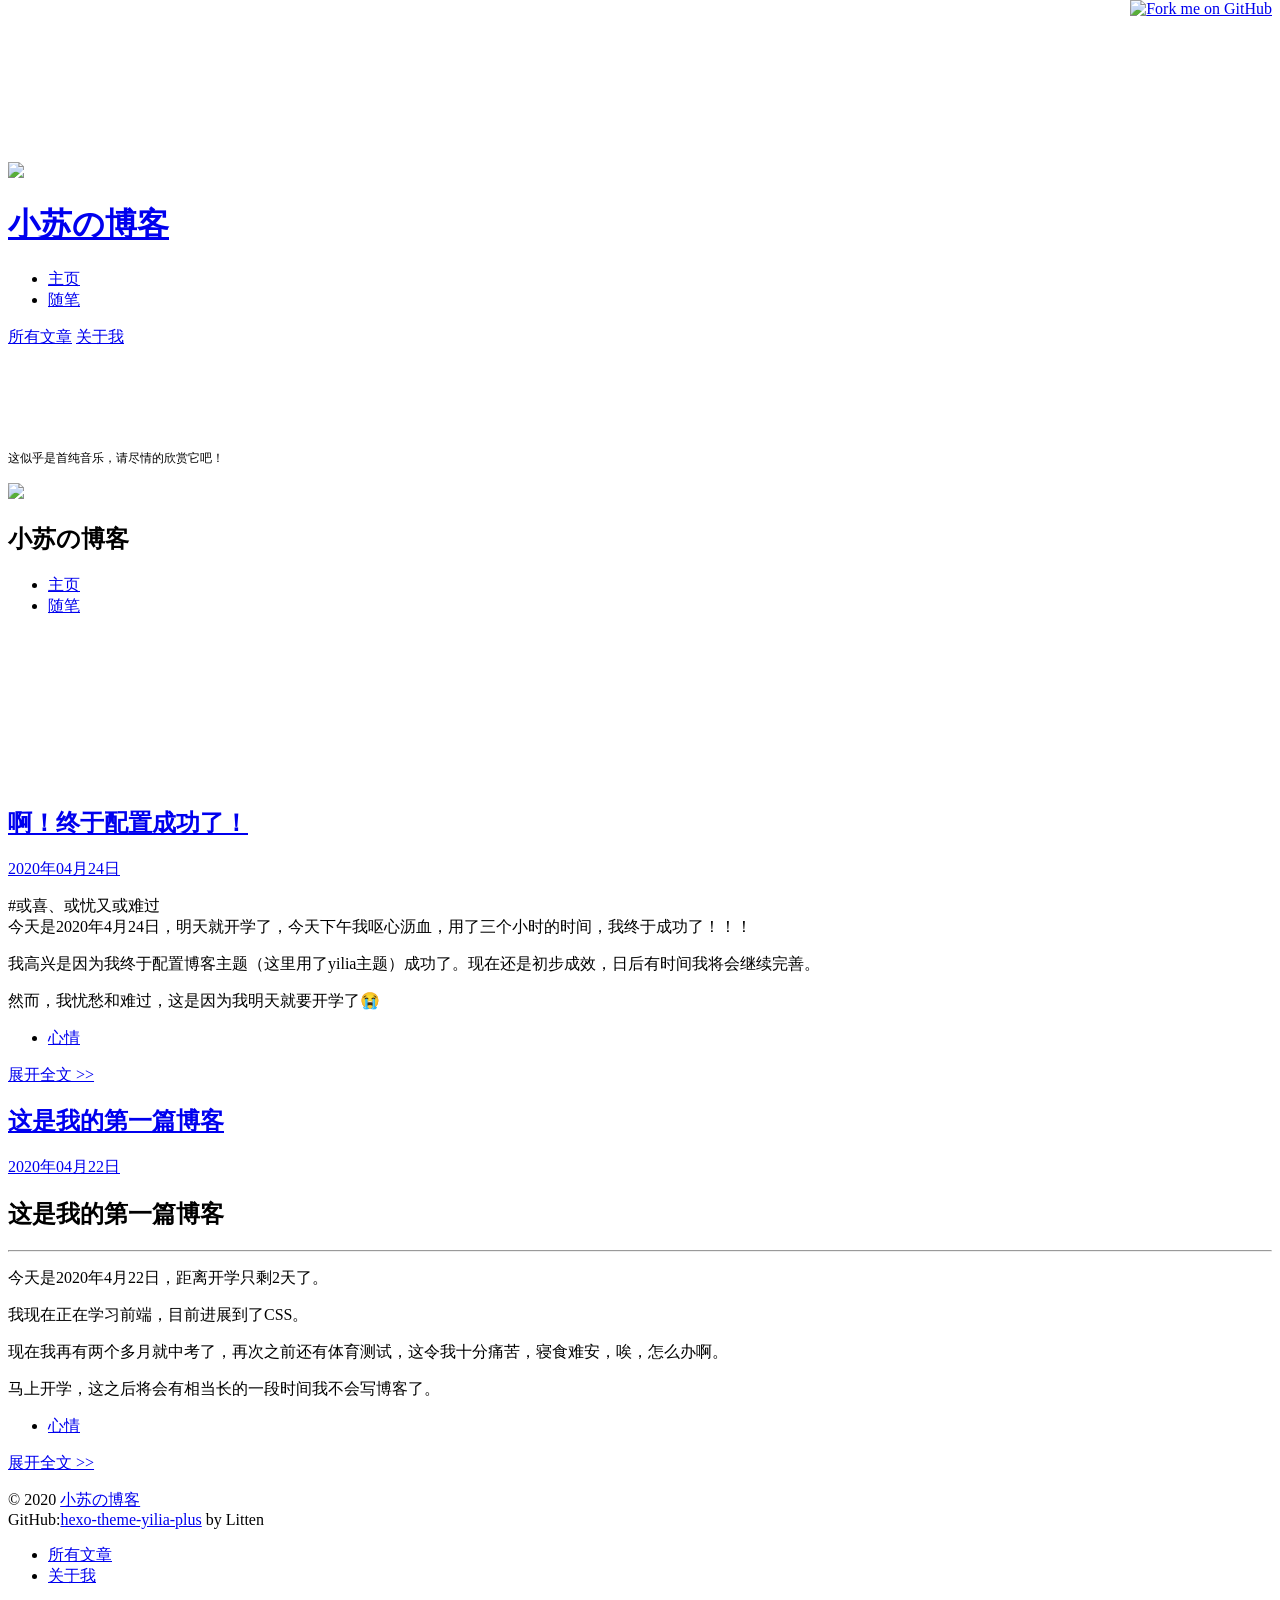
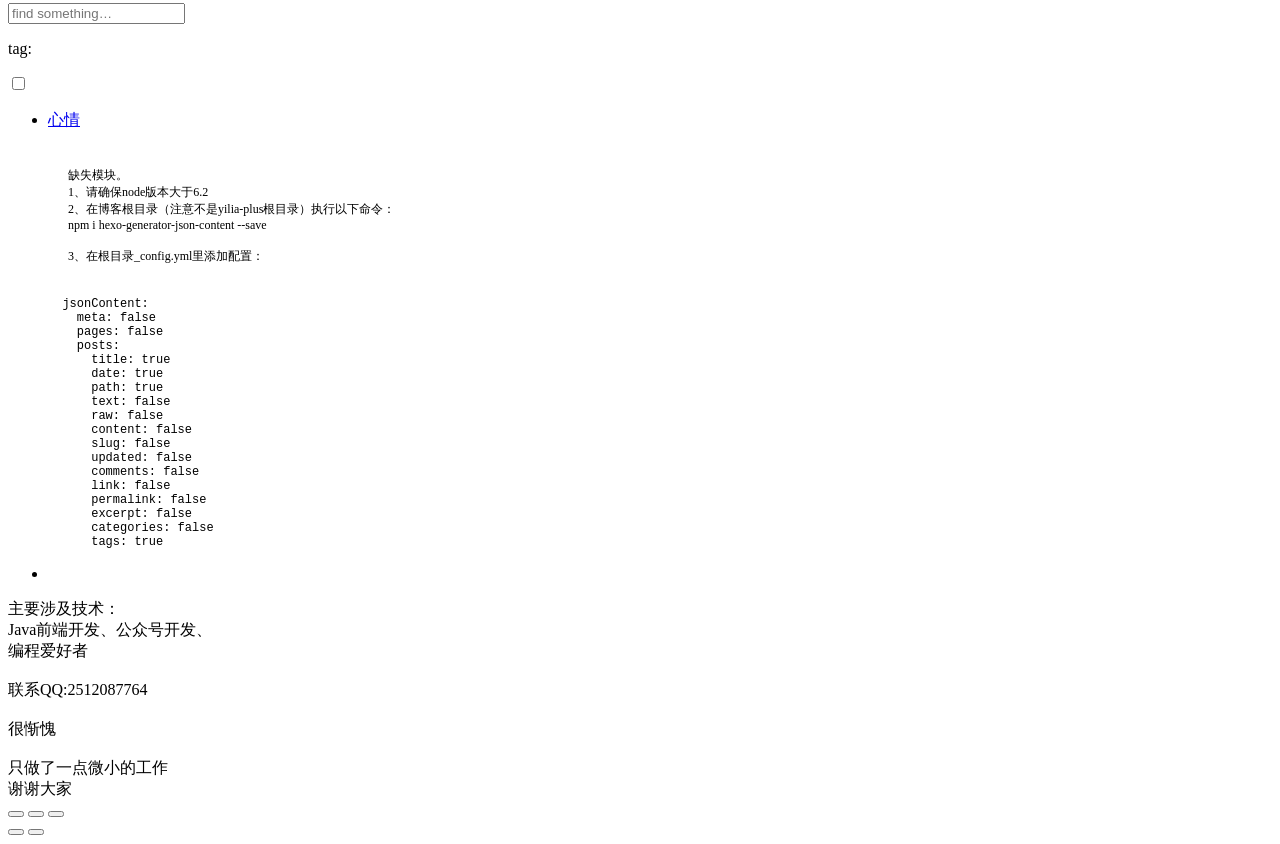
==== index.html @ 1321c1c9 "Site updated: 2020-04-24 18:47:33" ====
<!DOCTYPE html>
<html>
<head>
  <meta charset="utf-8">
  
  <meta name="renderer" content="webkit">
  <meta http-equiv="X-UA-Compatible" content="IE=edge" >
  <link rel="dns-prefetch" href="http://yoursite.com/blog">
  <title>Hexo</title>
  <meta name="generator" content="hexo-theme-yilia-plus">
  <meta name="viewport" content="width=device-width, initial-scale=1, maximum-scale=1">
  
    
    <!-- <meta name="keywords" content="">
    <meta name="description" content=""> -->
  
  <meta property="og:type" content="website">
<meta property="og:title" content="Hexo">
<meta property="og:url" content="http://yoursite.com/blog/index.html">
<meta property="og:site_name" content="Hexo">
<meta property="og:locale" content="en_US">
<meta property="article:author" content="小苏の博客">
<meta name="twitter:card" content="summary">
  
  
    <link rel="icon" href="/sxy.github.io/img/logo.jpg">
  
  
    <link rel="apple-touch-icon" href="/sxy.github.io/apple-touch-icon-180x180.png">
  
  <link rel="stylesheet" type="text/css" href="/sxy.github.io/./main.a5fda8.css">
  <style type="text/css">
    
    #container.show {
      background: linear-gradient(200deg,#a0cfe4,#e8c37e);
    }
  </style>
  

  

  
    
 	  <script src="/sxy.github.io/lib/clickLove.js"></script>
  
  


  

</head>

<body>
  <div id="container" q-class="show:isCtnShow">
    <canvas id="anm-canvas" class="anm-canvas"></canvas>
    <div class="left-col" q-class="show:isShow">
      


<div class="overlay" style="background: #4d4d4d;"></div>
<div class="intrude-less">
	<header id="header" class="inner">
		<a href="/sxy.github.io/" class="profilepic">
			<img src="/sxy.github.io/img/head.jpg" class="js-avatar">
		</a>
		<hgroup>
			<h1 class="header-author"><a href="/sxy.github.io/">小苏の博客</a></h1>
		</hgroup>
		

		<nav class="header-menu">
			<ul>
			
				<li><a href="/sxy.github.io/" target="_blank">主页</a></li>
			
				<li><a href="/sxy.github.io/tags/%E9%9A%8F%E7%AC%94/" target="_blank">随笔</a></li>
			
			</ul>
		</nav>
		<nav class="header-smart-menu">
			
				
					<a q-on="click: openSlider(e, 'innerArchive')" href="javascript:void(0)">所有文章</a>
				
			
				
					<a q-on="click: openSlider(e, 'aboutme')" href="javascript:void(0)">关于我</a>
				
			
		</nav>
		<nav class="header-nav">
			<div class="social">
				
					<a class="github" href="https://github.com/su-xiaoyu" title="GitHub" target="_blank"><i class="icon-github"></i></a>
				
					<a class="qq" href="/sxy.github.io/img/2512087764.jpg" title="QQ" target="_blank"><i class="icon-qq"></i></a>
				
					<a class="bilibili" href="/sxy.github.io/img/bilibili.jpg" title="bilibili" target="_blank"><i class="icon-bilibili"></i></a>
				
					<a class="mail" href="mailto:2512087764@qq.com" title="NULL" target="_blank"><i class="icon-mail"></i></a>
				
			</div>
		
			
			
			
			
			<div>
				<iframe frameborder="no" border="0" marginwidth="0" marginheight="0" width="240" height="86" src="//music.163.com/outchain/player?type=2&id=https://music.163.com/song?id=29947420&amp;userid=1830293906&auto=1&height=66"></iframe>
			</div>
			
				
				<p style="font-size: 12px;">这似乎是首纯音乐，请尽情的欣赏它吧！<p>
			
		
		</nav>
	</header>		
</div>

    </div>
    <div class="mid-col" q-class="show:isShow,hide:isShow|isFalse">
      
      
      <a class="forkMe" style="position:absolute;z-index:999;top:0;right:0.5em;" 
        href="https://github.com/JoeyBling/hexo-theme-yilia-plus" target="_blank">
        <img src="/sxy.github.io/img/forkme.png"
          class="attachment-full size-full" alt="Fork me on GitHub" data-recalc-dims="1"></a>
      
      
<nav id="mobile-nav">
  	<div class="overlay js-overlay" style="background: #4d4d4d"></div>
	<div class="btnctn js-mobile-btnctn">
  		<div class="slider-trigger list" q-on="click: openSlider(e)"><i class="icon icon-sort"></i></div>
	</div>
	<div class="intrude-less">
		<header id="header" class="inner">
			<div class="profilepic">
				<a href="/sxy.github.io/">
					<img src="/sxy.github.io/img/head.jpg" class="js-avatar">
				</a>
			</div>
			<hgroup>
			  <h1 class="header-author js-header-author">小苏の博客</h1>
			</hgroup>
			
			
			
				
			
				
			
			
			
			<nav class="header-nav">
				<div class="social">
					
						<a class="github" target="_blank" href="https://github.com/su-xiaoyu" title="GitHub"><i class="icon-github"></i></a>
			        
						<a class="qq" target="_blank" href="/sxy.github.io/img/2512087764.jpg" title="QQ"><i class="icon-qq"></i></a>
			        
						<a class="bilibili" target="_blank" href="/sxy.github.io/img/bilibili.jpg" title="bilibili"><i class="icon-bilibili"></i></a>
			        
						<a class="mail" target="_blank" href="mailto:2512087764@qq.com" title="NULL"><i class="icon-mail"></i></a>
			        
				</div>
			</nav>

			<nav class="header-menu js-header-menu">
				<ul style="width: 50%">
				
				
					<li style="width: 50%"><a href="/sxy.github.io/">主页</a></li>
		        
					<li style="width: 50%"><a href="/sxy.github.io/tags/%E9%9A%8F%E7%AC%94/">随笔</a></li>
		        
				</ul>
			</nav>
		</header>				
	</div>
	<div class="mobile-mask" style="display:none" q-show="isShow"></div>
</nav>

      <div id="wrapper" class="body-wrap">
        <div class="menu-l">
          <div class="canvas-wrap">
            <canvas data-colors="#eaeaea" data-sectionHeight="100" data-contentId="js-content" id="myCanvas1"
              class="anm-canvas"></canvas>
          </div>
          <div id="js-content" class="content-ll">
            

  
    <article id="post-啊！终于配置成功了！" class="article article-type-post  article-index" itemscope itemprop="blogPost">
  <div class="article-inner">
    
      <header class="article-header">
  
  
    <h1 itemprop="name">
	
	  <a class="article-title" href="/sxy.github.io/2020/04/24/%E5%95%8A%EF%BC%81%E7%BB%88%E4%BA%8E%E9%85%8D%E7%BD%AE%E6%88%90%E5%8A%9F%E4%BA%86%EF%BC%81/" target="_blank">啊！终于配置成功了！</a>
  
    </h1>
  


  
  
<a href="/sxy.github.io/2020/04/24/%E5%95%8A%EF%BC%81%E7%BB%88%E4%BA%8E%E9%85%8D%E7%BD%AE%E6%88%90%E5%8A%9F%E4%BA%86%EF%BC%81/" class="archive-article-date">
        <time datetime="2020-04-24T10:34:33.000Z" itemprop="datePublished"><i class="icon-calendar icon"></i>2020年04月24日</time>
</a>

  
  
    

  
  </header>
  
  <div class="article-entry" itemprop="articleBody">
    
    <p>#或喜、或忧又或难过<br>今天是2020年4月24日，明天就开学了，今天下午我呕心沥血，用了三个小时的时间，我终于成功了！！！</p>
<p>我高兴是因为我终于配置博客主题（这里用了yilia主题）成功了。现在还是初步成效，日后有时间我将会继续完善。</p>
<p>然而，我忧愁和难过，这是因为我明天就要开学了😭</p>

    

    

    

  </div>
  <div class="article-info article-info-index">
    
    
	<div class="article-tag tagcloud">
		<i class="icon-price-tags icon"></i>
		<ul class="article-tag-list">
			 
        		<li class="article-tag-list-item">
        			<a href="javascript:void(0)" class="js-tag article-tag-list-link color3">心情</a>
        		</li>
      		
		</ul>
	</div>

    

    
    <p class="article-more-link">
      <a class="article-more-a" href="/sxy.github.io/2020/04/24/%E5%95%8A%EF%BC%81%E7%BB%88%E4%BA%8E%E9%85%8D%E7%BD%AE%E6%88%90%E5%8A%9F%E4%BA%86%EF%BC%81/">展开全文 >></a>
    </p>
    

    
    <div class="clearfix"></div>
  </div>
  </div>
</article>

<aside class="wrap-side-operation">
    <div class="mod-side-operation">
        
        <div class="jump-container" id="js-jump-container" style="display:none;">
            <a href="javascript:void(0)" class="mod-side-operation__jump-to-top">
                <i class="icon-font icon-back"></i>
            </a>
            <div id="js-jump-plan-container" class="jump-plan-container" style="top: -11px;">
                <i class="icon-font icon-plane jump-plane"></i>
            </div>
        </div>
        
        
    </div>
</aside>




  
    <article id="post-我的第一篇博客" class="article article-type-post  article-index" itemscope itemprop="blogPost">
  <div class="article-inner">
    
      <header class="article-header">
  
  
    <h1 itemprop="name">
	
	  <a class="article-title" href="/sxy.github.io/2020/04/22/%E6%88%91%E7%9A%84%E7%AC%AC%E4%B8%80%E7%AF%87%E5%8D%9A%E5%AE%A2/" target="_blank">这是我的第一篇博客</a>
  
    </h1>
  


  
  
<a href="/sxy.github.io/2020/04/22/%E6%88%91%E7%9A%84%E7%AC%AC%E4%B8%80%E7%AF%87%E5%8D%9A%E5%AE%A2/" class="archive-article-date">
        <time datetime="2020-04-22T10:34:33.000Z" itemprop="datePublished"><i class="icon-calendar icon"></i>2020年04月22日</time>
</a>

  
  
    

  
  </header>
  
  <div class="article-entry" itemprop="articleBody">
    
    <h1 id="这是我的第一篇博客"><a href="#这是我的第一篇博客" class="headerlink" title="这是我的第一篇博客"></a>这是我的第一篇博客</h1><hr>
<p>今天是2020年4月22日，距离开学只剩2天了。</p>
<p>我现在正在学习前端，目前进展到了CSS。</p>
<p>现在我再有两个多月就中考了，再次之前还有体育测试，这令我十分痛苦，寝食难安，唉，怎么办啊。</p>
<p>马上开学，这之后将会有相当长的一段时间我不会写博客了。</p>

    

    

    

  </div>
  <div class="article-info article-info-index">
    
    
	<div class="article-tag tagcloud">
		<i class="icon-price-tags icon"></i>
		<ul class="article-tag-list">
			 
        		<li class="article-tag-list-item">
        			<a href="javascript:void(0)" class="js-tag article-tag-list-link color3">心情</a>
        		</li>
      		
		</ul>
	</div>

    

    
    <p class="article-more-link">
      <a class="article-more-a" href="/sxy.github.io/2020/04/22/%E6%88%91%E7%9A%84%E7%AC%AC%E4%B8%80%E7%AF%87%E5%8D%9A%E5%AE%A2/">展开全文 >></a>
    </p>
    

    
    <div class="clearfix"></div>
  </div>
  </div>
</article>

<aside class="wrap-side-operation">
    <div class="mod-side-operation">
        
        <div class="jump-container" id="js-jump-container" style="display:none;">
            <a href="javascript:void(0)" class="mod-side-operation__jump-to-top">
                <i class="icon-font icon-back"></i>
            </a>
            <div id="js-jump-plan-container" class="jump-plan-container" style="top: -11px;">
                <i class="icon-font icon-plane jump-plane"></i>
            </div>
        </div>
        
        
    </div>
</aside>




  
  


          </div>
        </div>
      </div>
      <footer id="footer">
  <div class="outer">
    <div id="footer-info">
    	<div class="footer-left">
    		&copy; 2020 <a href="http://yoursite.com/blog/sxy.github.io/" target="_blank">小苏の博客</a>
    	</div>
      	<div class="footer-right">
			
			
      		GitHub:<a href="https://github.com/JoeyBling/hexo-theme-yilia-plus" target="_blank">hexo-theme-yilia-plus</a> by Litten
      	</div>
    </div>
  </div>
  
  
  
</footer>

    </div>
    <script>
	var yiliaConfig = {
		mathjax: false,
		isHome: true,
		isPost: false,
		isArchive: false,
		isTag: false,
		isCategory: false,
		open_in_new: true,
		toc_hide_index: true,
		root: "/sxy.github.io/",
		innerArchive: true,
		showTags: true
	}
</script>

<script>!function(r){function e(t){if(i[t])return i[t].exports;var n=i[t]={exports:{},id:t,loaded:!1};return r[t].call(n.exports,n,n.exports,e),n.loaded=!0,n.exports}var i={};e.m=r,e.c=i,e.p="./",e(0)}([function(t,n,r){r(208),t.exports=r(205)},function(t,n,r){var d=r(3),y=r(46),g=r(26),b=r(27),x=r(47),m="prototype",S=function(t,n,r){var e,i,o,u,c=t&S.F,f=t&S.G,a=t&S.S,s=t&S.P,l=t&S.B,h=f?d:a?d[n]||(d[n]={}):(d[n]||{})[m],v=f?y:y[n]||(y[n]={}),p=v[m]||(v[m]={});for(e in f&&(r=n),r)o=((i=!c&&h&&void 0!==h[e])?h:r)[e],u=l&&i?x(o,d):s&&"function"==typeof o?x(Function.call,o):o,h&&b(h,e,o,t&S.U),v[e]!=o&&g(v,e,u),s&&p[e]!=o&&(p[e]=o)};d.core=y,S.F=1,S.G=2,S.S=4,S.P=8,S.B=16,S.W=32,S.U=64,S.R=128,t.exports=S},function(t,n,r){var e=r(5);t.exports=function(t){if(!e(t))throw TypeError(t+" is not an object!");return t}},function(t,n){var r=t.exports="undefined"!=typeof window&&window.Math==Math?window:"undefined"!=typeof self&&self.Math==Math?self:Function("return this")();"number"==typeof __g&&(__g=r)},function(t,n){t.exports=function(t){try{return!!t()}catch(t){return!0}}},function(t,n){t.exports=function(t){return"object"==typeof t?null!==t:"function"==typeof t}},function(t,n){var r=t.exports="undefined"!=typeof window&&window.Math==Math?window:"undefined"!=typeof self&&self.Math==Math?self:Function("return this")();"number"==typeof __g&&(__g=r)},function(t,n,r){var e=r(118)("wks"),i=r(79),o=r(3).Symbol,u="function"==typeof o;(t.exports=function(t){return e[t]||(e[t]=u&&o[t]||(u?o:i)("Symbol."+t))}).store=e},function(t,n,r){var e=r(49),i=Math.min;t.exports=function(t){return 0<t?i(e(t),9007199254740991):0}},function(t,n){var r={}.hasOwnProperty;t.exports=function(t,n){return r.call(t,n)}},function(t,n,r){t.exports=!r(4)(function(){return 7!=Object.defineProperty({},"a",{get:function(){return 7}}).a})},function(t,n,r){var e=r(2),i=r(174),o=r(53),u=Object.defineProperty;n.f=r(10)?Object.defineProperty:function(t,n,r){if(e(t),n=o(n,!0),e(r),i)try{return u(t,n,r)}catch(t){}if("get"in r||"set"in r)throw TypeError("Accessors not supported!");return"value"in r&&(t[n]=r.value),t}},function(t,n,r){t.exports=!r(20)(function(){return 7!=Object.defineProperty({},"a",{get:function(){return 7}}).a})},function(t,n,r){var e=r(14),i=r(24);t.exports=r(12)?function(t,n,r){return e.f(t,n,i(1,r))}:function(t,n,r){return t[n]=r,t}},function(t,n,r){var e=r(22),i=r(60),o=r(42),u=Object.defineProperty;n.f=r(12)?Object.defineProperty:function(t,n,r){if(e(t),n=o(n,!0),e(r),i)try{return u(t,n,r)}catch(t){}if("get"in r||"set"in r)throw TypeError("Accessors not supported!");return"value"in r&&(t[n]=r.value),t}},function(t,n,r){var e=r(96),i=r(34);t.exports=function(t){return e(i(t))}},function(t,n,r){var e=r(40)("wks"),i=r(25),o=r(6).Symbol,u="function"==typeof o;(t.exports=function(t){return e[t]||(e[t]=u&&o[t]||(u?o:i)("Symbol."+t))}).store=e},function(t,n,r){var e=r(51);t.exports=function(t){return Object(e(t))}},function(t,n){t.exports=function(t){return"object"==typeof t?null!==t:"function"==typeof t}},function(t,n){var r=t.exports={version:"2.6.9"};"number"==typeof __e&&(__e=r)},function(t,n){t.exports=function(t){try{return!!t()}catch(t){return!0}}},function(t,n){t.exports=function(t){if("function"!=typeof t)throw TypeError(t+" is not a function!");return t}},function(t,n,r){var e=r(18);t.exports=function(t){if(!e(t))throw TypeError(t+" is not an object!");return t}},function(t,n){t.exports=!0},function(t,n){t.exports=function(t,n){return{enumerable:!(1&t),configurable:!(2&t),writable:!(4&t),value:n}}},function(t,n){var r=0,e=Math.random();t.exports=function(t){return"Symbol(".concat(void 0===t?"":t,")_",(++r+e).toString(36))}},function(t,n,r){var e=r(11),i=r(75);t.exports=r(10)?function(t,n,r){return e.f(t,n,i(1,r))}:function(t,n,r){return t[n]=r,t}},function(t,n,r){var o=r(3),u=r(26),c=r(30),f=r(79)("src"),e=r(219),i="toString",a=(""+e).split(i);r(46).inspectSource=function(t){return e.call(t)},(t.exports=function(t,n,r,e){var i="function"==typeof r;i&&(c(r,"name")||u(r,"name",n)),t[n]!==r&&(i&&(c(r,f)||u(r,f,t[n]?""+t[n]:a.join(String(n)))),t===o?t[n]=r:e?t[n]?t[n]=r:u(t,n,r):(delete t[n],u(t,n,r)))})(Function.prototype,i,function(){return"function"==typeof this&&this[f]||e.call(this)})},function(t,n,r){var e=r(1),i=r(4),u=r(51),c=/"/g,o=function(t,n,r,e){var i=String(u(t)),o="<"+n;return""!==r&&(o+=" "+r+'="'+String(e).replace(c,"&quot;")+'"'),o+">"+i+"</"+n+">"};t.exports=function(n,t){var r={};r[n]=t(o),e(e.P+e.F*i(function(){var t=""[n]('"');return t!==t.toLowerCase()||3<t.split('"').length}),"String",r)}},function(t,n,r){var e=r(65),i=r(35);t.exports=Object.keys||function(t){return e(t,i)}},function(t,n){var r={}.hasOwnProperty;t.exports=function(t,n){return r.call(t,n)}},function(t,n,r){var e=r(117),i=r(75),o=r(33),u=r(53),c=r(30),f=r(174),a=Object.getOwnPropertyDescriptor;n.f=r(10)?a:function(t,n){if(t=o(t),n=u(n,!0),f)try{return a(t,n)}catch(t){}if(c(t,n))return i(!e.f.call(t,n),t[n])}},function(t,n,r){var e=r(30),i=r(17),o=r(154)("IE_PROTO"),u=Object.prototype;t.exports=Object.getPrototypeOf||function(t){return t=i(t),e(t,o)?t[o]:"function"==typeof t.constructor&&t instanceof t.constructor?t.constructor.prototype:t instanceof Object?u:null}},function(t,n,r){var e=r(116),i=r(51);t.exports=function(t){return e(i(t))}},function(t,n){t.exports=function(t){if(null==t)throw TypeError("Can't call method on  "+t);return t}},function(t,n){t.exports="constructor,hasOwnProperty,isPrototypeOf,propertyIsEnumerable,toLocaleString,toString,valueOf".split(",")},function(t,n){t.exports={}},function(t,n){n.f={}.propertyIsEnumerable},function(t,n,r){var e=r(14).f,i=r(9),o=r(16)("toStringTag");t.exports=function(t,n,r){t&&!i(t=r?t:t.prototype,o)&&e(t,o,{configurable:!0,value:n})}},function(t,n,r){var e=r(40)("keys"),i=r(25);t.exports=function(t){return e[t]||(e[t]=i(t))}},function(t,n,r){var e=r(19),i=r(6),o="__core-js_shared__",u=i[o]||(i[o]={});(t.exports=function(t,n){return u[t]||(u[t]=void 0!==n?n:{})})("versions",[]).push({version:e.version,mode:r(23)?"pure":"global",copyright:"© 2019 Denis Pushkarev (zloirock.ru)"})},function(t,n){var r=Math.ceil,e=Math.floor;t.exports=function(t){return isNaN(t=+t)?0:(0<t?e:r)(t)}},function(t,n,r){var i=r(18);t.exports=function(t,n){if(!i(t))return t;var r,e;if(n&&"function"==typeof(r=t.toString)&&!i(e=r.call(t)))return e;if("function"==typeof(r=t.valueOf)&&!i(e=r.call(t)))return e;if(!n&&"function"==typeof(r=t.toString)&&!i(e=r.call(t)))return e;throw TypeError("Can't convert object to primitive value")}},function(t,n,r){var e=r(6),i=r(19),o=r(23),u=r(44),c=r(14).f;t.exports=function(t){var n=i.Symbol||(i.Symbol=o?{}:e.Symbol||{});"_"==t.charAt(0)||t in n||c(n,t,{value:u.f(t)})}},function(t,n,r){n.f=r(16)},function(t,n){var r={}.toString;t.exports=function(t){return r.call(t).slice(8,-1)}},function(t,n){var r=t.exports={version:"2.6.9"};"number"==typeof __e&&(__e=r)},function(t,n,r){var o=r(21);t.exports=function(e,i,t){if(o(e),void 0===i)return e;switch(t){case 1:return function(t){return e.call(i,t)};case 2:return function(t,n){return e.call(i,t,n)};case 3:return function(t,n,r){return e.call(i,t,n,r)}}return function(){return e.apply(i,arguments)}}},function(t,n,r){"use strict";var e=r(4);t.exports=function(t,n){return!!t&&e(function(){n?t.call(null,function(){},1):t.call(null)})}},function(t,n){var r=Math.ceil,e=Math.floor;t.exports=function(t){return isNaN(t=+t)?0:(0<t?e:r)(t)}},function(t,n,r){var x=r(47),m=r(116),S=r(17),w=r(8),e=r(138);t.exports=function(l,t){var h=1==l,v=2==l,p=3==l,d=4==l,y=6==l,g=5==l||y,b=t||e;return function(t,n,r){for(var e,i,o=S(t),u=m(o),c=x(n,r,3),f=w(u.length),a=0,s=h?b(t,f):v?b(t,0):void 0;a<f;a++)if((g||a in u)&&(i=c(e=u[a],a,o),l))if(h)s[a]=i;else if(i)switch(l){case 3:return!0;case 5:return e;case 6:return a;case 2:s.push(e)}else if(d)return!1;return y?-1:p||d?d:s}}},function(t,n){t.exports=function(t){if(null==t)throw TypeError("Can't call method on  "+t);return t}},function(t,n,r){var i=r(1),o=r(46),u=r(4);t.exports=function(t,n){var r=(o.Object||{})[t]||Object[t],e={};e[t]=n(r),i(i.S+i.F*u(function(){r(1)}),"Object",e)}},function(t,n,r){var i=r(5);t.exports=function(t,n){if(!i(t))return t;var r,e;if(n&&"function"==typeof(r=t.toString)&&!i(e=r.call(t)))return e;if("function"==typeof(r=t.valueOf)&&!i(e=r.call(t)))return e;if(!n&&"function"==typeof(r=t.toString)&&!i(e=r.call(t)))return e;throw TypeError("Can't convert object to primitive value")}},function(t,n,r){var d=r(6),y=r(19),g=r(93),b=r(13),x=r(9),m="prototype",S=function(t,n,r){var e,i,o,u=t&S.F,c=t&S.G,f=t&S.S,a=t&S.P,s=t&S.B,l=t&S.W,h=c?y:y[n]||(y[n]={}),v=h[m],p=c?d:f?d[n]:(d[n]||{})[m];for(e in c&&(r=n),r)(i=!u&&p&&void 0!==p[e])&&x(h,e)||(o=i?p[e]:r[e],h[e]=c&&"function"!=typeof p[e]?r[e]:s&&i?g(o,d):l&&p[e]==o?function(e){var t=function(t,n,r){if(this instanceof e){switch(arguments.length){case 0:return new e;case 1:return new e(t);case 2:return new e(t,n)}return new e(t,n,r)}return e.apply(this,arguments)};return t[m]=e[m],t}(o):a&&"function"==typeof o?g(Function.call,o):o,a&&((h.virtual||(h.virtual={}))[e]=o,t&S.R&&v&&!v[e]&&b(v,e,o)))};S.F=1,S.G=2,S.S=4,S.P=8,S.B=16,S.W=32,S.U=64,S.R=128,t.exports=S},function(t,n,r){var e=r(34);t.exports=function(t){return Object(e(t))}},function(t,n,r){var o=r(196),e=r(1),i=r(118)("metadata"),u=i.store||(i.store=new(r(200))),c=function(t,n,r){var e=u.get(t);if(!e){if(!r)return;u.set(t,e=new o)}var i=e.get(n);if(!i){if(!r)return;e.set(n,i=new o)}return i};t.exports={store:u,map:c,has:function(t,n,r){var e=c(n,r,!1);return void 0!==e&&e.has(t)},get:function(t,n,r){var e=c(n,r,!1);return void 0===e?void 0:e.get(t)},set:function(t,n,r,e){c(r,e,!0).set(t,n)},keys:function(t,n){var r=c(t,n,!1),e=[];return r&&r.forEach(function(t,n){e.push(n)}),e},key:function(t){return void 0===t||"symbol"==typeof t?t:String(t)},exp:function(t){e(e.S,"Reflect",t)}}},function(t,n,r){"use strict";if(r(10)){var g=r(68),b=r(3),x=r(4),m=r(1),S=r(132),e=r(159),h=r(47),w=r(70),i=r(75),_=r(26),o=r(76),u=r(49),O=r(8),E=r(194),c=r(78),f=r(53),a=r(30),M=r(81),P=r(5),v=r(17),p=r(145),j=r(72),F=r(32),A=r(73).f,d=r(161),s=r(79),l=r(7),y=r(50),I=r(120),L=r(119),N=r(162),T=r(82),k=r(125),R=r(77),C=r(137),D=r(166),G=r(11),W=r(31),U=G.f,V=W.f,B=b.RangeError,q=b.TypeError,z=b.Uint8Array,K="ArrayBuffer",H="Shared"+K,J="BYTES_PER_ELEMENT",$="prototype",Y=Array[$],X=e.ArrayBuffer,Q=e.DataView,Z=y(0),tt=y(2),nt=y(3),rt=y(4),et=y(5),it=y(6),ot=I(!0),ut=I(!1),ct=N.values,ft=N.keys,at=N.entries,st=Y.lastIndexOf,lt=Y.reduce,ht=Y.reduceRight,vt=Y.join,pt=Y.sort,dt=Y.slice,yt=Y.toString,gt=Y.toLocaleString,bt=l("iterator"),xt=l("toStringTag"),mt=s("typed_constructor"),St=s("def_constructor"),wt=S.CONSTR,_t=S.TYPED,Ot=S.VIEW,Et="Wrong length!",Mt=y(1,function(t,n){return It(L(t,t[St]),n)}),Pt=x(function(){return 1===new z(new Uint16Array([1]).buffer)[0]}),jt=!!z&&!!z[$].set&&x(function(){new z(1).set({})}),Ft=function(t,n){var r=u(t);if(r<0||r%n)throw B("Wrong offset!");return r},At=function(t){if(P(t)&&_t in t)return t;throw q(t+" is not a typed array!")},It=function(t,n){if(!(P(t)&&mt in t))throw q("It is not a typed array constructor!");return new t(n)},Lt=function(t,n){return Nt(L(t,t[St]),n)},Nt=function(t,n){for(var r=0,e=n.length,i=It(t,e);r<e;)i[r]=n[r++];return i},Tt=function(t,n,r){U(t,n,{get:function(){return this._d[r]}})},kt=function(t){var n,r,e,i,o,u,c=v(t),f=arguments.length,a=1<f?arguments[1]:void 0,s=void 0!==a,l=d(c);if(null!=l&&!p(l)){for(u=l.call(c),e=[],n=0;!(o=u.next()).done;n++)e.push(o.value);c=e}for(s&&2<f&&(a=h(a,arguments[2],2)),n=0,r=O(c.length),i=It(this,r);n<r;n++)i[n]=s?a(c[n],n):c[n];return i},Rt=function(){for(var t=0,n=arguments.length,r=It(this,n);t<n;)r[t]=arguments[t++];return r},Ct=!!z&&x(function(){gt.call(new z(1))}),Dt=function(){return gt.apply(Ct?dt.call(At(this)):At(this),arguments)},Gt={copyWithin:function(t,n){return D.call(At(this),t,n,2<arguments.length?arguments[2]:void 0)},every:function(t){return rt(At(this),t,1<arguments.length?arguments[1]:void 0)},fill:function(t){return C.apply(At(this),arguments)},filter:function(t){return Lt(this,tt(At(this),t,1<arguments.length?arguments[1]:void 0))},find:function(t){return et(At(this),t,1<arguments.length?arguments[1]:void 0)},findIndex:function(t){return it(At(this),t,1<arguments.length?arguments[1]:void 0)},forEach:function(t){Z(At(this),t,1<arguments.length?arguments[1]:void 0)},indexOf:function(t){return ut(At(this),t,1<arguments.length?arguments[1]:void 0)},includes:function(t){return ot(At(this),t,1<arguments.length?arguments[1]:void 0)},join:function(t){return vt.apply(At(this),arguments)},lastIndexOf:function(t){return st.apply(At(this),arguments)},map:function(t){return Mt(At(this),t,1<arguments.length?arguments[1]:void 0)},reduce:function(t){return lt.apply(At(this),arguments)},reduceRight:function(t){return ht.apply(At(this),arguments)},reverse:function(){for(var t,n=this,r=At(n).length,e=Math.floor(r/2),i=0;i<e;)t=n[i],n[i++]=n[--r],n[r]=t;return n},some:function(t){return nt(At(this),t,1<arguments.length?arguments[1]:void 0)},sort:function(t){return pt.call(At(this),t)},subarray:function(t,n){var r=At(this),e=r.length,i=c(t,e);return new(L(r,r[St]))(r.buffer,r.byteOffset+i*r.BYTES_PER_ELEMENT,O((void 0===n?e:c(n,e))-i))}},Wt=function(t,n){return Lt(this,dt.call(At(this),t,n))},Ut=function(t){At(this);var n=Ft(arguments[1],1),r=this.length,e=v(t),i=O(e.length),o=0;if(r<i+n)throw B(Et);for(;o<i;)this[n+o]=e[o++]},Vt={entries:function(){return at.call(At(this))},keys:function(){return ft.call(At(this))},values:function(){return ct.call(At(this))}},Bt=function(t,n){return P(t)&&t[_t]&&"symbol"!=typeof n&&n in t&&String(+n)==String(n)},qt=function(t,n){return Bt(t,n=f(n,!0))?i(2,t[n]):V(t,n)},zt=function(t,n,r){return!(Bt(t,n=f(n,!0))&&P(r)&&a(r,"value"))||a(r,"get")||a(r,"set")||r.configurable||a(r,"writable")&&!r.writable||a(r,"enumerable")&&!r.enumerable?U(t,n,r):(t[n]=r.value,t)};wt||(W.f=qt,G.f=zt),m(m.S+m.F*!wt,"Object",{getOwnPropertyDescriptor:qt,defineProperty:zt}),x(function(){yt.call({})})&&(yt=gt=function(){return vt.call(this)});var Kt=o({},Gt);o(Kt,Vt),_(Kt,bt,Vt.values),o(Kt,{slice:Wt,set:Ut,constructor:function(){},toString:yt,toLocaleString:Dt}),Tt(Kt,"buffer","b"),Tt(Kt,"byteOffset","o"),Tt(Kt,"byteLength","l"),Tt(Kt,"length","e"),U(Kt,xt,{get:function(){return this[_t]}}),t.exports=function(t,l,n,o){var h=t+((o=!!o)?"Clamped":"")+"Array",r="get"+t,u="set"+t,v=b[h],c=v||{},e=v&&F(v),i=!v||!S.ABV,f={},a=v&&v[$],p=function(t,i){U(t,i,{get:function(){return t=i,(n=this._d).v[r](t*l+n.o,Pt);var t,n},set:function(t){return n=i,r=t,e=this._d,o&&(r=(r=Math.round(r))<0?0:255<r?255:255&r),void e.v[u](n*l+e.o,r,Pt);var n,r,e},enumerable:!0})};i?(v=n(function(t,n,r,e){w(t,v,h,"_d");var i,o,u,c,f=0,a=0;if(P(n)){if(!(n instanceof X||(c=M(n))==K||c==H))return _t in n?Nt(v,n):kt.call(v,n);i=n,a=Ft(r,l);var s=n.byteLength;if(void 0===e){if(s%l)throw B(Et);if((o=s-a)<0)throw B(Et)}else if(s<(o=O(e)*l)+a)throw B(Et);u=o/l}else u=E(n),i=new X(o=u*l);for(_(t,"_d",{b:i,o:a,l:o,e:u,v:new Q(i)});f<u;)p(t,f++)}),a=v[$]=j(Kt),_(a,"constructor",v)):x(function(){v(1)})&&x(function(){new v(-1)})&&k(function(t){new v,new v(null),new v(1.5),new v(t)},!0)||(v=n(function(t,n,r,e){var i;return w(t,v,h),P(n)?n instanceof X||(i=M(n))==K||i==H?void 0!==e?new c(n,Ft(r,l),e):void 0!==r?new c(n,Ft(r,l)):new c(n):_t in n?Nt(v,n):kt.call(v,n):new c(E(n))}),Z(e!==Function.prototype?A(c).concat(A(e)):A(c),function(t){t in v||_(v,t,c[t])}),v[$]=a,g||(a.constructor=v));var s=a[bt],d=!!s&&("values"==s.name||null==s.name),y=Vt.values;_(v,mt,!0),_(a,_t,h),_(a,Ot,!0),_(a,St,v),(o?new v(1)[xt]==h:xt in a)||U(a,xt,{get:function(){return h}}),f[h]=v,m(m.G+m.W+m.F*(v!=c),f),m(m.S,h,{BYTES_PER_ELEMENT:l}),m(m.S+m.F*x(function(){c.of.call(v,1)}),h,{from:kt,of:Rt}),J in a||_(a,J,l),m(m.P,h,Gt),R(h),m(m.P+m.F*jt,h,{set:Ut}),m(m.P+m.F*!d,h,Vt),g||a.toString==yt||(a.toString=yt),m(m.P+m.F*x(function(){new v(1).slice()}),h,{slice:Wt}),m(m.P+m.F*(x(function(){return[1,2].toLocaleString()!=new v([1,2]).toLocaleString()})||!x(function(){a.toLocaleString.call([1,2])})),h,{toLocaleString:Dt}),T[h]=d?s:y,g||d||_(a,bt,y)}}else t.exports=function(){}},function(t,n){var r={}.toString;t.exports=function(t){return r.call(t).slice(8,-1)}},function(t,n,r){var e=r(18),i=r(6).document,o=e(i)&&e(i.createElement);t.exports=function(t){return o?i.createElement(t):{}}},function(t,n,r){t.exports=!r(12)&&!r(20)(function(){return 7!=Object.defineProperty(r(59)("div"),"a",{get:function(){return 7}}).a})},function(t,n,r){"use strict";var x=r(23),m=r(54),S=r(66),w=r(13),_=r(36),O=r(98),E=r(38),M=r(104),P=r(16)("iterator"),j=!([].keys&&"next"in[].keys()),F="values",A=function(){return this};t.exports=function(t,n,r,e,i,o,u){O(r,n,e);var c,f,a,s=function(t){if(!j&&t in p)return p[t];switch(t){case"keys":case F:return function(){return new r(this,t)}}return function(){return new r(this,t)}},l=n+" Iterator",h=i==F,v=!1,p=t.prototype,d=p[P]||p["@@iterator"]||i&&p[i],y=d||s(i),g=i?h?s("entries"):y:void 0,b="Array"==n&&p.entries||d;if(b&&((a=M(b.call(new t)))!==Object.prototype&&a.next&&(E(a,l,!0),x||"function"==typeof a[P]||w(a,P,A))),h&&d&&d.name!==F&&(v=!0,y=function(){return d.call(this)}),x&&!u||!j&&!v&&p[P]||w(p,P,y),_[n]=y,_[l]=A,i)if(c={values:h?y:s(F),keys:o?y:s("keys"),entries:g},u)for(f in c)f in p||S(p,f,c[f]);else m(m.P+m.F*(j||v),n,c);return c}},function(t,n,e){var i=e(22),o=e(101),u=e(35),c=e(39)("IE_PROTO"),f=function(){},a="prototype",s=function(){var t,n=e(59)("iframe"),r=u.length;for(n.style.display="none",e(95).appendChild(n),n.src="javascript:",(t=n.contentWindow.document).open(),t.write("<script>document.F=Object<\/script>"),t.close(),s=t.F;r--;)delete s[a][u[r]];return s()};t.exports=Object.create||function(t,n){var r;return null!==t?(f[a]=i(t),r=new f,f[a]=null,r[c]=t):r=s(),void 0===n?r:o(r,n)}},function(t,n,r){var e=r(65),i=r(35).concat("length","prototype");n.f=Object.getOwnPropertyNames||function(t){return e(t,i)}},function(t,n){n.f=Object.getOwnPropertySymbols},function(t,n,r){var u=r(9),c=r(15),f=r(92)(!1),a=r(39)("IE_PROTO");t.exports=function(t,n){var r,e=c(t),i=0,o=[];for(r in e)r!=a&&u(e,r)&&o.push(r);for(;n.length>i;)u(e,r=n[i++])&&(~f(o,r)||o.push(r));return o}},function(t,n,r){t.exports=r(13)},function(t,n,r){var e=r(7)("unscopables"),i=Array.prototype;null==i[e]&&r(26)(i,e,{}),t.exports=function(t){i[e][t]=!0}},function(t,n){t.exports=!1},function(t,n,r){var e=r(79)("meta"),i=r(5),o=r(30),u=r(11).f,c=0,f=Object.isExtensible||function(){return!0},a=!r(4)(function(){return f(Object.preventExtensions({}))}),s=function(t){u(t,e,{value:{i:"O"+ ++c,w:{}}})},l=t.exports={KEY:e,NEED:!1,fastKey:function(t,n){if(!i(t))return"symbol"==typeof t?t:("string"==typeof t?"S":"P")+t;if(!o(t,e)){if(!f(t))return"F";if(!n)return"E";s(t)}return t[e].i},getWeak:function(t,n){if(!o(t,e)){if(!f(t))return!0;if(!n)return!1;s(t)}return t[e].w},onFreeze:function(t){return a&&l.NEED&&f(t)&&!o(t,e)&&s(t),t}}},function(t,n){t.exports=function(t,n,r,e){if(!(t instanceof n)||void 0!==e&&e in t)throw TypeError(r+": incorrect invocation!");return t}},function(t,n,r){var h=r(47),v=r(177),p=r(145),d=r(2),y=r(8),g=r(161),b={},x={};(n=t.exports=function(t,n,r,e,i){var o,u,c,f,a=i?function(){return t}:g(t),s=h(r,e,n?2:1),l=0;if("function"!=typeof a)throw TypeError(t+" is not iterable!");if(p(a)){for(o=y(t.length);l<o;l++)if((f=n?s(d(u=t[l])[0],u[1]):s(t[l]))===b||f===x)return f}else for(c=a.call(t);!(u=c.next()).done;)if((f=v(c,s,u.value,n))===b||f===x)return f}).BREAK=b,n.RETURN=x},function(t,n,e){var i=e(2),o=e(183),u=e(141),c=e(154)("IE_PROTO"),f=function(){},a="prototype",s=function(){var t,n=e(140)("iframe"),r=u.length;for(n.style.display="none",e(143).appendChild(n),n.src="javascript:",(t=n.contentWindow.document).open(),t.write("<script>document.F=Object<\/script>"),t.close(),s=t.F;r--;)delete s[a][u[r]];return s()};t.exports=Object.create||function(t,n){var r;return null!==t?(f[a]=i(t),r=new f,f[a]=null,r[c]=t):r=s(),void 0===n?r:o(r,n)}},function(t,n,r){var e=r(185),i=r(141).concat("length","prototype");n.f=Object.getOwnPropertyNames||function(t){return e(t,i)}},function(t,n,r){var e=r(185),i=r(141);t.exports=Object.keys||function(t){return e(t,i)}},function(t,n){t.exports=function(t,n){return{enumerable:!(1&t),configurable:!(2&t),writable:!(4&t),value:n}}},function(t,n,r){var i=r(27);t.exports=function(t,n,r){for(var e in n)i(t,e,n[e],r);return t}},function(t,n,r){"use strict";var e=r(3),i=r(11),o=r(10),u=r(7)("species");t.exports=function(t){var n=e[t];o&&n&&!n[u]&&i.f(n,u,{configurable:!0,get:function(){return this}})}},function(t,n,r){var e=r(49),i=Math.max,o=Math.min;t.exports=function(t,n){return(t=e(t))<0?i(t+n,0):o(t,n)}},function(t,n){var r=0,e=Math.random();t.exports=function(t){return"Symbol(".concat(void 0===t?"":t,")_",(++r+e).toString(36))}},function(t,n,r){var e=r(5);t.exports=function(t,n){if(!e(t)||t._t!==n)throw TypeError("Incompatible receiver, "+n+" required!");return t}},function(t,n,r){var i=r(45),o=r(7)("toStringTag"),u="Arguments"==i(function(){return arguments}());t.exports=function(t){var n,r,e;return void 0===t?"Undefined":null===t?"Null":"string"==typeof(r=function(t,n){try{return t[n]}catch(t){}}(n=Object(t),o))?r:u?i(n):"Object"==(e=i(n))&&"function"==typeof n.callee?"Arguments":e}},function(t,n){t.exports={}},function(t,n,r){var e=r(11).f,i=r(30),o=r(7)("toStringTag");t.exports=function(t,n,r){t&&!i(t=r?t:t.prototype,o)&&e(t,o,{configurable:!0,value:n})}},function(t,n,r){var u=r(1),e=r(51),c=r(4),f=r(157),i="["+f+"]",o=RegExp("^"+i+i+"*"),a=RegExp(i+i+"*$"),s=function(t,n,r){var e={},i=c(function(){return!!f[t]()||"​"!="​"[t]()}),o=e[t]=i?n(l):f[t];r&&(e[r]=o),u(u.P+u.F*i,"String",e)},l=s.trim=function(t,n){return t=String(e(t)),1&n&&(t=t.replace(o,"")),2&n&&(t=t.replace(a,"")),t};t.exports=s},function(t,n,r){t.exports={default:r(88),__esModule:!0}},function(t,n,r){t.exports={default:r(89),__esModule:!0}},function(t,n,r){"use strict";function e(t){return t&&t.__esModule?t:{default:t}}n.__esModule=!0;var i=e(r(86)),o=e(r(85)),u="function"==typeof o.default&&"symbol"==typeof i.default?function(t){return typeof t}:function(t){return t&&"function"==typeof o.default&&t.constructor===o.default&&t!==o.default.prototype?"symbol":typeof t};n.default="function"==typeof o.default&&"symbol"===u(i.default)?function(t){return void 0===t?"undefined":u(t)}:function(t){return t&&"function"==typeof o.default&&t.constructor===o.default&&t!==o.default.prototype?"symbol":void 0===t?"undefined":u(t)}},function(t,n,r){r(111),r(109),r(112),r(113),t.exports=r(19).Symbol},function(t,n,r){r(110),r(114),t.exports=r(44).f("iterator")},function(t,n){t.exports=function(t){if("function"!=typeof t)throw TypeError(t+" is not a function!");return t}},function(t,n){t.exports=function(){}},function(t,n,r){var f=r(15),a=r(107),s=r(106);t.exports=function(c){return function(t,n,r){var e,i=f(t),o=a(i.length),u=s(r,o);if(c&&n!=n){for(;u<o;)if((e=i[u++])!=e)return!0}else for(;u<o;u++)if((c||u in i)&&i[u]===n)return c||u||0;return!c&&-1}}},function(t,n,r){var o=r(90);t.exports=function(e,i,t){if(o(e),void 0===i)return e;switch(t){case 1:return function(t){return e.call(i,t)};case 2:return function(t,n){return e.call(i,t,n)};case 3:return function(t,n,r){return e.call(i,t,n,r)}}return function(){return e.apply(i,arguments)}}},function(t,n,r){var c=r(29),f=r(64),a=r(37);t.exports=function(t){var n=c(t),r=f.f;if(r)for(var e,i=r(t),o=a.f,u=0;i.length>u;)o.call(t,e=i[u++])&&n.push(e);return n}},function(t,n,r){var e=r(6).document;t.exports=e&&e.documentElement},function(t,n,r){var e=r(58);t.exports=Object("z").propertyIsEnumerable(0)?Object:function(t){return"String"==e(t)?t.split(""):Object(t)}},function(t,n,r){var e=r(58);t.exports=Array.isArray||function(t){return"Array"==e(t)}},function(t,n,r){"use strict";var e=r(62),i=r(24),o=r(38),u={};r(13)(u,r(16)("iterator"),function(){return this}),t.exports=function(t,n,r){t.prototype=e(u,{next:i(1,r)}),o(t,n+" Iterator")}},function(t,n){t.exports=function(t,n){return{value:n,done:!!t}}},function(t,n,r){var e=r(25)("meta"),i=r(18),o=r(9),u=r(14).f,c=0,f=Object.isExtensible||function(){return!0},a=!r(20)(function(){return f(Object.preventExtensions({}))}),s=function(t){u(t,e,{value:{i:"O"+ ++c,w:{}}})},l=t.exports={KEY:e,NEED:!1,fastKey:function(t,n){if(!i(t))return"symbol"==typeof t?t:("string"==typeof t?"S":"P")+t;if(!o(t,e)){if(!f(t))return"F";if(!n)return"E";s(t)}return t[e].i},getWeak:function(t,n){if(!o(t,e)){if(!f(t))return!0;if(!n)return!1;s(t)}return t[e].w},onFreeze:function(t){return a&&l.NEED&&f(t)&&!o(t,e)&&s(t),t}}},function(t,n,r){var u=r(14),c=r(22),f=r(29);t.exports=r(12)?Object.defineProperties:function(t,n){c(t);for(var r,e=f(n),i=e.length,o=0;o<i;)u.f(t,r=e[o++],n[r]);return t}},function(t,n,r){var e=r(37),i=r(24),o=r(15),u=r(42),c=r(9),f=r(60),a=Object.getOwnPropertyDescriptor;n.f=r(12)?a:function(t,n){if(t=o(t),n=u(n,!0),f)try{return a(t,n)}catch(t){}if(c(t,n))return i(!e.f.call(t,n),t[n])}},function(t,n,r){var e=r(15),i=r(63).f,o={}.toString,u="object"==typeof window&&window&&Object.getOwnPropertyNames?Object.getOwnPropertyNames(window):[];t.exports.f=function(t){return u&&"[object Window]"==o.call(t)?function(t){try{return i(t)}catch(t){return u.slice()}}(t):i(e(t))}},function(t,n,r){var e=r(9),i=r(55),o=r(39)("IE_PROTO"),u=Object.prototype;t.exports=Object.getPrototypeOf||function(t){return t=i(t),e(t,o)?t[o]:"function"==typeof t.constructor&&t instanceof t.constructor?t.constructor.prototype:t instanceof Object?u:null}},function(t,n,r){var f=r(41),a=r(34);t.exports=function(c){return function(t,n){var r,e,i=String(a(t)),o=f(n),u=i.length;return o<0||u<=o?c?"":void 0:(r=i.charCodeAt(o))<55296||56319<r||o+1===u||(e=i.charCodeAt(o+1))<56320||57343<e?c?i.charAt(o):r:c?i.slice(o,o+2):e-56320+(r-55296<<10)+65536}}},function(t,n,r){var e=r(41),i=Math.max,o=Math.min;t.exports=function(t,n){return(t=e(t))<0?i(t+n,0):o(t,n)}},function(t,n,r){var e=r(41),i=Math.min;t.exports=function(t){return 0<t?i(e(t),9007199254740991):0}},function(t,n,r){"use strict";var e=r(91),i=r(99),o=r(36),u=r(15);t.exports=r(61)(Array,"Array",function(t,n){this._t=u(t),this._i=0,this._k=n},function(){var t=this._t,n=this._k,r=this._i++;return!t||r>=t.length?(this._t=void 0,i(1)):i(0,"keys"==n?r:"values"==n?t[r]:[r,t[r]])},"values"),o.Arguments=o.Array,e("keys"),e("values"),e("entries")},function(t,n){},function(t,n,r){"use strict";var e=r(105)(!0);r(61)(String,"String",function(t){this._t=String(t),this._i=0},function(){var t,n=this._t,r=this._i;return r>=n.length?{value:void 0,done:!0}:(t=e(n,r),this._i+=t.length,{value:t,done:!1})})},function(t,n,r){"use strict";var e=r(6),u=r(9),i=r(12),o=r(54),c=r(66),f=r(100).KEY,a=r(20),s=r(40),l=r(38),h=r(25),v=r(16),p=r(44),d=r(43),y=r(94),g=r(97),b=r(22),x=r(18),m=r(55),S=r(15),w=r(42),_=r(24),O=r(62),E=r(103),M=r(102),P=r(64),j=r(14),F=r(29),A=M.f,I=j.f,L=E.f,N=e.Symbol,T=e.JSON,k=T&&T.stringify,R="prototype",C=v("_hidden"),D=v("toPrimitive"),G={}.propertyIsEnumerable,W=s("symbol-registry"),U=s("symbols"),V=s("op-symbols"),B=Object[R],q="function"==typeof N&&!!P.f,z=e.QObject,K=!z||!z[R]||!z[R].findChild,H=i&&a(function(){return 7!=O(I({},"a",{get:function(){return I(this,"a",{value:7}).a}})).a})?function(t,n,r){var e=A(B,n);e&&delete B[n],I(t,n,r),e&&t!==B&&I(B,n,e)}:I,J=function(t){var n=U[t]=O(N[R]);return n._k=t,n},$=q&&"symbol"==typeof N.iterator?function(t){return"symbol"==typeof t}:function(t){return t instanceof N},Y=function(t,n,r){return t===B&&Y(V,n,r),b(t),n=w(n,!0),b(r),u(U,n)?(r.enumerable?(u(t,C)&&t[C][n]&&(t[C][n]=!1),r=O(r,{enumerable:_(0,!1)})):(u(t,C)||I(t,C,_(1,{})),t[C][n]=!0),H(t,n,r)):I(t,n,r)},X=function(t,n){b(t);for(var r,e=y(n=S(n)),i=0,o=e.length;i<o;)Y(t,r=e[i++],n[r]);return t},Q=function(t){var n=G.call(this,t=w(t,!0));return!(this===B&&u(U,t)&&!u(V,t))&&(!(n||!u(this,t)||!u(U,t)||u(this,C)&&this[C][t])||n)},Z=function(t,n){if(t=S(t),n=w(n,!0),t!==B||!u(U,n)||u(V,n)){var r=A(t,n);return!r||!u(U,n)||u(t,C)&&t[C][n]||(r.enumerable=!0),r}},tt=function(t){for(var n,r=L(S(t)),e=[],i=0;r.length>i;)u(U,n=r[i++])||n==C||n==f||e.push(n);return e},nt=function(t){for(var n,r=t===B,e=L(r?V:S(t)),i=[],o=0;e.length>o;)!u(U,n=e[o++])||r&&!u(B,n)||i.push(U[n]);return i};q||(c((N=function(){if(this instanceof N)throw TypeError("Symbol is not a constructor!");var n=h(0<arguments.length?arguments[0]:void 0),r=function(t){this===B&&r.call(V,t),u(this,C)&&u(this[C],n)&&(this[C][n]=!1),H(this,n,_(1,t))};return i&&K&&H(B,n,{configurable:!0,set:r}),J(n)})[R],"toString",function(){return this._k}),M.f=Z,j.f=Y,r(63).f=E.f=tt,r(37).f=Q,P.f=nt,i&&!r(23)&&c(B,"propertyIsEnumerable",Q,!0),p.f=function(t){return J(v(t))}),o(o.G+o.W+o.F*!q,{Symbol:N});for(var rt="hasInstance,isConcatSpreadable,iterator,match,replace,search,species,split,toPrimitive,toStringTag,unscopables".split(","),et=0;rt.length>et;)v(rt[et++]);for(var it=F(v.store),ot=0;it.length>ot;)d(it[ot++]);o(o.S+o.F*!q,"Symbol",{for:function(t){return u(W,t+="")?W[t]:W[t]=N(t)},keyFor:function(t){if(!$(t))throw TypeError(t+" is not a symbol!");for(var n in W)if(W[n]===t)return n},useSetter:function(){K=!0},useSimple:function(){K=!1}}),o(o.S+o.F*!q,"Object",{create:function(t,n){return void 0===n?O(t):X(O(t),n)},defineProperty:Y,defineProperties:X,getOwnPropertyDescriptor:Z,getOwnPropertyNames:tt,getOwnPropertySymbols:nt});var ut=a(function(){P.f(1)});o(o.S+o.F*ut,"Object",{getOwnPropertySymbols:function(t){return P.f(m(t))}}),T&&o(o.S+o.F*(!q||a(function(){var t=N();return"[null]"!=k([t])||"{}"!=k({a:t})||"{}"!=k(Object(t))})),"JSON",{stringify:function(t){for(var n,r,e=[t],i=1;arguments.length>i;)e.push(arguments[i++]);if(r=n=e[1],(x(n)||void 0!==t)&&!$(t))return g(n)||(n=function(t,n){if("function"==typeof r&&(n=r.call(this,t,n)),!$(n))return n}),e[1]=n,k.apply(T,e)}}),N[R][D]||r(13)(N[R],D,N[R].valueOf),l(N,"Symbol"),l(Math,"Math",!0),l(e.JSON,"JSON",!0)},function(t,n,r){r(43)("asyncIterator")},function(t,n,r){r(43)("observable")},function(t,n,r){r(108);for(var e=r(6),i=r(13),o=r(36),u=r(16)("toStringTag"),c="CSSRuleList,CSSStyleDeclaration,CSSValueList,ClientRectList,DOMRectList,DOMStringList,DOMTokenList,DataTransferItemList,FileList,HTMLAllCollection,HTMLCollection,HTMLFormElement,HTMLSelectElement,MediaList,MimeTypeArray,NamedNodeMap,NodeList,PaintRequestList,Plugin,PluginArray,SVGLengthList,SVGNumberList,SVGPathSegList,SVGPointList,SVGStringList,SVGTransformList,SourceBufferList,StyleSheetList,TextTrackCueList,TextTrackList,TouchList".split(","),f=0;f<c.length;f++){var a=c[f],s=e[a],l=s&&s.prototype;l&&!l[u]&&i(l,u,a),o[a]=o.Array}},function(t,n,r){"use strict";var e=r(2);t.exports=function(){var t=e(this),n="";return t.global&&(n+="g"),t.ignoreCase&&(n+="i"),t.multiline&&(n+="m"),t.unicode&&(n+="u"),t.sticky&&(n+="y"),n}},function(t,n,r){var e=r(45);t.exports=Object("z").propertyIsEnumerable(0)?Object:function(t){return"String"==e(t)?t.split(""):Object(t)}},function(t,n){n.f={}.propertyIsEnumerable},function(t,n,r){var e=r(46),i=r(3),o="__core-js_shared__",u=i[o]||(i[o]={});(t.exports=function(t,n){return u[t]||(u[t]=void 0!==n?n:{})})("versions",[]).push({version:e.version,mode:r(68)?"pure":"global",copyright:"© 2019 Denis Pushkarev (zloirock.ru)"})},function(t,n,r){var i=r(2),o=r(21),u=r(7)("species");t.exports=function(t,n){var r,e=i(t).constructor;return void 0===e||null==(r=i(e)[u])?n:o(r)}},function(t,n,r){var f=r(33),a=r(8),s=r(78);t.exports=function(c){return function(t,n,r){var e,i=f(t),o=a(i.length),u=s(r,o);if(c&&n!=n){for(;u<o;)if((e=i[u++])!=e)return!0}else for(;u<o;u++)if((c||u in i)&&i[u]===n)return c||u||0;return!c&&-1}}},function(t,n,r){"use strict";var g=r(3),b=r(1),x=r(27),m=r(76),S=r(69),w=r(71),_=r(70),O=r(5),E=r(4),M=r(125),P=r(83),j=r(144);t.exports=function(e,t,n,r,i,o){var u=g[e],c=u,f=i?"set":"add",a=c&&c.prototype,s={},l=function(t){var r=a[t];x(a,t,"delete"==t?function(t){return!(o&&!O(t))&&r.call(this,0===t?0:t)}:"has"==t?function(t){return!(o&&!O(t))&&r.call(this,0===t?0:t)}:"get"==t?function(t){return o&&!O(t)?void 0:r.call(this,0===t?0:t)}:"add"==t?function(t){return r.call(this,0===t?0:t),this}:function(t,n){return r.call(this,0===t?0:t,n),this})};if("function"==typeof c&&(o||a.forEach&&!E(function(){(new c).entries().next()}))){var h=new c,v=h[f](o?{}:-0,1)!=h,p=E(function(){h.has(1)}),d=M(function(t){new c(t)}),y=!o&&E(function(){for(var t=new c,n=5;n--;)t[f](n,n);return!t.has(-0)});d||(((c=t(function(t,n){_(t,c,e);var r=j(new u,t,c);return null!=n&&w(n,i,r[f],r),r})).prototype=a).constructor=c),(p||y)&&(l("delete"),l("has"),i&&l("get")),(y||v)&&l(f),o&&a.clear&&delete a.clear}else c=r.getConstructor(t,e,i,f),m(c.prototype,n),S.NEED=!0;return P(c,e),s[e]=c,b(b.G+b.W+b.F*(c!=u),s),o||r.setStrong(c,e,i),c}},function(t,n,r){"use strict";r(197);var s=r(27),l=r(26),h=r(4),v=r(51),p=r(7),d=r(152),y=p("species"),g=!h(function(){var t=/./;return t.exec=function(){var t=[];return t.groups={a:"7"},t},"7"!=="".replace(t,"$<a>")}),b=function(){var t=/(?:)/,n=t.exec;t.exec=function(){return n.apply(this,arguments)};var r="ab".split(t);return 2===r.length&&"a"===r[0]&&"b"===r[1]}();t.exports=function(r,t,n){var e=p(r),o=!h(function(){var t={};return t[e]=function(){return 7},7!=""[r](t)}),i=o?!h(function(){var t=!1,n=/a/;return n.exec=function(){return t=!0,null},"split"===r&&(n.constructor={},n.constructor[y]=function(){return n}),n[e](""),!t}):void 0;if(!o||!i||"replace"===r&&!g||"split"===r&&!b){var u=/./[e],c=n(v,e,""[r],function(t,n,r,e,i){return n.exec===d?o&&!i?{done:!0,value:u.call(n,r,e)}:{done:!0,value:t.call(r,n,e)}:{done:!1}}),f=c[0],a=c[1];s(String.prototype,r,f),l(RegExp.prototype,e,2==t?function(t,n){return a.call(t,this,n)}:function(t){return a.call(t,this)})}}},function(t,n,r){var e=r(45);t.exports=Array.isArray||function(t){return"Array"==e(t)}},function(t,n,r){var e=r(5),i=r(45),o=r(7)("match");t.exports=function(t){var n;return e(t)&&(void 0!==(n=t[o])?!!n:"RegExp"==i(t))}},function(t,n,r){var o=r(7)("iterator"),u=!1;try{var e=[7][o]();e.return=function(){u=!0},Array.from(e,function(){throw 2})}catch(t){}t.exports=function(t,n){if(!n&&!u)return!1;var r=!1;try{var e=[7],i=e[o]();i.next=function(){return{done:r=!0}},e[o]=function(){return i},t(e)}catch(t){}return r}},function(t,n,r){"use strict";t.exports=r(68)||!r(4)(function(){var t=Math.random();__defineSetter__.call(null,t,function(){}),delete r(3)[t]})},function(t,n){n.f=Object.getOwnPropertySymbols},function(t,n,r){"use strict";var i=r(81),o=RegExp.prototype.exec;t.exports=function(t,n){var r=t.exec;if("function"==typeof r){var e=r.call(t,n);if("object"!=typeof e)throw new TypeError("RegExp exec method returned something other than an Object or null");return e}if("RegExp"!==i(t))throw new TypeError("RegExp#exec called on incompatible receiver");return o.call(t,n)}},function(t,n,r){"use strict";var e=r(1),u=r(21),c=r(47),f=r(71);t.exports=function(t){e(e.S,t,{from:function(t){var n,r,e,i,o=arguments[1];return u(this),(n=void 0!==o)&&u(o),null==t?new this:(r=[],n?(e=0,i=c(o,arguments[2],2),f(t,!1,function(t){r.push(i(t,e++))})):f(t,!1,r.push,r),new this(r))}})}},function(t,n,r){"use strict";var e=r(1);t.exports=function(t){e(e.S,t,{of:function(){for(var t=arguments.length,n=new Array(t);t--;)n[t]=arguments[t];return new this(n)}})}},function(t,n,r){var f=r(49),a=r(51);t.exports=function(c){return function(t,n){var r,e,i=String(a(t)),o=f(n),u=i.length;return o<0||u<=o?c?"":void 0:(r=i.charCodeAt(o))<55296||56319<r||o+1===u||(e=i.charCodeAt(o+1))<56320||57343<e?c?i.charAt(o):r:c?i.slice(o,o+2):e-56320+(r-55296<<10)+65536}}},function(t,n,r){for(var e,i=r(3),o=r(26),u=r(79),c=u("typed_array"),f=u("view"),a=!(!i.ArrayBuffer||!i.DataView),s=a,l=0,h="Int8Array,Uint8Array,Uint8ClampedArray,Int16Array,Uint16Array,Int32Array,Uint32Array,Float32Array,Float64Array".split(",");l<9;)(e=i[h[l++]])?(o(e.prototype,c,!0),o(e.prototype,f,!0)):s=!1;t.exports={ABV:a,CONSTR:s,TYPED:c,VIEW:f}},function(t,n,r){var e=r(3).navigator;t.exports=e&&e.userAgent||""},function(t,n){"use strict";var r,e={versions:(r=window.navigator.userAgent,{trident:-1<r.indexOf("Trident"),presto:-1<r.indexOf("Presto"),webKit:-1<r.indexOf("AppleWebKit"),gecko:-1<r.indexOf("Gecko")&&-1==r.indexOf("KHTML"),mobile:!!r.match(/AppleWebKit.*Mobile.*/),ios:!!r.match(/\(i[^;]+;( U;)? CPU.+Mac OS X/),android:-1<r.indexOf("Android")||-1<r.indexOf("Linux"),iPhone:-1<r.indexOf("iPhone")||-1<r.indexOf("Mac"),iPad:-1<r.indexOf("iPad"),webApp:-1==r.indexOf("Safari"),weixin:-1==r.indexOf("MicroMessenger")})};t.exports=e},function(t,n,r){"use strict";var e,i=r(87),l=(e=i)&&e.__esModule?e:{default:e},h=function(){function n(t,n,r){return n||r?String.fromCharCode(n||r):o[t]||t}function r(t){return s[t]}var e=/&quot;|&lt;|&gt;|&amp;|&nbsp;|&apos;|&#(\d+);|&#(\d+)/g,i=/['<> "&]/g,o={"&quot;":'"',"&lt;":"<","&gt;":">","&amp;":"&","&nbsp;":" "},u=/\u00a0/g,c=/<br\s*\/?>/gi,f=/\r?\n/g,a=/\s/g,s={};for(var t in o)s[o[t]]=t;return o["&apos;"]="'",s["'"]="&#39;",{encode:function(t){return t?(""+t).replace(i,r).replace(f,"<br/>").replace(a,"&nbsp;"):""},decode:function(t){return t?(""+t).replace(c,"\n").replace(e,n).replace(u," "):""},encodeBase16:function(t){if(!t)return t;for(var n=[],r=0,e=(t+="").length;r<e;r++)n.push(t.charCodeAt(r).toString(16).toUpperCase());return n.join("")},encodeBase16forJSON:function(t){if(!t)return t;for(var n=[],r=0,e=(t=t.replace(/[\u4E00-\u9FBF]/gi,function(t){return escape(t).replace("%u","\\u")})).length;r<e;r++)n.push(t.charCodeAt(r).toString(16).toUpperCase());return n.join("")},decodeBase16:function(t){if(!t)return t;for(var n=[],r=0,e=(t+="").length;r<e;r+=2)n.push(String.fromCharCode("0x"+t.slice(r,r+2)));return n.join("")},encodeObject:function(t){if(t instanceof Array)for(var n=0,r=t.length;n<r;n++)t[n]=h.encodeObject(t[n]);else if("object"==(void 0===t?"undefined":(0,l.default)(t)))for(var e in t)t[e]=h.encodeObject(t[e]);else if("string"==typeof t)return h.encode(t);return t},loadScript:function(t){var n=document.createElement("script");document.getElementsByTagName("body")[0].appendChild(n),n.setAttribute("src",t)},addLoadEvent:function(t){var n=window.onload;"function"!=typeof window.onload?window.onload=t:window.onload=function(){n(),t()}}}}();t.exports=h},function(t,n,r){"use strict";var e=r(131)(!0);t.exports=function(t,n,r){return n+(r?e(t,n).length:1)}},function(t,n,r){"use strict";var c=r(17),f=r(78),a=r(8);t.exports=function(t){for(var n=c(this),r=a(n.length),e=arguments.length,i=f(1<e?arguments[1]:void 0,r),o=2<e?arguments[2]:void 0,u=void 0===o?r:f(o,r);i<u;)n[i++]=t;return n}},function(t,n,r){var e=r(215);t.exports=function(t,n){return new(e(t))(n)}},function(t,n,r){"use strict";var e=r(11),i=r(75);t.exports=function(t,n,r){n in t?e.f(t,n,i(0,r)):t[n]=r}},function(t,n,r){var e=r(5),i=r(3).document,o=e(i)&&e(i.createElement);t.exports=function(t){return o?i.createElement(t):{}}},function(t,n){t.exports="constructor,hasOwnProperty,isPrototypeOf,propertyIsEnumerable,toLocaleString,toString,valueOf".split(",")},function(t,n,r){var e=r(7)("match");t.exports=function(n){var r=/./;try{"/./"[n](r)}catch(t){try{return r[e]=!1,!"/./"[n](r)}catch(n){}}return!0}},function(t,n,r){var e=r(3).document;t.exports=e&&e.documentElement},function(t,n,r){var o=r(5),u=r(153).set;t.exports=function(t,n,r){var e,i=n.constructor;return i!==r&&"function"==typeof i&&(e=i.prototype)!==r.prototype&&o(e)&&u&&u(t,e),t}},function(t,n,r){var e=r(82),i=r(7)("iterator"),o=Array.prototype;t.exports=function(t){return void 0!==t&&(e.Array===t||o[i]===t)}},function(t,n,r){"use strict";var e=r(72),i=r(75),o=r(83),u={};r(26)(u,r(7)("iterator"),function(){return this}),t.exports=function(t,n,r){t.prototype=e(u,{next:i(1,r)}),o(t,n+" Iterator")}},function(t,n,r){"use strict";var x=r(68),m=r(1),S=r(27),w=r(26),_=r(82),O=r(146),E=r(83),M=r(32),P=r(7)("iterator"),j=!([].keys&&"next"in[].keys()),F="values",A=function(){return this};t.exports=function(t,n,r,e,i,o,u){O(r,n,e);var c,f,a,s=function(t){if(!j&&t in p)return p[t];switch(t){case"keys":case F:return function(){return new r(this,t)}}return function(){return new r(this,t)}},l=n+" Iterator",h=i==F,v=!1,p=t.prototype,d=p[P]||p["@@iterator"]||i&&p[i],y=d||s(i),g=i?h?s("entries"):y:void 0,b="Array"==n&&p.entries||d;if(b&&((a=M(b.call(new t)))!==Object.prototype&&a.next&&(E(a,l,!0),x||"function"==typeof a[P]||w(a,P,A))),h&&d&&d.name!==F&&(v=!0,y=function(){return d.call(this)}),x&&!u||!j&&!v&&p[P]||w(p,P,y),_[n]=y,_[l]=A,i)if(c={values:h?y:s(F),keys:o?y:s("keys"),entries:g},u)for(f in c)f in p||S(p,f,c[f]);else m(m.P+m.F*(j||v),n,c);return c}},function(t,n){var r=Math.expm1;t.exports=!r||22025.465794806718<r(10)||r(10)<22025.465794806718||-2e-17!=r(-2e-17)?function(t){return 0==(t=+t)?t:-1e-6<t&&t<1e-6?t+t*t/2:Math.exp(t)-1}:r},function(t,n){t.exports=Math.sign||function(t){return 0==(t=+t)||t!=t?t:t<0?-1:1}},function(t,n,r){var c=r(3),f=r(158).set,a=c.MutationObserver||c.WebKitMutationObserver,s=c.process,l=c.Promise,h="process"==r(45)(s);t.exports=function(){var r,e,i,t=function(){var t,n;for(h&&(t=s.domain)&&t.exit();r;){n=r.fn,r=r.next;try{n()}catch(t){throw r?i():e=void 0,t}}e=void 0,t&&t.enter()};if(h)i=function(){s.nextTick(t)};else if(!a||c.navigator&&c.navigator.standalone)if(l&&l.resolve){var n=l.resolve(void 0);i=function(){n.then(t)}}else i=function(){f.call(c,t)};else{var o=!0,u=document.createTextNode("");new a(t).observe(u,{characterData:!0}),i=function(){u.data=o=!o}}return function(t){var n={fn:t,next:void 0};e&&(e.next=n),r||(r=n,i()),e=n}}},function(t,n,r){"use strict";function e(t){var r,e;this.promise=new t(function(t,n){if(void 0!==r||void 0!==e)throw TypeError("Bad Promise constructor");r=t,e=n}),this.resolve=i(r),this.reject=i(e)}var i=r(21);t.exports.f=function(t){return new e(t)}},function(t,n,r){"use strict";var e,i,u=r(115),c=RegExp.prototype.exec,f=String.prototype.replace,o=c,a="lastIndex",s=(e=/a/,i=/b*/g,c.call(e,"a"),c.call(i,"a"),0!==e[a]||0!==i[a]),l=void 0!==/()??/.exec("")[1];(s||l)&&(o=function(t){var n,r,e,i,o=this;return l&&(r=new RegExp("^"+o.source+"$(?!\\s)",u.call(o))),s&&(n=o[a]),e=c.call(o,t),s&&e&&(o[a]=o.global?e.index+e[0].length:n),l&&e&&1<e.length&&f.call(e[0],r,function(){for(i=1;i<arguments.length-2;i++)void 0===arguments[i]&&(e[i]=void 0)}),e}),t.exports=o},function(t,n,i){var r=i(5),e=i(2),o=function(t,n){if(e(t),!r(n)&&null!==n)throw TypeError(n+": can't set as prototype!")};t.exports={set:Object.setPrototypeOf||("__proto__"in{}?function(t,r,e){try{(e=i(47)(Function.call,i(31).f(Object.prototype,"__proto__").set,2))(t,[]),r=!(t instanceof Array)}catch(t){r=!0}return function(t,n){return o(t,n),r?t.__proto__=n:e(t,n),t}}({},!1):void 0),check:o}},function(t,n,r){var e=r(118)("keys"),i=r(79);t.exports=function(t){return e[t]||(e[t]=i(t))}},function(t,n,r){var e=r(124),i=r(51);t.exports=function(t,n,r){if(e(n))throw TypeError("String#"+r+" doesn't accept regex!");return String(i(t))}},function(t,n,r){"use strict";var i=r(49),o=r(51);t.exports=function(t){var n=String(o(this)),r="",e=i(t);if(e<0||e==1/0)throw RangeError("Count can't be negative");for(;0<e;(e>>>=1)&&(n+=n))1&e&&(r+=n);return r}},function(t,n){t.exports="\t\n\v\f\r   ᠎             　\u2028\u2029\ufeff"},function(t,n,r){var e,i,o,u=r(47),c=r(175),f=r(143),a=r(140),s=r(3),l=s.process,h=s.setImmediate,v=s.clearImmediate,p=s.MessageChannel,d=s.Dispatch,y=0,g={},b="onreadystatechange",x=function(){var t=+this;if(g.hasOwnProperty(t)){var n=g[t];delete g[t],n()}},m=function(t){x.call(t.data)};h&&v||(h=function(t){for(var n=[],r=1;arguments.length>r;)n.push(arguments[r++]);return g[++y]=function(){c("function"==typeof t?t:Function(t),n)},e(y),y},v=function(t){delete g[t]},"process"==r(45)(l)?e=function(t){l.nextTick(u(x,t,1))}:d&&d.now?e=function(t){d.now(u(x,t,1))}:p?(o=(i=new p).port2,i.port1.onmessage=m,e=u(o.postMessage,o,1)):s.addEventListener&&"function"==typeof postMessage&&!s.importScripts?(e=function(t){s.postMessage(t+"","*")},s.addEventListener("message",m,!1)):e=b in a("script")?function(t){f.appendChild(a("script"))[b]=function(){f.removeChild(this),x.call(t)}}:function(t){setTimeout(u(x,t,1),0)}),t.exports={set:h,clear:v}},function(t,n,r){"use strict";function e(t,n,r){var e,i,o,u=new Array(r),c=8*r-n-1,f=(1<<c)-1,a=f>>1,s=23===n?W(2,-24)-W(2,-77):0,l=0,h=t<0||0===t&&1/t<0?1:0;for((t=G(t))!=t||t===C?(i=t!=t?1:0,e=f):(e=U(V(t)/B),t*(o=W(2,-e))<1&&(e--,o*=2),2<=(t+=1<=e+a?s/o:s*W(2,1-a))*o&&(e++,o/=2),f<=e+a?(i=0,e=f):1<=e+a?(i=(t*o-1)*W(2,n),e+=a):(i=t*W(2,a-1)*W(2,n),e=0));8<=n;u[l++]=255&i,i/=256,n-=8);for(e=e<<n|i,c+=n;0<c;u[l++]=255&e,e/=256,c-=8);return u[--l]|=128*h,u}function i(t,n,r){var e,i=8*r-n-1,o=(1<<i)-1,u=o>>1,c=i-7,f=r-1,a=t[f--],s=127&a;for(a>>=7;0<c;s=256*s+t[f],f--,c-=8);for(e=s&(1<<-c)-1,s>>=-c,c+=n;0<c;e=256*e+t[f],f--,c-=8);if(0===s)s=1-u;else{if(s===o)return e?NaN:a?-C:C;e+=W(2,n),s-=u}return(a?-1:1)*e*W(2,s-n)}function o(t){return t[3]<<24|t[2]<<16|t[1]<<8|t[0]}function u(t){return[255&t]}function c(t){return[255&t,t>>8&255]}function f(t){return[255&t,t>>8&255,t>>16&255,t>>24&255]}function a(t){return e(t,52,8)}function s(t){return e(t,23,4)}function l(t,n,r){M(t[I],n,{get:function(){return this[r]}})}function h(t,n,r,e){var i=O(+r);if(i+n>t[H])throw R(L);var o=t[K]._b,u=i+t[J],c=o.slice(u,u+n);return e?c:c.reverse()}function v(t,n,r,e,i,o){var u=O(+r);if(u+n>t[H])throw R(L);for(var c=t[K]._b,f=u+t[J],a=e(+i),s=0;s<n;s++)c[f+s]=a[o?s:n-s-1]}var p=r(3),d=r(10),y=r(68),g=r(132),b=r(26),x=r(76),m=r(4),S=r(70),w=r(49),_=r(8),O=r(194),E=r(73).f,M=r(11).f,P=r(137),j=r(83),F="ArrayBuffer",A="DataView",I="prototype",L="Wrong index!",N=p[F],T=p[A],k=p.Math,R=p.RangeError,C=p.Infinity,D=N,G=k.abs,W=k.pow,U=k.floor,V=k.log,B=k.LN2,q="byteLength",z="byteOffset",K=d?"_b":"buffer",H=d?"_l":q,J=d?"_o":z;if(g.ABV){if(!m(function(){N(1)})||!m(function(){new N(-1)})||m(function(){return new N,new N(1.5),new N(NaN),N.name!=F})){for(var $,Y=(N=function(t){return S(this,N),new D(O(t))})[I]=D[I],X=E(D),Q=0;X.length>Q;)($=X[Q++])in N||b(N,$,D[$]);y||(Y.constructor=N)}var Z=new T(new N(2)),tt=T[I].setInt8;Z.setInt8(0,2147483648),Z.setInt8(1,2147483649),!Z.getInt8(0)&&Z.getInt8(1)||x(T[I],{setInt8:function(t,n){tt.call(this,t,n<<24>>24)},setUint8:function(t,n){tt.call(this,t,n<<24>>24)}},!0)}else N=function(t){S(this,N,F);var n=O(t);this._b=P.call(new Array(n),0),this[H]=n},T=function(t,n,r){S(this,T,A),S(t,N,A);var e=t[H],i=w(n);if(i<0||e<i)throw R("Wrong offset!");if(e<i+(r=void 0===r?e-i:_(r)))throw R("Wrong length!");this[K]=t,this[J]=i,this[H]=r},d&&(l(N,q,"_l"),l(T,"buffer","_b"),l(T,q,"_l"),l(T,z,"_o")),x(T[I],{getInt8:function(t){return h(this,1,t)[0]<<24>>24},getUint8:function(t){return h(this,1,t)[0]},getInt16:function(t){var n=h(this,2,t,arguments[1]);return(n[1]<<8|n[0])<<16>>16},getUint16:function(t){var n=h(this,2,t,arguments[1]);return n[1]<<8|n[0]},getInt32:function(t){return o(h(this,4,t,arguments[1]))},getUint32:function(t){return o(h(this,4,t,arguments[1]))>>>0},getFloat32:function(t){return i(h(this,4,t,arguments[1]),23,4)},getFloat64:function(t){return i(h(this,8,t,arguments[1]),52,8)},setInt8:function(t,n){v(this,1,t,u,n)},setUint8:function(t,n){v(this,1,t,u,n)},setInt16:function(t,n){v(this,2,t,c,n,arguments[2])},setUint16:function(t,n){v(this,2,t,c,n,arguments[2])},setInt32:function(t,n){v(this,4,t,f,n,arguments[2])},setUint32:function(t,n){v(this,4,t,f,n,arguments[2])},setFloat32:function(t,n){v(this,4,t,s,n,arguments[2])},setFloat64:function(t,n){v(this,8,t,a,n,arguments[2])}});j(N,F),j(T,A),b(T[I],g.VIEW,!0),n[F]=N,n[A]=T},function(t,n,r){var e=r(3),i=r(46),o=r(68),u=r(195),c=r(11).f;t.exports=function(t){var n=i.Symbol||(i.Symbol=o?{}:e.Symbol||{});"_"==t.charAt(0)||t in n||c(n,t,{value:u.f(t)})}},function(t,n,r){var e=r(81),i=r(7)("iterator"),o=r(82);t.exports=r(46).getIteratorMethod=function(t){if(null!=t)return t[i]||t["@@iterator"]||o[e(t)]}},function(t,n,r){"use strict";var e=r(67),i=r(178),o=r(82),u=r(33);t.exports=r(147)(Array,"Array",function(t,n){this._t=u(t),this._i=0,this._k=n},function(){var t=this._t,n=this._k,r=this._i++;return!t||r>=t.length?(this._t=void 0,i(1)):i(0,"keys"==n?r:"values"==n?t[r]:[r,t[r]])},"values"),o.Arguments=o.Array,e("keys"),e("values"),e("entries")},function(t,n){t.exports=function(t,n){t.classList?t.classList.add(n):t.className+=" "+n}},function(t,n){t.exports=function(t,n){if(t.classList)t.classList.remove(n);else{var r=new RegExp("(^|\\b)"+n.split(" ").join("|")+"(\\b|$)","gi");t.className=t.className.replace(r," ")}}},function(t,n,r){var e=r(45);t.exports=function(t,n){if("number"!=typeof t&&"Number"!=e(t))throw TypeError(n);return+t}},function(t,n,r){"use strict";var a=r(17),s=r(78),l=r(8);t.exports=[].copyWithin||function(t,n){var r=a(this),e=l(r.length),i=s(t,e),o=s(n,e),u=2<arguments.length?arguments[2]:void 0,c=Math.min((void 0===u?e:s(u,e))-o,e-i),f=1;for(o<i&&i<o+c&&(f=-1,o+=c-1,i+=c-1);0<c--;)o in r?r[i]=r[o]:delete r[i],i+=f,o+=f;return r}},function(t,n,r){var e=r(71);t.exports=function(t,n){var r=[];return e(t,!1,r.push,r,n),r}},function(t,n,r){var s=r(21),l=r(17),h=r(116),v=r(8);t.exports=function(t,n,r,e,i){s(n);var o=l(t),u=h(o),c=v(o.length),f=i?c-1:0,a=i?-1:1;if(r<2)for(;;){if(f in u){e=u[f],f+=a;break}if(f+=a,i?f<0:c<=f)throw TypeError("Reduce of empty array with no initial value")}for(;i?0<=f:f<c;f+=a)f in u&&(e=n(e,u[f],f,o));return e}},function(t,n,r){"use strict";var o=r(21),u=r(5),c=r(175),f=[].slice,a={};t.exports=Function.bind||function(n){var r=o(this),e=f.call(arguments,1),i=function(){var t=e.concat(f.call(arguments));return this instanceof i?function(t,n,r){if(!(n in a)){for(var e=[],i=0;i<n;i++)e[i]="a["+i+"]";a[n]=Function("F,a","return new F("+e.join(",")+")")}return a[n](t,r)}(r,t.length,t):c(r,t,n)};return u(r.prototype)&&(i.prototype=r.prototype),i}},function(t,n,r){"use strict";var u=r(11).f,c=r(72),f=r(76),a=r(47),s=r(70),l=r(71),e=r(147),i=r(178),o=r(77),h=r(10),v=r(69).fastKey,p=r(80),d=h?"_s":"size",y=function(t,n){var r,e=v(n);if("F"!==e)return t._i[e];for(r=t._f;r;r=r.n)if(r.k==n)return r};t.exports={getConstructor:function(t,o,r,e){var i=t(function(t,n){s(t,i,o,"_i"),t._t=o,t._i=c(null),t._f=void 0,t._l=void 0,t[d]=0,null!=n&&l(n,r,t[e],t)});return f(i.prototype,{clear:function(){for(var t=p(this,o),n=t._i,r=t._f;r;r=r.n)r.r=!0,r.p&&(r.p=r.p.n=void 0),delete n[r.i];t._f=t._l=void 0,t[d]=0},delete:function(t){var n=p(this,o),r=y(n,t);if(r){var e=r.n,i=r.p;delete n._i[r.i],r.r=!0,i&&(i.n=e),e&&(e.p=i),n._f==r&&(n._f=e),n._l==r&&(n._l=i),n[d]--}return!!r},forEach:function(t){p(this,o);for(var n,r=a(t,1<arguments.length?arguments[1]:void 0,3);n=n?n.n:this._f;)for(r(n.v,n.k,this);n&&n.r;)n=n.p},has:function(t){return!!y(p(this,o),t)}}),h&&u(i.prototype,"size",{get:function(){return p(this,o)[d]}}),i},def:function(t,n,r){var e,i,o=y(t,n);return o?o.v=r:(t._l=o={i:i=v(n,!0),k:n,v:r,p:e=t._l,n:void 0,r:!1},t._f||(t._f=o),e&&(e.n=o),t[d]++,"F"!==i&&(t._i[i]=o)),t},getEntry:y,setStrong:function(t,r,n){e(t,r,function(t,n){this._t=p(t,r),this._k=n,this._l=void 0},function(){for(var t=this,n=t._k,r=t._l;r&&r.r;)r=r.p;return t._t&&(t._l=r=r?r.n:t._t._f)?i(0,"keys"==n?r.k:"values"==n?r.v:[r.k,r.v]):(t._t=void 0,i(1))},n?"entries":"values",!n,!0),o(r)}}},function(t,n,r){var e=r(81),i=r(167);t.exports=function(t){return function(){if(e(this)!=t)throw TypeError(t+"#toJSON isn't generic");return i(this)}}},function(t,n,r){"use strict";var u=r(76),c=r(69).getWeak,i=r(2),f=r(5),a=r(70),s=r(71),e=r(50),l=r(30),h=r(80),o=e(5),v=e(6),p=0,d=function(t){return t._l||(t._l=new y)},y=function(){this.a=[]},g=function(t,n){return o(t.a,function(t){return t[0]===n})};y.prototype={get:function(t){var n=g(this,t);if(n)return n[1]},has:function(t){return!!g(this,t)},set:function(t,n){var r=g(this,t);r?r[1]=n:this.a.push([t,n])},delete:function(n){var t=v(this.a,function(t){return t[0]===n});return~t&&this.a.splice(t,1),!!~t}},t.exports={getConstructor:function(t,r,e,i){var o=t(function(t,n){a(t,o,r,"_i"),t._t=r,t._i=p++,t._l=void 0,null!=n&&s(n,e,t[i],t)});return u(o.prototype,{delete:function(t){if(!f(t))return!1;var n=c(t);return!0===n?d(h(this,r)).delete(t):n&&l(n,this._i)&&delete n[this._i]},has:function(t){if(!f(t))return!1;var n=c(t);return!0===n?d(h(this,r)).has(t):n&&l(n,this._i)}}),o},def:function(t,n,r){var e=c(i(n),!0);return!0===e?d(t).set(n,r):e[t._i]=r,t},ufstore:d}},function(t,n,r){"use strict";var p=r(123),d=r(5),y=r(8),g=r(47),b=r(7)("isConcatSpreadable");t.exports=function t(n,r,e,i,o,u,c,f){for(var a,s,l=o,h=0,v=!!c&&g(c,f,3);h<i;){if(h in e){if(a=v?v(e[h],h,r):e[h],s=!1,d(a)&&(s=void 0!==(s=a[b])?!!s:p(a)),s&&0<u)l=t(n,r,a,y(a.length),l,u-1)-1;else{if(9007199254740991<=l)throw TypeError();n[l]=a}l++}h++}return l}},function(t,n,r){t.exports=!r(10)&&!r(4)(function(){return 7!=Object.defineProperty(r(140)("div"),"a",{get:function(){return 7}}).a})},function(t,n){t.exports=function(t,n,r){var e=void 0===r;switch(n.length){case 0:return e?t():t.call(r);case 1:return e?t(n[0]):t.call(r,n[0]);case 2:return e?t(n[0],n[1]):t.call(r,n[0],n[1]);case 3:return e?t(n[0],n[1],n[2]):t.call(r,n[0],n[1],n[2]);case 4:return e?t(n[0],n[1],n[2],n[3]):t.call(r,n[0],n[1],n[2],n[3])}return t.apply(r,n)}},function(t,n,r){var e=r(5),i=Math.floor;t.exports=function(t){return!e(t)&&isFinite(t)&&i(t)===t}},function(t,n,r){var o=r(2);t.exports=function(t,n,r,e){try{return e?n(o(r)[0],r[1]):n(r)}catch(n){var i=t.return;throw void 0!==i&&o(i.call(t)),n}}},function(t,n){t.exports=function(t,n){return{value:n,done:!!t}}},function(t,n,r){var o=r(149),e=Math.pow,u=e(2,-52),c=e(2,-23),f=e(2,127)*(2-c),a=e(2,-126);t.exports=Math.fround||function(t){var n,r,e=Math.abs(t),i=o(t);return e<a?i*(e/a/c+1/u-1/u)*a*c:f<(r=(n=(1+c/u)*e)-(n-e))||r!=r?i*(1/0):i*r}},function(t,n){t.exports=Math.log1p||function(t){return-1e-8<(t=+t)&&t<1e-8?t-t*t/2:Math.log(1+t)}},function(t,n){t.exports=Math.scale||function(t,n,r,e,i){return 0===arguments.length||t!=t||n!=n||r!=r||e!=e||i!=i?NaN:t===1/0||t===-1/0?t:(t-n)*(i-e)/(r-n)+e}},function(t,n,r){"use strict";var h=r(10),v=r(74),p=r(127),d=r(117),y=r(17),g=r(116),i=Object.assign;t.exports=!i||r(4)(function(){var t={},n={},r=Symbol(),e="abcdefghijklmnopqrst";return t[r]=7,e.split("").forEach(function(t){n[t]=t}),7!=i({},t)[r]||Object.keys(i({},n)).join("")!=e})?function(t,n){for(var r=y(t),e=arguments.length,i=1,o=p.f,u=d.f;i<e;)for(var c,f=g(arguments[i++]),a=o?v(f).concat(o(f)):v(f),s=a.length,l=0;l<s;)c=a[l++],h&&!u.call(f,c)||(r[c]=f[c]);return r}:i},function(t,n,r){var u=r(11),c=r(2),f=r(74);t.exports=r(10)?Object.defineProperties:function(t,n){c(t);for(var r,e=f(n),i=e.length,o=0;o<i;)u.f(t,r=e[o++],n[r]);return t}},function(t,n,r){var e=r(33),i=r(73).f,o={}.toString,u="object"==typeof window&&window&&Object.getOwnPropertyNames?Object.getOwnPropertyNames(window):[];t.exports.f=function(t){return u&&"[object Window]"==o.call(t)?function(t){try{return i(t)}catch(t){return u.slice()}}(t):i(e(t))}},function(t,n,r){var u=r(30),c=r(33),f=r(120)(!1),a=r(154)("IE_PROTO");t.exports=function(t,n){var r,e=c(t),i=0,o=[];for(r in e)r!=a&&u(e,r)&&o.push(r);for(;n.length>i;)u(e,r=n[i++])&&(~f(o,r)||o.push(r));return o}},function(t,n,r){var f=r(10),a=r(74),s=r(33),l=r(117).f;t.exports=function(c){return function(t){for(var n,r=s(t),e=a(r),i=e.length,o=0,u=[];o<i;)n=e[o++],f&&!l.call(r,n)||u.push(c?[n,r[n]]:r[n]);return u}}},function(t,n,r){var e=r(73),i=r(127),o=r(2),u=r(3).Reflect;t.exports=u&&u.ownKeys||function(t){var n=e.f(o(t)),r=i.f;return r?n.concat(r(t)):n}},function(t,n,r){var e=r(3).parseFloat,i=r(84).trim;t.exports=1/e(r(157)+"-0")!=-1/0?function(t){var n=i(String(t),3),r=e(n);return 0===r&&"-"==n.charAt(0)?-0:r}:e},function(t,n,r){var e=r(3).parseInt,i=r(84).trim,o=r(157),u=/^[-+]?0[xX]/;t.exports=8!==e(o+"08")||22!==e(o+"0x16")?function(t,n){var r=i(String(t),3);return e(r,n>>>0||(u.test(r)?16:10))}:e},function(t,n){t.exports=function(t){try{return{e:!1,v:t()}}catch(t){return{e:!0,v:t}}}},function(t,n,r){var e=r(2),i=r(5),o=r(151);t.exports=function(t,n){if(e(t),i(n)&&n.constructor===t)return n;var r=o.f(t);return(0,r.resolve)(n),r.promise}},function(t,n){t.exports=Object.is||function(t,n){return t===n?0!==t||1/t==1/n:t!=t&&n!=n}},function(t,n,r){var s=r(8),l=r(156),h=r(51);t.exports=function(t,n,r,e){var i=String(h(t)),o=i.length,u=void 0===r?" ":String(r),c=s(n);if(c<=o||""==u)return i;var f=c-o,a=l.call(u,Math.ceil(f/u.length));return a.length>f&&(a=a.slice(0,f)),e?a+i:i+a}},function(t,n,r){var e=r(49),i=r(8);t.exports=function(t){if(void 0===t)return 0;var n=e(t),r=i(n);if(n!==r)throw RangeError("Wrong length!");return r}},function(t,n,r){n.f=r(7)},function(t,n,r){"use strict";var e=r(170),i=r(80);t.exports=r(121)("Map",function(t){return function(){return t(this,0<arguments.length?arguments[0]:void 0)}},{get:function(t){var n=e.getEntry(i(this,"Map"),t);return n&&n.v},set:function(t,n){return e.def(i(this,"Map"),0===t?0:t,n)}},e,!0)},function(t,n,r){"use strict";var e=r(152);r(1)({target:"RegExp",proto:!0,forced:e!==/./.exec},{exec:e})},function(t,n,r){r(10)&&"g"!=/./g.flags&&r(11).f(RegExp.prototype,"flags",{configurable:!0,get:r(115)})},function(t,n,r){"use strict";var e=r(170),i=r(80);t.exports=r(121)("Set",function(t){return function(){return t(this,0<arguments.length?arguments[0]:void 0)}},{add:function(t){return e.def(i(this,"Set"),t=0===t?0:t,t)}},e)},function(t,n,r){"use strict";var o,e=r(3),i=r(50)(0),u=r(27),c=r(69),f=r(182),a=r(172),s=r(5),l=r(80),h=r(80),v=!e.ActiveXObject&&"ActiveXObject"in e,p="WeakMap",d=c.getWeak,y=Object.isExtensible,g=a.ufstore,b=function(t){return function(){return t(this,0<arguments.length?arguments[0]:void 0)}},x={get:function(t){if(s(t)){var n=d(t);return!0===n?g(l(this,p)).get(t):n?n[this._i]:void 0}},set:function(t,n){return a.def(l(this,p),t,n)}},m=t.exports=r(121)(p,b,x,a,!0,!0);h&&v&&(f((o=a.getConstructor(b,p)).prototype,x),c.NEED=!0,i(["delete","has","get","set"],function(e){var t=m.prototype,i=t[e];u(t,e,function(t,n){if(!s(t)||y(t))return i.call(this,t,n);this._f||(this._f=new o);var r=this._f[e](t,n);return"set"==e?this:r})}))},,,,function(t,n){"use strict";t.exports={init:function(){var t=document.querySelector("#page-nav");t&&!document.querySelector("#page-nav .extend.prev")&&(t.innerHTML='<a class="extend prev disabled" rel="prev">&laquo; Prev</a>'+t.innerHTML),t&&!document.querySelector("#page-nav .extend.next")&&(t.innerHTML=t.innerHTML+'<a class="extend next disabled" rel="next">Next &raquo;</a>'),yiliaConfig&&yiliaConfig.open_in_new&&document.querySelectorAll(".article-entry a:not(.article-more-a)").forEach(function(t){var n=t.getAttribute("target");n&&""!==n||t.setAttribute("target","_blank")}),yiliaConfig&&yiliaConfig.toc_hide_index&&document.querySelectorAll(".toc-number").forEach(function(t){t.style.display="none"})}}},function(t,n,r){"use strict";function e(t){return t&&t.__esModule?t:{default:t}}function i(t,n,r,e,i){var o=function(t){for(var n=t.offsetLeft,r=t.offsetParent;null!==r;)n+=r.offsetLeft,r=r.offsetParent;return n}(t),u=function(t){for(var n=t.offsetTop,r=t.offsetParent;null!==r;)n+=r.offsetTop,r=r.offsetParent;return n}(t)-n;if(u-r<=i){var c=t.$newDom;c||(c=t.cloneNode(!0),(0,a.default)(t,c),(t.$newDom=c).style.position="fixed",c.style.top=(r||u)+"px",c.style.left=o+"px",c.style.zIndex=e||2,c.style.width="100%",c.style.color="#fff"),c.style.visibility="visible",t.style.visibility="hidden"}else{t.style.visibility="visible";var f=t.$newDom;f&&(f.style.visibility="hidden")}}function o(){var t=document.querySelector(".js-overlay"),n=document.querySelector(".js-header-menu");i(t,document.body.scrollTop,-63,2,0),i(n,document.body.scrollTop,1,3,0)}var f=e(r(163)),a=e((e(r(164)),r(414))),u=e(r(134)),c=e(r(204)),s=r(135);u.default.versions.mobile&&window.screen.width<800&&(function(){for(var t=document.querySelectorAll(".js-header-menu li a"),n=window.location.pathname,r=0,e=t.length;r<e;r++){var i=t[r];o=n,u=i.getAttribute("href"),c=/\/|index.html/g,o.replace(c,"")===u.replace(c,"")&&(0,f.default)(i,"active")}var o,u,c}(),document.querySelector("#container").addEventListener("scroll",function(t){o()}),window.addEventListener("scroll",function(t){o()}),o()),(0,s.addLoadEvent)(function(){c.default.init()}),t.exports={}},,,function(t,n,r){(function(t){"use strict";function n(t,n,r){t[n]||Object.defineProperty(t,n,{writable:!0,configurable:!0,value:r})}if(r(413),r(209),r(211),t._babelPolyfill)throw new Error("only one instance of babel-polyfill is allowed");t._babelPolyfill=!0;n(String.prototype,"padLeft","".padStart),n(String.prototype,"padRight","".padEnd),"pop,reverse,shift,keys,values,entries,indexOf,every,some,forEach,map,filter,find,findIndex,includes,join,slice,concat,push,splice,unshift,sort,lastIndexOf,reduce,reduceRight,copyWithin,fill".split(",").forEach(function(t){[][t]&&n(Array,t,Function.call.bind([][t]))})}).call(n,function(){return this}())},function(L,t){(function(t){!function(t){"use strict";function o(t,n,r,e){var o,u,c,f,i=n&&n.prototype instanceof h?n:h,a=Object.create(i.prototype),s=new p(e||[]);return a._invoke=(o=t,u=r,c=s,f=_,function(t,n){if(f===E)throw new Error("Generator is already running");if(f===M){if("throw"===t)throw n;return d()}for(c.method=t,c.arg=n;;){var r=c.delegate;if(r){var e=v(r,c);if(e){if(e===P)continue;return e}}if("next"===c.method)c.sent=c._sent=c.arg;else if("throw"===c.method){if(f===_)throw f=M,c.arg;c.dispatchException(c.arg)}else"return"===c.method&&c.abrupt("return",c.arg);f=E;var i=l(o,u,c);if("normal"===i.type){if(f=c.done?M:O,i.arg===P)continue;return{value:i.arg,done:c.done}}"throw"===i.type&&(f=M,c.method="throw",c.arg=i.arg)}}),a}function l(t,n,r){try{return{type:"normal",arg:t.call(n,r)}}catch(t){return{type:"throw",arg:t}}}function h(){}function r(){}function n(){}function e(t){["next","throw","return"].forEach(function(n){t[n]=function(t){return this._invoke(n,t)}})}function u(c){function f(t,n,r,e){var i=l(c[t],c,n);if("throw"!==i.type){var o=i.arg,u=o.value;return u&&"object"==typeof u&&y.call(u,"__await")?Promise.resolve(u.__await).then(function(t){f("next",t,r,e)},function(t){f("throw",t,r,e)}):Promise.resolve(u).then(function(t){o.value=t,r(o)},e)}e(i.arg)}var n;"object"==typeof t.process&&t.process.domain&&(f=t.process.domain.bind(f)),this._invoke=function(r,e){function t(){return new Promise(function(t,n){f(r,e,t,n)})}return n=n?n.then(t,t):t()}}function v(t,n){var r=t.iterator[n.method];if(r===a){if(n.delegate=null,"throw"===n.method){if(t.iterator.return&&(n.method="return",n.arg=a,v(t,n),"throw"===n.method))return P;n.method="throw",n.arg=new TypeError("The iterator does not provide a 'throw' method")}return P}var e=l(r,t.iterator,n.arg);if("throw"===e.type)return n.method="throw",n.arg=e.arg,n.delegate=null,P;var i=e.arg;return i?i.done?(n[t.resultName]=i.value,n.next=t.nextLoc,"return"!==n.method&&(n.method="next",n.arg=a),n.delegate=null,P):i:(n.method="throw",n.arg=new TypeError("iterator result is not an object"),n.delegate=null,P)}function i(t){var n={tryLoc:t[0]};1 in t&&(n.catchLoc=t[1]),2 in t&&(n.finallyLoc=t[2],n.afterLoc=t[3]),this.tryEntries.push(n)}function c(t){var n=t.completion||{};n.type="normal",delete n.arg,t.completion=n}function p(t){this.tryEntries=[{tryLoc:"root"}],t.forEach(i,this),this.reset(!0)}function f(n){if(n){var t=n[b];if(t)return t.call(n);if("function"==typeof n.next)return n;if(!isNaN(n.length)){var r=-1,e=function t(){for(;++r<n.length;)if(y.call(n,r))return t.value=n[r],t.done=!1,t;return t.value=a,t.done=!0,t};return e.next=e}}return{next:d}}function d(){return{value:a,done:!0}}var a,s=Object.prototype,y=s.hasOwnProperty,g="function"==typeof Symbol?Symbol:{},b=g.iterator||"@@iterator",x=g.asyncIterator||"@@asyncIterator",m=g.toStringTag||"@@toStringTag",S="object"==typeof L,w=t.regeneratorRuntime;if(w)S&&(L.exports=w);else{(w=t.regeneratorRuntime=S?L.exports:{}).wrap=o;var _="suspendedStart",O="suspendedYield",E="executing",M="completed",P={},j={};j[b]=function(){return this};var F=Object.getPrototypeOf,A=F&&F(F(f([])));A&&A!==s&&y.call(A,b)&&(j=A);var I=n.prototype=h.prototype=Object.create(j);r.prototype=I.constructor=n,n.constructor=r,n[m]=r.displayName="GeneratorFunction",w.isGeneratorFunction=function(t){var n="function"==typeof t&&t.constructor;return!!n&&(n===r||"GeneratorFunction"===(n.displayName||n.name))},w.mark=function(t){return Object.setPrototypeOf?Object.setPrototypeOf(t,n):(t.__proto__=n,m in t||(t[m]="GeneratorFunction")),t.prototype=Object.create(I),t},w.awrap=function(t){return{__await:t}},e(u.prototype),u.prototype[x]=function(){return this},w.AsyncIterator=u,w.async=function(t,n,r,e){var i=new u(o(t,n,r,e));return w.isGeneratorFunction(n)?i:i.next().then(function(t){return t.done?t.value:i.next()})},e(I),I[m]="Generator",I[b]=function(){return this},I.toString=function(){return"[object Generator]"},w.keys=function(r){var e=[];for(var t in r)e.push(t);return e.reverse(),function t(){for(;e.length;){var n=e.pop();if(n in r)return t.value=n,t.done=!1,t}return t.done=!0,t}},w.values=f,p.prototype={constructor:p,reset:function(t){if(this.prev=0,this.next=0,this.sent=this._sent=a,this.done=!1,this.delegate=null,this.method="next",this.arg=a,this.tryEntries.forEach(c),!t)for(var n in this)"t"===n.charAt(0)&&y.call(this,n)&&!isNaN(+n.slice(1))&&(this[n]=a)},stop:function(){this.done=!0;var t=this.tryEntries[0].completion;if("throw"===t.type)throw t.arg;return this.rval},dispatchException:function(r){function t(t,n){return o.type="throw",o.arg=r,e.next=t,n&&(e.method="next",e.arg=a),!!n}if(this.done)throw r;for(var e=this,n=this.tryEntries.length-1;0<=n;--n){var i=this.tryEntries[n],o=i.completion;if("root"===i.tryLoc)return t("end");if(i.tryLoc<=this.prev){var u=y.call(i,"catchLoc"),c=y.call(i,"finallyLoc");if(u&&c){if(this.prev<i.catchLoc)return t(i.catchLoc,!0);if(this.prev<i.finallyLoc)return t(i.finallyLoc)}else if(u){if(this.prev<i.catchLoc)return t(i.catchLoc,!0)}else{if(!c)throw new Error("try statement without catch or finally");if(this.prev<i.finallyLoc)return t(i.finallyLoc)}}}},abrupt:function(t,n){for(var r=this.tryEntries.length-1;0<=r;--r){var e=this.tryEntries[r];if(e.tryLoc<=this.prev&&y.call(e,"finallyLoc")&&this.prev<e.finallyLoc){var i=e;break}}i&&("break"===t||"continue"===t)&&i.tryLoc<=n&&n<=i.finallyLoc&&(i=null);var o=i?i.completion:{};return o.type=t,o.arg=n,i?(this.method="next",this.next=i.finallyLoc,P):this.complete(o)},complete:function(t,n){if("throw"===t.type)throw t.arg;return"break"===t.type||"continue"===t.type?this.next=t.arg:"return"===t.type?(this.rval=this.arg=t.arg,this.method="return",this.next="end"):"normal"===t.type&&n&&(this.next=n),P},finish:function(t){for(var n=this.tryEntries.length-1;0<=n;--n){var r=this.tryEntries[n];if(r.finallyLoc===t)return this.complete(r.completion,r.afterLoc),c(r),P}},catch:function(t){for(var n=this.tryEntries.length-1;0<=n;--n){var r=this.tryEntries[n];if(r.tryLoc===t){var e=r.completion;if("throw"===e.type){var i=e.arg;c(r)}return i}}throw new Error("illegal catch attempt")},delegateYield:function(t,n,r){return this.delegate={iterator:f(t),resultName:n,nextLoc:r},"next"===this.method&&(this.arg=a),P}}}}("object"==typeof t?t:"object"==typeof window?window:"object"==typeof self?self:this)}).call(t,function(){return this}())},,function(t,n,r){r(221),t.exports=r(46).RegExp.escape},,,,function(t,n,r){var e=r(5),i=r(123),o=r(7)("species");t.exports=function(t){var n;return i(t)&&("function"!=typeof(n=t.constructor)||n!==Array&&!i(n.prototype)||(n=void 0),e(n)&&(null===(n=n[o])&&(n=void 0))),void 0===n?Array:n}},function(t,n,r){"use strict";var e=r(4),i=Date.prototype.getTime,o=Date.prototype.toISOString,u=function(t){return 9<t?t:"0"+t};t.exports=e(function(){return"0385-07-25T07:06:39.999Z"!=o.call(new Date(-5e13-1))})||!e(function(){o.call(new Date(NaN))})?function(){if(!isFinite(i.call(this)))throw RangeError("Invalid time value");var t=this,n=t.getUTCFullYear(),r=t.getUTCMilliseconds(),e=n<0?"-":9999<n?"+":"";return e+("00000"+Math.abs(n)).slice(e?-6:-4)+"-"+u(t.getUTCMonth()+1)+"-"+u(t.getUTCDate())+"T"+u(t.getUTCHours())+":"+u(t.getUTCMinutes())+":"+u(t.getUTCSeconds())+"."+(99<r?r:"0"+u(r))+"Z"}:o},function(t,n,r){"use strict";var e=r(2),i=r(53);t.exports=function(t){if("string"!==t&&"number"!==t&&"default"!==t)throw TypeError("Incorrect hint");return i(e(this),"number"!=t)}},function(t,n,r){var c=r(74),f=r(127),a=r(117);t.exports=function(t){var n=c(t),r=f.f;if(r)for(var e,i=r(t),o=a.f,u=0;i.length>u;)o.call(t,e=i[u++])&&n.push(e);return n}},function(t,n,r){t.exports=r(118)("native-function-to-string",Function.toString)},function(t,n){t.exports=function(n,r){var e=r===Object(r)?function(t){return r[t]}:r;return function(t){return String(t).replace(n,e)}}},function(t,n,r){var e=r(1),i=r(220)(/[\\^$*+?.()|[\]{}]/g,"\\$&");e(e.S,"RegExp",{escape:function(t){return i(t)}})},function(t,n,r){var e=r(1);e(e.P,"Array",{copyWithin:r(166)}),r(67)("copyWithin")},function(t,n,r){"use strict";var e=r(1),i=r(50)(4);e(e.P+e.F*!r(48)([].every,!0),"Array",{every:function(t){return i(this,t,arguments[1])}})},function(t,n,r){var e=r(1);e(e.P,"Array",{fill:r(137)}),r(67)("fill")},function(t,n,r){"use strict";var e=r(1),i=r(50)(2);e(e.P+e.F*!r(48)([].filter,!0),"Array",{filter:function(t){return i(this,t,arguments[1])}})},function(t,n,r){"use strict";var e=r(1),i=r(50)(6),o="findIndex",u=!0;o in[]&&Array(1)[o](function(){u=!1}),e(e.P+e.F*u,"Array",{findIndex:function(t){return i(this,t,1<arguments.length?arguments[1]:void 0)}}),r(67)(o)},function(t,n,r){"use strict";var e=r(1),i=r(50)(5),o="find",u=!0;o in[]&&Array(1)[o](function(){u=!1}),e(e.P+e.F*u,"Array",{find:function(t){return i(this,t,1<arguments.length?arguments[1]:void 0)}}),r(67)(o)},function(t,n,r){"use strict";var e=r(1),i=r(50)(0),o=r(48)([].forEach,!0);e(e.P+e.F*!o,"Array",{forEach:function(t){return i(this,t,arguments[1])}})},function(t,n,r){"use strict";var h=r(47),e=r(1),v=r(17),p=r(177),d=r(145),y=r(8),g=r(139),b=r(161);e(e.S+e.F*!r(125)(function(t){Array.from(t)}),"Array",{from:function(t){var n,r,e,i,o=v(t),u="function"==typeof this?this:Array,c=arguments.length,f=1<c?arguments[1]:void 0,a=void 0!==f,s=0,l=b(o);if(a&&(f=h(f,2<c?arguments[2]:void 0,2)),null==l||u==Array&&d(l))for(r=new u(n=y(o.length));s<n;s++)g(r,s,a?f(o[s],s):o[s]);else for(i=l.call(o),r=new u;!(e=i.next()).done;s++)g(r,s,a?p(i,f,[e.value,s],!0):e.value);return r.length=s,r}})},function(t,n,r){"use strict";var e=r(1),i=r(120)(!1),o=[].indexOf,u=!!o&&1/[1].indexOf(1,-0)<0;e(e.P+e.F*(u||!r(48)(o)),"Array",{indexOf:function(t){return u?o.apply(this,arguments)||0:i(this,t,arguments[1])}})},function(t,n,r){var e=r(1);e(e.S,"Array",{isArray:r(123)})},function(t,n,r){"use strict";var e=r(1),i=r(33),o=[].join;e(e.P+e.F*(r(116)!=Object||!r(48)(o)),"Array",{join:function(t){return o.call(i(this),void 0===t?",":t)}})},function(t,n,r){"use strict";var e=r(1),i=r(33),o=r(49),u=r(8),c=[].lastIndexOf,f=!!c&&1/[1].lastIndexOf(1,-0)<0;e(e.P+e.F*(f||!r(48)(c)),"Array",{lastIndexOf:function(t){if(f)return c.apply(this,arguments)||0;var n=i(this),r=u(n.length),e=r-1;for(1<arguments.length&&(e=Math.min(e,o(arguments[1]))),e<0&&(e=r+e);0<=e;e--)if(e in n&&n[e]===t)return e||0;return-1}})},function(t,n,r){"use strict";var e=r(1),i=r(50)(1);e(e.P+e.F*!r(48)([].map,!0),"Array",{map:function(t){return i(this,t,arguments[1])}})},function(t,n,r){"use strict";var e=r(1),i=r(139);e(e.S+e.F*r(4)(function(){function t(){}return!(Array.of.call(t)instanceof t)}),"Array",{of:function(){for(var t=0,n=arguments.length,r=new("function"==typeof this?this:Array)(n);t<n;)i(r,t,arguments[t++]);return r.length=n,r}})},function(t,n,r){"use strict";var e=r(1),i=r(168);e(e.P+e.F*!r(48)([].reduceRight,!0),"Array",{reduceRight:function(t){return i(this,t,arguments.length,arguments[1],!0)}})},function(t,n,r){"use strict";var e=r(1),i=r(168);e(e.P+e.F*!r(48)([].reduce,!0),"Array",{reduce:function(t){return i(this,t,arguments.length,arguments[1],!1)}})},function(t,n,r){"use strict";var e=r(1),i=r(143),a=r(45),s=r(78),l=r(8),h=[].slice;e(e.P+e.F*r(4)(function(){i&&h.call(i)}),"Array",{slice:function(t,n){var r=l(this.length),e=a(this);if(n=void 0===n?r:n,"Array"==e)return h.call(this,t,n);for(var i=s(t,r),o=s(n,r),u=l(o-i),c=new Array(u),f=0;f<u;f++)c[f]="String"==e?this.charAt(i+f):this[i+f];return c}})},function(t,n,r){"use strict";var e=r(1),i=r(50)(3);e(e.P+e.F*!r(48)([].some,!0),"Array",{some:function(t){return i(this,t,arguments[1])}})},function(t,n,r){"use strict";var e=r(1),i=r(21),o=r(17),u=r(4),c=[].sort,f=[1,2,3];e(e.P+e.F*(u(function(){f.sort(void 0)})||!u(function(){f.sort(null)})||!r(48)(c)),"Array",{sort:function(t){return void 0===t?c.call(o(this)):c.call(o(this),i(t))}})},function(t,n,r){r(77)("Array")},function(t,n,r){var e=r(1);e(e.S,"Date",{now:function(){return(new Date).getTime()}})},function(t,n,r){var e=r(1),i=r(216);e(e.P+e.F*(Date.prototype.toISOString!==i),"Date",{toISOString:i})},function(t,n,r){"use strict";var e=r(1),i=r(17),o=r(53);e(e.P+e.F*r(4)(function(){return null!==new Date(NaN).toJSON()||1!==Date.prototype.toJSON.call({toISOString:function(){return 1}})}),"Date",{toJSON:function(t){var n=i(this),r=o(n);return"number"!=typeof r||isFinite(r)?n.toISOString():null}})},function(t,n,r){var e=r(7)("toPrimitive"),i=Date.prototype;e in i||r(26)(i,e,r(217))},function(t,n,r){var e=Date.prototype,i="Invalid Date",o="toString",u=e[o],c=e.getTime;new Date(NaN)+""!=i&&r(27)(e,o,function(){var t=c.call(this);return t==t?u.call(this):i})},function(t,n,r){var e=r(1);e(e.P,"Function",{bind:r(169)})},function(t,n,r){"use strict";var e=r(5),i=r(32),o=r(7)("hasInstance"),u=Function.prototype;o in u||r(11).f(u,o,{value:function(t){if("function"!=typeof this||!e(t))return!1;if(!e(this.prototype))return t instanceof this;for(;t=i(t);)if(this.prototype===t)return!0;return!1}})},function(t,n,r){var e=r(11).f,i=Function.prototype,o=/^\s*function ([^ (]*)/;"name"in i||r(10)&&e(i,"name",{configurable:!0,get:function(){try{return(""+this).match(o)[1]}catch(t){return""}}})},function(t,n,r){var e=r(1),i=r(180),o=Math.sqrt,u=Math.acosh;e(e.S+e.F*!(u&&710==Math.floor(u(Number.MAX_VALUE))&&u(1/0)==1/0),"Math",{acosh:function(t){return(t=+t)<1?NaN:94906265.62425156<t?Math.log(t)+Math.LN2:i(t-1+o(t-1)*o(t+1))}})},function(t,n,r){var e=r(1),i=Math.asinh;e(e.S+e.F*!(i&&0<1/i(0)),"Math",{asinh:function t(n){return isFinite(n=+n)&&0!=n?n<0?-t(-n):Math.log(n+Math.sqrt(n*n+1)):n}})},function(t,n,r){var e=r(1),i=Math.atanh;e(e.S+e.F*!(i&&1/i(-0)<0),"Math",{atanh:function(t){return 0==(t=+t)?t:Math.log((1+t)/(1-t))/2}})},function(t,n,r){var e=r(1),i=r(149);e(e.S,"Math",{cbrt:function(t){return i(t=+t)*Math.pow(Math.abs(t),1/3)}})},function(t,n,r){var e=r(1);e(e.S,"Math",{clz32:function(t){return(t>>>=0)?31-Math.floor(Math.log(t+.5)*Math.LOG2E):32}})},function(t,n,r){var e=r(1),i=Math.exp;e(e.S,"Math",{cosh:function(t){return(i(t=+t)+i(-t))/2}})},function(t,n,r){var e=r(1),i=r(148);e(e.S+e.F*(i!=Math.expm1),"Math",{expm1:i})},function(t,n,r){var e=r(1);e(e.S,"Math",{fround:r(179)})},function(t,n,r){var e=r(1),f=Math.abs;e(e.S,"Math",{hypot:function(t,n){for(var r,e,i=0,o=0,u=arguments.length,c=0;o<u;)c<(r=f(arguments[o++]))?(i=i*(e=c/r)*e+1,c=r):0<r?i+=(e=r/c)*e:i+=r;return c===1/0?1/0:c*Math.sqrt(i)}})},function(t,n,r){var e=r(1),i=Math.imul;e(e.S+e.F*r(4)(function(){return-5!=i(4294967295,5)||2!=i.length}),"Math",{imul:function(t,n){var r=65535,e=+t,i=+n,o=r&e,u=r&i;return 0|o*u+((r&e>>>16)*u+o*(r&i>>>16)<<16>>>0)}})},function(t,n,r){var e=r(1);e(e.S,"Math",{log10:function(t){return Math.log(t)*Math.LOG10E}})},function(t,n,r){var e=r(1);e(e.S,"Math",{log1p:r(180)})},function(t,n,r){var e=r(1);e(e.S,"Math",{log2:function(t){return Math.log(t)/Math.LN2}})},function(t,n,r){var e=r(1);e(e.S,"Math",{sign:r(149)})},function(t,n,r){var e=r(1),i=r(148),o=Math.exp;e(e.S+e.F*r(4)(function(){return-2e-17!=!Math.sinh(-2e-17)}),"Math",{sinh:function(t){return Math.abs(t=+t)<1?(i(t)-i(-t))/2:(o(t-1)-o(-t-1))*(Math.E/2)}})},function(t,n,r){var e=r(1),i=r(148),o=Math.exp;e(e.S,"Math",{tanh:function(t){var n=i(t=+t),r=i(-t);return n==1/0?1:r==1/0?-1:(n-r)/(o(t)+o(-t))}})},function(t,n,r){var e=r(1);e(e.S,"Math",{trunc:function(t){return(0<t?Math.floor:Math.ceil)(t)}})},function(t,n,r){"use strict";var e=r(3),i=r(30),o=r(45),u=r(144),s=r(53),c=r(4),f=r(73).f,a=r(31).f,l=r(11).f,h=r(84).trim,v="Number",p=e[v],d=p,y=p.prototype,g=o(r(72)(y))==v,b="trim"in String.prototype,x=function(t){var n=s(t,!1);if("string"==typeof n&&2<n.length){var r,e,i,o=(n=b?n.trim():h(n,3)).charCodeAt(0);if(43===o||45===o){if(88===(r=n.charCodeAt(2))||120===r)return NaN}else if(48===o){switch(n.charCodeAt(1)){case 66:case 98:e=2,i=49;break;case 79:case 111:e=8,i=55;break;default:return+n}for(var u,c=n.slice(2),f=0,a=c.length;f<a;f++)if((u=c.charCodeAt(f))<48||i<u)return NaN;return parseInt(c,e)}}return+n};if(!p(" 0o1")||!p("0b1")||p("+0x1")){p=function(t){var n=arguments.length<1?0:t,r=this;return r instanceof p&&(g?c(function(){y.valueOf.call(r)}):o(r)!=v)?u(new d(x(n)),r,p):x(n)};for(var m,S=r(10)?f(d):"MAX_VALUE,MIN_VALUE,NaN,NEGATIVE_INFINITY,POSITIVE_INFINITY,EPSILON,isFinite,isInteger,isNaN,isSafeInteger,MAX_SAFE_INTEGER,MIN_SAFE_INTEGER,parseFloat,parseInt,isInteger".split(","),w=0;S.length>w;w++)i(d,m=S[w])&&!i(p,m)&&l(p,m,a(d,m));(p.prototype=y).constructor=p,r(27)(e,v,p)}},function(t,n,r){var e=r(1);e(e.S,"Number",{EPSILON:Math.pow(2,-52)})},function(t,n,r){var e=r(1),i=r(3).isFinite;e(e.S,"Number",{isFinite:function(t){return"number"==typeof t&&i(t)}})},function(t,n,r){var e=r(1);e(e.S,"Number",{isInteger:r(176)})},function(t,n,r){var e=r(1);e(e.S,"Number",{isNaN:function(t){return t!=t}})},function(t,n,r){var e=r(1),i=r(176),o=Math.abs;e(e.S,"Number",{isSafeInteger:function(t){return i(t)&&o(t)<=9007199254740991}})},function(t,n,r){var e=r(1);e(e.S,"Number",{MAX_SAFE_INTEGER:9007199254740991})},function(t,n,r){var e=r(1);e(e.S,"Number",{MIN_SAFE_INTEGER:-9007199254740991})},function(t,n,r){var e=r(1),i=r(188);e(e.S+e.F*(Number.parseFloat!=i),"Number",{parseFloat:i})},function(t,n,r){var e=r(1),i=r(189);e(e.S+e.F*(Number.parseInt!=i),"Number",{parseInt:i})},function(t,n,r){"use strict";var e=r(1),a=r(49),s=r(165),l=r(156),i=1..toFixed,o=Math.floor,u=[0,0,0,0,0,0],h="Number.toFixed: incorrect invocation!",v=function(t,n){for(var r=-1,e=n;++r<6;)e+=t*u[r],u[r]=e%1e7,e=o(e/1e7)},p=function(t){for(var n=6,r=0;0<=--n;)r+=u[n],u[n]=o(r/t),r=r%t*1e7},d=function(){for(var t=6,n="";0<=--t;)if(""!==n||0===t||0!==u[t]){var r=String(u[t]);n=""===n?r:n+l.call("0",7-r.length)+r}return n},y=function(t,n,r){return 0===n?r:n%2==1?y(t,n-1,r*t):y(t*t,n/2,r)};e(e.P+e.F*(!!i&&("0.000"!==8e-5.toFixed(3)||"1"!==.9.toFixed(0)||"1.25"!==1.255.toFixed(2)||"1000000000000000128"!==(0xde0b6b3a7640080).toFixed(0))||!r(4)(function(){i.call({})})),"Number",{toFixed:function(t){var n,r,e,i,o=s(this,h),u=a(t),c="",f="0";if(u<0||20<u)throw RangeError(h);if(o!=o)return"NaN";if(o<=-1e21||1e21<=o)return String(o);if(o<0&&(c="-",o=-o),1e-21<o)if(r=(n=function(t){for(var n=0,r=t;4096<=r;)n+=12,r/=4096;for(;2<=r;)n+=1,r/=2;return n}(o*y(2,69,1))-69)<0?o*y(2,-n,1):o/y(2,n,1),r*=4503599627370496,0<(n=52-n)){for(v(0,r),e=u;7<=e;)v(1e7,0),e-=7;for(v(y(10,e,1),0),e=n-1;23<=e;)p(1<<23),e-=23;p(1<<e),v(1,1),p(2),f=d()}else v(0,r),v(1<<-n,0),f=d()+l.call("0",u);return f=0<u?c+((i=f.length)<=u?"0."+l.call("0",u-i)+f:f.slice(0,i-u)+"."+f.slice(i-u)):c+f}})},function(t,n,r){"use strict";var e=r(1),i=r(4),o=r(165),u=1..toPrecision;e(e.P+e.F*(i(function(){return"1"!==u.call(1,void 0)})||!i(function(){u.call({})})),"Number",{toPrecision:function(t){var n=o(this,"Number#toPrecision: incorrect invocation!");return void 0===t?u.call(n):u.call(n,t)}})},function(t,n,r){var e=r(1);e(e.S+e.F,"Object",{assign:r(182)})},function(t,n,r){var e=r(1);e(e.S,"Object",{create:r(72)})},function(t,n,r){var e=r(1);e(e.S+e.F*!r(10),"Object",{defineProperties:r(183)})},function(t,n,r){var e=r(1);e(e.S+e.F*!r(10),"Object",{defineProperty:r(11).f})},function(t,n,r){var e=r(5),i=r(69).onFreeze;r(52)("freeze",function(n){return function(t){return n&&e(t)?n(i(t)):t}})},function(t,n,r){var e=r(33),i=r(31).f;r(52)("getOwnPropertyDescriptor",function(){return function(t,n){return i(e(t),n)}})},function(t,n,r){r(52)("getOwnPropertyNames",function(){return r(184).f})},function(t,n,r){var e=r(17),i=r(32);r(52)("getPrototypeOf",function(){return function(t){return i(e(t))}})},function(t,n,r){var e=r(5);r(52)("isExtensible",function(n){return function(t){return!!e(t)&&(!n||n(t))}})},function(t,n,r){var e=r(5);r(52)("isFrozen",function(n){return function(t){return!e(t)||!!n&&n(t)}})},function(t,n,r){var e=r(5);r(52)("isSealed",function(n){return function(t){return!e(t)||!!n&&n(t)}})},function(t,n,r){var e=r(1);e(e.S,"Object",{is:r(192)})},function(t,n,r){var e=r(17),i=r(74);r(52)("keys",function(){return function(t){return i(e(t))}})},function(t,n,r){var e=r(5),i=r(69).onFreeze;r(52)("preventExtensions",function(n){return function(t){return n&&e(t)?n(i(t)):t}})},function(t,n,r){var e=r(5),i=r(69).onFreeze;r(52)("seal",function(n){return function(t){return n&&e(t)?n(i(t)):t}})},function(t,n,r){var e=r(1);e(e.S,"Object",{setPrototypeOf:r(153).set})},function(t,n,r){"use strict";var e=r(81),i={};i[r(7)("toStringTag")]="z",i+""!="[object z]"&&r(27)(Object.prototype,"toString",function(){return"[object "+e(this)+"]"},!0)},function(t,n,r){var e=r(1),i=r(188);e(e.G+e.F*(parseFloat!=i),{parseFloat:i})},function(t,n,r){var e=r(1),i=r(189);e(e.G+e.F*(parseInt!=i),{parseInt:i})},function(t,n,r){"use strict";var e,i,o,u,c=r(68),f=r(3),a=r(47),s=r(81),l=r(1),h=r(5),v=r(21),p=r(70),d=r(71),y=r(119),g=r(158).set,b=r(150)(),x=r(151),m=r(190),S=r(133),w=r(191),_="Promise",O=f.TypeError,E=f.process,M=E&&E.versions,P=M&&M.v8||"",j=f[_],F="process"==s(E),A=function(){},I=i=x.f,L=!!function(){try{var t=j.resolve(1),n=(t.constructor={})[r(7)("species")]=function(t){t(A,A)};return(F||"function"==typeof PromiseRejectionEvent)&&t.then(A)instanceof n&&0!==P.indexOf("6.6")&&-1===S.indexOf("Chrome/66")}catch(t){}}(),N=function(t){var n;return!(!h(t)||"function"!=typeof(n=t.then))&&n},T=function(s,r){if(!s._n){s._n=!0;var e=s._c;b(function(){for(var f=s._v,a=1==s._s,t=0,n=function(t){var n,r,e,i=a?t.ok:t.fail,o=t.resolve,u=t.reject,c=t.domain;try{i?(a||(2==s._h&&C(s),s._h=1),!0===i?n=f:(c&&c.enter(),n=i(f),c&&(c.exit(),e=!0)),n===t.promise?u(O("Promise-chain cycle")):(r=N(n))?r.call(n,o,u):o(n)):u(f)}catch(t){c&&!e&&c.exit(),u(t)}};e.length>t;)n(e[t++]);s._c=[],s._n=!1,r&&!s._h&&k(s)})}},k=function(o){g.call(f,function(){var t,n,r,e=o._v,i=R(o);if(i&&(t=m(function(){F?E.emit("unhandledRejection",e,o):(n=f.onunhandledrejection)?n({promise:o,reason:e}):(r=f.console)&&r.error&&r.error("Unhandled promise rejection",e)}),o._h=F||R(o)?2:1),o._a=void 0,i&&t.e)throw t.v})},R=function(t){return 1!==t._h&&0===(t._a||t._c).length},C=function(n){g.call(f,function(){var t;F?E.emit("rejectionHandled",n):(t=f.onrejectionhandled)&&t({promise:n,reason:n._v})})},D=function(t){var n=this;n._d||(n._d=!0,(n=n._w||n)._v=t,n._s=2,n._a||(n._a=n._c.slice()),T(n,!0))},G=function(t){var r,e=this;if(!e._d){e._d=!0,e=e._w||e;try{if(e===t)throw O("Promise can't be resolved itself");(r=N(t))?b(function(){var n={_w:e,_d:!1};try{r.call(t,a(G,n,1),a(D,n,1))}catch(t){D.call(n,t)}}):(e._v=t,e._s=1,T(e,!1))}catch(t){D.call({_w:e,_d:!1},t)}}};L||(j=function(t){p(this,j,_,"_h"),v(t),e.call(this);try{t(a(G,this,1),a(D,this,1))}catch(t){D.call(this,t)}},(e=function(t){this._c=[],this._a=void 0,this._s=0,this._d=!1,this._v=void 0,this._h=0,this._n=!1}).prototype=r(76)(j.prototype,{then:function(t,n){var r=I(y(this,j));return r.ok="function"!=typeof t||t,r.fail="function"==typeof n&&n,r.domain=F?E.domain:void 0,this._c.push(r),this._a&&this._a.push(r),this._s&&T(this,!1),r.promise},catch:function(t){return this.then(void 0,t)}}),o=function(){var t=new e;this.promise=t,this.resolve=a(G,t,1),this.reject=a(D,t,1)},x.f=I=function(t){return t===j||t===u?new o(t):i(t)}),l(l.G+l.W+l.F*!L,{Promise:j}),r(83)(j,_),r(77)(_),u=r(46)[_],l(l.S+l.F*!L,_,{reject:function(t){var n=I(this);return(0,n.reject)(t),n.promise}}),l(l.S+l.F*(c||!L),_,{resolve:function(t){return w(c&&this===u?j:this,t)}}),l(l.S+l.F*!(L&&r(125)(function(t){j.all(t).catch(A)})),_,{all:function(t){var u=this,n=I(u),c=n.resolve,f=n.reject,r=m(function(){var e=[],i=0,o=1;d(t,!1,function(t){var n=i++,r=!1;e.push(void 0),o++,u.resolve(t).then(function(t){r||(r=!0,e[n]=t,--o||c(e))},f)}),--o||c(e)});return r.e&&f(r.v),n.promise},race:function(t){var n=this,r=I(n),e=r.reject,i=m(function(){d(t,!1,function(t){n.resolve(t).then(r.resolve,e)})});return i.e&&e(i.v),r.promise}})},function(t,n,r){var e=r(1),o=r(21),u=r(2),c=(r(3).Reflect||{}).apply,f=Function.apply;e(e.S+e.F*!r(4)(function(){c(function(){})}),"Reflect",{apply:function(t,n,r){var e=o(t),i=u(r);return c?c(e,n,i):f.call(e,n,i)}})},function(t,n,r){var e=r(1),c=r(72),f=r(21),a=r(2),s=r(5),i=r(4),l=r(169),h=(r(3).Reflect||{}).construct,v=i(function(){function t(){}return!(h(function(){},[],t)instanceof t)}),p=!i(function(){h(function(){})});e(e.S+e.F*(v||p),"Reflect",{construct:function(t,n){f(t),a(n);var r=arguments.length<3?t:f(arguments[2]);if(p&&!v)return h(t,n,r);if(t==r){switch(n.length){case 0:return new t;case 1:return new t(n[0]);case 2:return new t(n[0],n[1]);case 3:return new t(n[0],n[1],n[2]);case 4:return new t(n[0],n[1],n[2],n[3])}var e=[null];return e.push.apply(e,n),new(l.apply(t,e))}var i=r.prototype,o=c(s(i)?i:Object.prototype),u=Function.apply.call(t,o,n);return s(u)?u:o}})},function(t,n,r){var e=r(11),i=r(1),o=r(2),u=r(53);i(i.S+i.F*r(4)(function(){Reflect.defineProperty(e.f({},1,{value:1}),1,{value:2})}),"Reflect",{defineProperty:function(t,n,r){o(t),n=u(n,!0),o(r);try{return e.f(t,n,r),!0}catch(t){return!1}}})},function(t,n,r){var e=r(1),i=r(31).f,o=r(2);e(e.S,"Reflect",{deleteProperty:function(t,n){var r=i(o(t),n);return!(r&&!r.configurable)&&delete t[n]}})},function(t,n,r){"use strict";var e=r(1),i=r(2),o=function(t){this._t=i(t),this._i=0;var n,r=this._k=[];for(n in t)r.push(n)};r(146)(o,"Object",function(){var t,n=this._k;do{if(this._i>=n.length)return{value:void 0,done:!0}}while(!((t=n[this._i++])in this._t));return{value:t,done:!1}}),e(e.S,"Reflect",{enumerate:function(t){return new o(t)}})},function(t,n,r){var e=r(31),i=r(1),o=r(2);i(i.S,"Reflect",{getOwnPropertyDescriptor:function(t,n){return e.f(o(t),n)}})},function(t,n,r){var e=r(1),i=r(32),o=r(2);e(e.S,"Reflect",{getPrototypeOf:function(t){return i(o(t))}})},function(t,n,r){var u=r(31),c=r(32),f=r(30),e=r(1),a=r(5),s=r(2);e(e.S,"Reflect",{get:function t(n,r){var e,i,o=arguments.length<3?n:arguments[2];return s(n)===o?n[r]:(e=u.f(n,r))?f(e,"value")?e.value:void 0!==e.get?e.get.call(o):void 0:a(i=c(n))?t(i,r,o):void 0}})},function(t,n,r){var e=r(1);e(e.S,"Reflect",{has:function(t,n){return n in t}})},function(t,n,r){var e=r(1),i=r(2),o=Object.isExtensible;e(e.S,"Reflect",{isExtensible:function(t){return i(t),!o||o(t)}})},function(t,n,r){var e=r(1);e(e.S,"Reflect",{ownKeys:r(187)})},function(t,n,r){var e=r(1),i=r(2),o=Object.preventExtensions;e(e.S,"Reflect",{preventExtensions:function(t){i(t);try{return o&&o(t),!0}catch(t){return!1}}})},function(t,n,r){var e=r(1),i=r(153);i&&e(e.S,"Reflect",{setPrototypeOf:function(t,n){i.check(t,n);try{return i.set(t,n),!0}catch(t){return!1}}})},function(t,n,r){var f=r(11),a=r(31),s=r(32),l=r(30),e=r(1),h=r(75),v=r(2),p=r(5);e(e.S,"Reflect",{set:function t(n,r,e){var i,o,u=arguments.length<4?n:arguments[3],c=a.f(v(n),r);if(!c){if(p(o=s(n)))return t(o,r,e,u);c=h(0)}if(l(c,"value")){if(!1===c.writable||!p(u))return!1;if(i=a.f(u,r)){if(i.get||i.set||!1===i.writable)return!1;i.value=e,f.f(u,r,i)}else f.f(u,r,h(0,e));return!0}return void 0!==c.set&&(c.set.call(u,e),!0)}})},function(t,n,r){var e=r(3),o=r(144),i=r(11).f,u=r(73).f,c=r(124),f=r(115),a=e.RegExp,s=a,l=a.prototype,h=/a/g,v=/a/g,p=new a(h)!==h;if(r(10)&&(!p||r(4)(function(){return v[r(7)("match")]=!1,a(h)!=h||a(v)==v||"/a/i"!=a(h,"i")}))){a=function(t,n){var r=this instanceof a,e=c(t),i=void 0===n;return!r&&e&&t.constructor===a&&i?t:o(p?new s(e&&!i?t.source:t,n):s((e=t instanceof a)?t.source:t,e&&i?f.call(t):n),r?this:l,a)};for(var d=function(n){n in a||i(a,n,{configurable:!0,get:function(){return s[n]},set:function(t){s[n]=t}})},y=u(s),g=0;y.length>g;)d(y[g++]);(l.constructor=a).prototype=l,r(27)(e,"RegExp",a)}r(77)("RegExp")},function(t,n,r){"use strict";var l=r(2),h=r(8),v=r(136),p=r(128);r(122)("match",1,function(e,i,a,s){return[function(t){var n=e(this),r=null==t?void 0:t[i];return void 0!==r?r.call(t,n):new RegExp(t)[i](String(n))},function(t){var n=s(a,t,this);if(n.done)return n.value;var r=l(t),e=String(this);if(!r.global)return p(r,e);for(var i,o=r.unicode,u=[],c=r.lastIndex=0;null!==(i=p(r,e));){var f=String(i[0]);""===(u[c]=f)&&(r.lastIndex=v(e,h(r.lastIndex),o)),c++}return 0===c?null:u}]})},function(t,n,r){"use strict";var O=r(2),e=r(17),E=r(8),M=r(49),P=r(136),j=r(128),F=Math.max,A=Math.min,h=Math.floor,v=/\$([$&`']|\d\d?|<[^>]*>)/g,p=/\$([$&`']|\d\d?)/g;r(122)("replace",2,function(i,o,S,w){function _(o,u,c,f,a,t){var s=c+o.length,l=f.length,n=p;return void 0!==a&&(a=e(a),n=v),S.call(t,n,function(t,n){var r;switch(n.charAt(0)){case"$":return"$";case"&":return o;case"`":return u.slice(0,c);case"'":return u.slice(s);case"<":r=a[n.slice(1,-1)];break;default:var e=+n;if(0===e)return t;if(l<e){var i=h(e/10);return 0===i?t:i<=l?void 0===f[i-1]?n.charAt(1):f[i-1]+n.charAt(1):t}r=f[e-1]}return void 0===r?"":r})}return[function(t,n){var r=i(this),e=null==t?void 0:t[o];return void 0!==e?e.call(t,r,n):S.call(String(r),t,n)},function(t,n){var r=w(S,t,this,n);if(r.done)return r.value;var e=O(t),i=String(this),o="function"==typeof n;o||(n=String(n));var u,c=e.global;if(c){var f=e.unicode;e.lastIndex=0}for(var a=[];;){var s=j(e,i);if(null===s)break;if(a.push(s),!c)break;""===String(s[0])&&(e.lastIndex=P(i,E(e.lastIndex),f))}for(var l="",h=0,v=0;v<a.length;v++){s=a[v];for(var p=String(s[0]),d=F(A(M(s.index),i.length),0),y=[],g=1;g<s.length;g++)y.push(void 0===(u=s[g])?u:String(u));var b=s.groups;if(o){var x=[p].concat(y,d,i);void 0!==b&&x.push(b);var m=String(n.apply(void 0,x))}else m=_(p,i,d,y,b,n);h<=d&&(l+=i.slice(h,d)+m,h=d+p.length)}return l+i.slice(h)}]})},function(t,n,r){"use strict";var f=r(2),a=r(192),s=r(128);r(122)("search",1,function(e,i,u,c){return[function(t){var n=e(this),r=null==t?void 0:t[i];return void 0!==r?r.call(t,n):new RegExp(t)[i](String(n))},function(t){var n=c(u,t,this);if(n.done)return n.value;var r=f(t),e=String(this),i=r.lastIndex;a(i,0)||(r.lastIndex=0);var o=s(r,e);return a(r.lastIndex,i)||(r.lastIndex=i),null===o?-1:o.index}]})},function(t,n,r){"use strict";var l=r(124),x=r(2),m=r(119),S=r(136),w=r(8),_=r(128),h=r(152),e=r(4),O=Math.min,v=[].push,u="split",p="length",d="lastIndex",E=4294967295,M=!e(function(){RegExp(E,"y")});r(122)("split",2,function(i,o,y,g){var b;return b="c"=="abbc"[u](/(b)*/)[1]||4!="test"[u](/(?:)/,-1)[p]||2!="ab"[u](/(?:ab)*/)[p]||4!="."[u](/(.?)(.?)/)[p]||1<"."[u](/()()/)[p]||""[u](/.?/)[p]?function(t,n){var r=String(this);if(void 0===t&&0===n)return[];if(!l(t))return y.call(r,t,n);for(var e,i,o,u=[],c=(t.ignoreCase?"i":"")+(t.multiline?"m":"")+(t.unicode?"u":"")+(t.sticky?"y":""),f=0,a=void 0===n?E:n>>>0,s=new RegExp(t.source,c+"g");(e=h.call(s,r))&&!(f<(i=s[d])&&(u.push(r.slice(f,e.index)),1<e[p]&&e.index<r[p]&&v.apply(u,e.slice(1)),o=e[0][p],f=i,u[p]>=a));)s[d]===e.index&&s[d]++;return f===r[p]?!o&&s.test("")||u.push(""):u.push(r.slice(f)),u[p]>a?u.slice(0,a):u}:"0"[u](void 0,0)[p]?function(t,n){return void 0===t&&0===n?[]:y.call(this,t,n)}:y,[function(t,n){var r=i(this),e=null==t?void 0:t[o];return void 0!==e?e.call(t,r,n):b.call(String(r),t,n)},function(t,n){var r=g(b,t,this,n,b!==y);if(r.done)return r.value;var e=x(t),i=String(this),o=m(e,RegExp),u=e.unicode,c=(e.ignoreCase?"i":"")+(e.multiline?"m":"")+(e.unicode?"u":"")+(M?"y":"g"),f=new o(M?e:"^(?:"+e.source+")",c),a=void 0===n?E:n>>>0;if(0===a)return[];if(0===i.length)return null===_(f,i)?[i]:[];for(var s=0,l=0,h=[];l<i.length;){f.lastIndex=M?l:0;var v,p=_(f,M?i:i.slice(l));if(null===p||(v=O(w(f.lastIndex+(M?0:l)),i.length))===s)l=S(i,l,u);else{if(h.push(i.slice(s,l)),h.length===a)return h;for(var d=1;d<=p.length-1;d++)if(h.push(p[d]),h.length===a)return h;l=s=v}}return h.push(i.slice(s)),h}]})},function(t,n,r){"use strict";r(198);var e=r(2),i=r(115),o=r(10),u="toString",c=/./[u],f=function(t){r(27)(RegExp.prototype,u,t,!0)};r(4)(function(){return"/a/b"!=c.call({source:"a",flags:"b"})})?f(function(){var t=e(this);return"/".concat(t.source,"/","flags"in t?t.flags:!o&&t instanceof RegExp?i.call(t):void 0)}):c.name!=u&&f(function(){return c.call(this)})},function(t,n,r){"use strict";r(28)("anchor",function(n){return function(t){return n(this,"a","name",t)}})},function(t,n,r){"use strict";r(28)("big",function(t){return function(){return t(this,"big","","")}})},function(t,n,r){"use strict";r(28)("blink",function(t){return function(){return t(this,"blink","","")}})},function(t,n,r){"use strict";r(28)("bold",function(t){return function(){return t(this,"b","","")}})},function(t,n,r){"use strict";var e=r(1),i=r(131)(!1);e(e.P,"String",{codePointAt:function(t){return i(this,t)}})},function(t,n,r){"use strict";var e=r(1),u=r(8),c=r(155),f="endsWith",a=""[f];e(e.P+e.F*r(142)(f),"String",{endsWith:function(t){var n=c(this,t,f),r=1<arguments.length?arguments[1]:void 0,e=u(n.length),i=void 0===r?e:Math.min(u(r),e),o=String(t);return a?a.call(n,o,i):n.slice(i-o.length,i)===o}})},function(t,n,r){"use strict";r(28)("fixed",function(t){return function(){return t(this,"tt","","")}})},function(t,n,r){"use strict";r(28)("fontcolor",function(n){return function(t){return n(this,"font","color",t)}})},function(t,n,r){"use strict";r(28)("fontsize",function(n){return function(t){return n(this,"font","size",t)}})},function(t,n,r){var e=r(1),o=r(78),u=String.fromCharCode,i=String.fromCodePoint;e(e.S+e.F*(!!i&&1!=i.length),"String",{fromCodePoint:function(t){for(var n,r=[],e=arguments.length,i=0;i<e;){if(n=+arguments[i++],o(n,1114111)!==n)throw RangeError(n+" is not a valid code point");r.push(n<65536?u(n):u(55296+((n-=65536)>>10),n%1024+56320))}return r.join("")}})},function(t,n,r){"use strict";var e=r(1),i=r(155);e(e.P+e.F*r(142)("includes"),"String",{includes:function(t){return!!~i(this,t,"includes").indexOf(t,1<arguments.length?arguments[1]:void 0)}})},function(t,n,r){"use strict";r(28)("italics",function(t){return function(){return t(this,"i","","")}})},function(t,n,r){"use strict";var e=r(131)(!0);r(147)(String,"String",function(t){this._t=String(t),this._i=0},function(){var t,n=this._t,r=this._i;return r>=n.length?{value:void 0,done:!0}:(t=e(n,r),this._i+=t.length,{value:t,done:!1})})},function(t,n,r){"use strict";r(28)("link",function(n){return function(t){return n(this,"a","href",t)}})},function(t,n,r){var e=r(1),u=r(33),c=r(8);e(e.S,"String",{raw:function(t){for(var n=u(t.raw),r=c(n.length),e=arguments.length,i=[],o=0;o<r;)i.push(String(n[o++])),o<e&&i.push(String(arguments[o]));return i.join("")}})},function(t,n,r){var e=r(1);e(e.P,"String",{repeat:r(156)})},function(t,n,r){"use strict";r(28)("small",function(t){return function(){return t(this,"small","","")}})},function(t,n,r){"use strict";var e=r(1),i=r(8),o=r(155),u="startsWith",c=""[u];e(e.P+e.F*r(142)(u),"String",{startsWith:function(t){var n=o(this,t,u),r=i(Math.min(1<arguments.length?arguments[1]:void 0,n.length)),e=String(t);return c?c.call(n,e,r):n.slice(r,r+e.length)===e}})},function(t,n,r){"use strict";r(28)("strike",function(t){return function(){return t(this,"strike","","")}})},function(t,n,r){"use strict";r(28)("sub",function(t){return function(){return t(this,"sub","","")}})},function(t,n,r){"use strict";r(28)("sup",function(t){return function(){return t(this,"sup","","")}})},function(t,n,r){"use strict";r(84)("trim",function(t){return function(){return t(this,3)}})},function(t,n,r){"use strict";var e=r(3),u=r(30),i=r(10),o=r(1),c=r(27),f=r(69).KEY,a=r(4),s=r(118),l=r(83),h=r(79),v=r(7),p=r(195),d=r(160),y=r(218),g=r(123),b=r(2),x=r(5),m=r(17),S=r(33),w=r(53),_=r(75),O=r(72),E=r(184),M=r(31),P=r(127),j=r(11),F=r(74),A=M.f,I=j.f,L=E.f,N=e.Symbol,T=e.JSON,k=T&&T.stringify,R="prototype",C=v("_hidden"),D=v("toPrimitive"),G={}.propertyIsEnumerable,W=s("symbol-registry"),U=s("symbols"),V=s("op-symbols"),B=Object[R],q="function"==typeof N&&!!P.f,z=e.QObject,K=!z||!z[R]||!z[R].findChild,H=i&&a(function(){return 7!=O(I({},"a",{get:function(){return I(this,"a",{value:7}).a}})).a})?function(t,n,r){var e=A(B,n);e&&delete B[n],I(t,n,r),e&&t!==B&&I(B,n,e)}:I,J=function(t){var n=U[t]=O(N[R]);return n._k=t,n},$=q&&"symbol"==typeof N.iterator?function(t){return"symbol"==typeof t}:function(t){return t instanceof N},Y=function(t,n,r){return t===B&&Y(V,n,r),b(t),n=w(n,!0),b(r),u(U,n)?(r.enumerable?(u(t,C)&&t[C][n]&&(t[C][n]=!1),r=O(r,{enumerable:_(0,!1)})):(u(t,C)||I(t,C,_(1,{})),t[C][n]=!0),H(t,n,r)):I(t,n,r)},X=function(t,n){b(t);for(var r,e=y(n=S(n)),i=0,o=e.length;i<o;)Y(t,r=e[i++],n[r]);return t},Q=function(t){var n=G.call(this,t=w(t,!0));return!(this===B&&u(U,t)&&!u(V,t))&&(!(n||!u(this,t)||!u(U,t)||u(this,C)&&this[C][t])||n)},Z=function(t,n){if(t=S(t),n=w(n,!0),t!==B||!u(U,n)||u(V,n)){var r=A(t,n);return!r||!u(U,n)||u(t,C)&&t[C][n]||(r.enumerable=!0),r}},tt=function(t){for(var n,r=L(S(t)),e=[],i=0;r.length>i;)u(U,n=r[i++])||n==C||n==f||e.push(n);return e},nt=function(t){for(var n,r=t===B,e=L(r?V:S(t)),i=[],o=0;e.length>o;)!u(U,n=e[o++])||r&&!u(B,n)||i.push(U[n]);return i};q||(c((N=function(){if(this instanceof N)throw TypeError("Symbol is not a constructor!");var n=h(0<arguments.length?arguments[0]:void 0),r=function(t){this===B&&r.call(V,t),u(this,C)&&u(this[C],n)&&(this[C][n]=!1),H(this,n,_(1,t))};return i&&K&&H(B,n,{configurable:!0,set:r}),J(n)})[R],"toString",function(){return this._k}),M.f=Z,j.f=Y,r(73).f=E.f=tt,r(117).f=Q,P.f=nt,i&&!r(68)&&c(B,"propertyIsEnumerable",Q,!0),p.f=function(t){return J(v(t))}),o(o.G+o.W+o.F*!q,{Symbol:N});for(var rt="hasInstance,isConcatSpreadable,iterator,match,replace,search,species,split,toPrimitive,toStringTag,unscopables".split(","),et=0;rt.length>et;)v(rt[et++]);for(var it=F(v.store),ot=0;it.length>ot;)d(it[ot++]);o(o.S+o.F*!q,"Symbol",{for:function(t){return u(W,t+="")?W[t]:W[t]=N(t)},keyFor:function(t){if(!$(t))throw TypeError(t+" is not a symbol!");for(var n in W)if(W[n]===t)return n},useSetter:function(){K=!0},useSimple:function(){K=!1}}),o(o.S+o.F*!q,"Object",{create:function(t,n){return void 0===n?O(t):X(O(t),n)},defineProperty:Y,defineProperties:X,getOwnPropertyDescriptor:Z,getOwnPropertyNames:tt,getOwnPropertySymbols:nt});var ut=a(function(){P.f(1)});o(o.S+o.F*ut,"Object",{getOwnPropertySymbols:function(t){return P.f(m(t))}}),T&&o(o.S+o.F*(!q||a(function(){var t=N();return"[null]"!=k([t])||"{}"!=k({a:t})||"{}"!=k(Object(t))})),"JSON",{stringify:function(t){for(var n,r,e=[t],i=1;arguments.length>i;)e.push(arguments[i++]);if(r=n=e[1],(x(n)||void 0!==t)&&!$(t))return g(n)||(n=function(t,n){if("function"==typeof r&&(n=r.call(this,t,n)),!$(n))return n}),e[1]=n,k.apply(T,e)}}),N[R][D]||r(26)(N[R],D,N[R].valueOf),l(N,"Symbol"),l(Math,"Math",!0),l(e.JSON,"JSON",!0)},function(t,n,r){"use strict";var e=r(1),i=r(132),o=r(159),a=r(2),s=r(78),l=r(8),u=r(5),c=r(3).ArrayBuffer,h=r(119),v=o.ArrayBuffer,p=o.DataView,f=i.ABV&&c.isView,d=v.prototype.slice,y=i.VIEW,g="ArrayBuffer";e(e.G+e.W+e.F*(c!==v),{ArrayBuffer:v}),e(e.S+e.F*!i.CONSTR,g,{isView:function(t){return f&&f(t)||u(t)&&y in t}}),e(e.P+e.U+e.F*r(4)(function(){return!new v(2).slice(1,void 0).byteLength}),g,{slice:function(t,n){if(void 0!==d&&void 0===n)return d.call(a(this),t);for(var r=a(this).byteLength,e=s(t,r),i=s(void 0===n?r:n,r),o=new(h(this,v))(l(i-e)),u=new p(this),c=new p(o),f=0;e<i;)c.setUint8(f++,u.getUint8(e++));return o}}),r(77)(g)},function(t,n,r){var e=r(1);e(e.G+e.W+e.F*!r(132).ABV,{DataView:r(159).DataView})},function(t,n,r){r(57)("Float32",4,function(e){return function(t,n,r){return e(this,t,n,r)}})},function(t,n,r){r(57)("Float64",8,function(e){return function(t,n,r){return e(this,t,n,r)}})},function(t,n,r){r(57)("Int16",2,function(e){return function(t,n,r){return e(this,t,n,r)}})},function(t,n,r){r(57)("Int32",4,function(e){return function(t,n,r){return e(this,t,n,r)}})},function(t,n,r){r(57)("Int8",1,function(e){return function(t,n,r){return e(this,t,n,r)}})},function(t,n,r){r(57)("Uint16",2,function(e){return function(t,n,r){return e(this,t,n,r)}})},function(t,n,r){r(57)("Uint32",4,function(e){return function(t,n,r){return e(this,t,n,r)}})},function(t,n,r){r(57)("Uint8",1,function(e){return function(t,n,r){return e(this,t,n,r)}})},function(t,n,r){r(57)("Uint8",1,function(e){return function(t,n,r){return e(this,t,n,r)}},!0)},function(t,n,r){"use strict";var e=r(172),i=r(80);r(121)("WeakSet",function(t){return function(){return t(this,0<arguments.length?arguments[0]:void 0)}},{add:function(t){return e.def(i(this,"WeakSet"),t,!0)}},e,!1,!0)},function(t,n,r){"use strict";var e=r(1),i=r(173),o=r(17),u=r(8),c=r(21),f=r(138);e(e.P,"Array",{flatMap:function(t){var n,r,e=o(this);return c(t),n=u(e.length),r=f(e,0),i(r,e,e,n,0,1,t,arguments[1]),r}}),r(67)("flatMap")},function(t,n,r){"use strict";var e=r(1),i=r(173),o=r(17),u=r(8),c=r(49),f=r(138);e(e.P,"Array",{flatten:function(){var t=arguments[0],n=o(this),r=u(n.length),e=f(n,0);return i(e,n,n,r,0,void 0===t?1:c(t)),e}}),r(67)("flatten")},function(t,n,r){"use strict";var e=r(1),i=r(120)(!0);e(e.P,"Array",{includes:function(t){return i(this,t,1<arguments.length?arguments[1]:void 0)}}),r(67)("includes")},function(t,n,r){var e=r(1),i=r(150)(),o=r(3).process,u="process"==r(45)(o);e(e.G,{asap:function(t){var n=u&&o.domain;i(n?n.bind(t):t)}})},function(t,n,r){var e=r(1),i=r(45);e(e.S,"Error",{isError:function(t){return"Error"===i(t)}})},function(t,n,r){var e=r(1);e(e.G,{global:r(3)})},function(t,n,r){r(129)("Map")},function(t,n,r){r(130)("Map")},function(t,n,r){var e=r(1);e(e.P+e.R,"Map",{toJSON:r(171)("Map")})},function(t,n,r){var e=r(1);e(e.S,"Math",{clamp:function(t,n,r){return Math.min(r,Math.max(n,t))}})},function(t,n,r){var e=r(1);e(e.S,"Math",{DEG_PER_RAD:Math.PI/180})},function(t,n,r){var e=r(1),i=180/Math.PI;e(e.S,"Math",{degrees:function(t){return t*i}})},function(t,n,r){var e=r(1),o=r(181),u=r(179);e(e.S,"Math",{fscale:function(t,n,r,e,i){return u(o(t,n,r,e,i))}})},function(t,n,r){var e=r(1);e(e.S,"Math",{iaddh:function(t,n,r,e){var i=t>>>0,o=r>>>0;return(n>>>0)+(e>>>0)+((i&o|(i|o)&~(i+o>>>0))>>>31)|0}})},function(t,n,r){var e=r(1);e(e.S,"Math",{imulh:function(t,n){var r=+t,e=+n,i=65535&r,o=65535&e,u=r>>16,c=e>>16,f=(u*o>>>0)+(i*o>>>16);return u*c+(f>>16)+((i*c>>>0)+(65535&f)>>16)}})},function(t,n,r){var e=r(1);e(e.S,"Math",{isubh:function(t,n,r,e){var i=t>>>0,o=r>>>0;return(n>>>0)-(e>>>0)-((~i&o|~(i^o)&i-o>>>0)>>>31)|0}})},function(t,n,r){var e=r(1);e(e.S,"Math",{RAD_PER_DEG:180/Math.PI})},function(t,n,r){var e=r(1),i=Math.PI/180;e(e.S,"Math",{radians:function(t){return t*i}})},function(t,n,r){var e=r(1);e(e.S,"Math",{scale:r(181)})},function(t,n,r){var e=r(1);e(e.S,"Math",{signbit:function(t){return(t=+t)!=t?t:0==t?1/t==1/0:0<t}})},function(t,n,r){var e=r(1);e(e.S,"Math",{umulh:function(t,n){var r=+t,e=+n,i=65535&r,o=65535&e,u=r>>>16,c=e>>>16,f=(u*o>>>0)+(i*o>>>16);return u*c+(f>>>16)+((i*c>>>0)+(65535&f)>>>16)}})},function(t,n,r){"use strict";var e=r(1),i=r(17),o=r(21),u=r(11);r(10)&&e(e.P+r(126),"Object",{__defineGetter__:function(t,n){u.f(i(this),t,{get:o(n),enumerable:!0,configurable:!0})}})},function(t,n,r){"use strict";var e=r(1),i=r(17),o=r(21),u=r(11);r(10)&&e(e.P+r(126),"Object",{__defineSetter__:function(t,n){u.f(i(this),t,{set:o(n),enumerable:!0,configurable:!0})}})},function(t,n,r){var e=r(1),i=r(186)(!0);e(e.S,"Object",{entries:function(t){return i(t)}})},function(t,n,r){var e=r(1),f=r(187),a=r(33),s=r(31),l=r(139);e(e.S,"Object",{getOwnPropertyDescriptors:function(t){for(var n,r,e=a(t),i=s.f,o=f(e),u={},c=0;o.length>c;)void 0!==(r=i(e,n=o[c++]))&&l(u,n,r);return u}})},function(t,n,r){"use strict";var e=r(1),i=r(17),o=r(53),u=r(32),c=r(31).f;r(10)&&e(e.P+r(126),"Object",{__lookupGetter__:function(t){var n,r=i(this),e=o(t,!0);do{if(n=c(r,e))return n.get}while(r=u(r))}})},function(t,n,r){"use strict";var e=r(1),i=r(17),o=r(53),u=r(32),c=r(31).f;r(10)&&e(e.P+r(126),"Object",{__lookupSetter__:function(t){var n,r=i(this),e=o(t,!0);do{if(n=c(r,e))return n.set}while(r=u(r))}})},function(t,n,r){var e=r(1),i=r(186)(!1);e(e.S,"Object",{values:function(t){return i(t)}})},function(t,n,r){"use strict";var e=r(1),o=r(3),u=r(46),i=r(150)(),c=r(7)("observable"),f=r(21),a=r(2),s=r(70),l=r(76),h=r(26),v=r(71),p=v.RETURN,d=function(t){return null==t?void 0:f(t)},y=function(t){var n=t._c;n&&(t._c=void 0,n())},g=function(t){return void 0===t._o},b=function(t){g(t)||(t._o=void 0,y(t))},x=function(t,n){a(t),this._c=void 0,this._o=t,t=new m(this);try{var r=n(t),e=r;null!=r&&("function"==typeof r.unsubscribe?r=function(){e.unsubscribe()}:f(r),this._c=r)}catch(n){return void t.error(n)}g(this)&&y(this)};x.prototype=l({},{unsubscribe:function(){b(this)}});var m=function(t){this._s=t};m.prototype=l({},{next:function(t){var n=this._s;if(!g(n)){var r=n._o;try{var e=d(r.next);if(e)return e.call(r,t)}catch(t){try{b(n)}finally{throw t}}}},error:function(t){var n=this._s;if(g(n))throw t;var r=n._o;n._o=void 0;try{var e=d(r.error);if(!e)throw t;t=e.call(r,t)}catch(t){try{y(n)}finally{throw t}}return y(n),t},complete:function(t){var n=this._s;if(!g(n)){var r=n._o;n._o=void 0;try{var e=d(r.complete);t=e?e.call(r,t):void 0}catch(t){try{y(n)}finally{throw t}}return y(n),t}}});var S=function(t){s(this,S,"Observable","_f")._f=f(t)};l(S.prototype,{subscribe:function(t){return new x(t,this._f)},forEach:function(e){var i=this;return new(u.Promise||o.Promise)(function(t,n){f(e);var r=i.subscribe({next:function(t){try{return e(t)}catch(t){n(t),r.unsubscribe()}},error:n,complete:t})})}}),l(S,{from:function(t){var n="function"==typeof this?this:S,r=d(a(t)[c]);if(r){var e=a(r.call(t));return e.constructor===n?e:new n(function(t){return e.subscribe(t)})}return new n(function(n){var r=!1;return i(function(){if(!r){try{if(v(t,!1,function(t){if(n.next(t),r)return p})===p)return}catch(t){if(r)throw t;return void n.error(t)}n.complete()}}),function(){r=!0}})},of:function(){for(var t=0,n=arguments.length,e=new Array(n);t<n;)e[t]=arguments[t++];return new("function"==typeof this?this:S)(function(n){var r=!1;return i(function(){if(!r){for(var t=0;t<e.length;++t)if(n.next(e[t]),r)return;n.complete()}}),function(){r=!0}})}}),h(S.prototype,c,function(){return this}),e(e.G,{Observable:S}),r(77)("Observable")},function(t,n,r){"use strict";var e=r(1),i=r(46),o=r(3),u=r(119),c=r(191);e(e.P+e.R,"Promise",{finally:function(n){var r=u(this,i.Promise||o.Promise),t="function"==typeof n;return this.then(t?function(t){return c(r,n()).then(function(){return t})}:n,t?function(t){return c(r,n()).then(function(){throw t})}:n)}})},function(t,n,r){"use strict";var e=r(1),i=r(151),o=r(190);e(e.S,"Promise",{try:function(t){var n=i.f(this),r=o(t);return(r.e?n.reject:n.resolve)(r.v),n.promise}})},function(t,n,r){var e=r(56),i=r(2),o=e.key,u=e.set;e.exp({defineMetadata:function(t,n,r,e){u(t,n,i(r),o(e))}})},function(t,n,r){var e=r(56),o=r(2),u=e.key,c=e.map,f=e.store;e.exp({deleteMetadata:function(t,n){var r=arguments.length<3?void 0:u(arguments[2]),e=c(o(n),r,!1);if(void 0===e||!e.delete(t))return!1;if(e.size)return!0;var i=f.get(n);return i.delete(r),!!i.size||f.delete(n)}})},function(t,n,r){var o=r(199),u=r(167),e=r(56),i=r(2),c=r(32),f=e.keys,a=e.key,s=function(t,n){var r=f(t,n),e=c(t);if(null===e)return r;var i=s(e,n);return i.length?r.length?u(new o(r.concat(i))):i:r};e.exp({getMetadataKeys:function(t){return s(i(t),arguments.length<2?void 0:a(arguments[1]))}})},function(t,n,r){var e=r(56),i=r(2),o=r(32),u=e.has,c=e.get,f=e.key,a=function(t,n,r){if(u(t,n,r))return c(t,n,r);var e=o(n);return null!==e?a(t,e,r):void 0};e.exp({getMetadata:function(t,n){return a(t,i(n),arguments.length<3?void 0:f(arguments[2]))}})},function(t,n,r){var e=r(56),i=r(2),o=e.keys,u=e.key;e.exp({getOwnMetadataKeys:function(t){return o(i(t),arguments.length<2?void 0:u(arguments[1]))}})},function(t,n,r){var e=r(56),i=r(2),o=e.get,u=e.key;e.exp({getOwnMetadata:function(t,n){return o(t,i(n),arguments.length<3?void 0:u(arguments[2]))}})},function(t,n,r){var e=r(56),i=r(2),o=r(32),u=e.has,c=e.key,f=function(t,n,r){if(u(t,n,r))return!0;var e=o(n);return null!==e&&f(t,e,r)};e.exp({hasMetadata:function(t,n){return f(t,i(n),arguments.length<3?void 0:c(arguments[2]))}})},function(t,n,r){var e=r(56),i=r(2),o=e.has,u=e.key;e.exp({hasOwnMetadata:function(t,n){return o(t,i(n),arguments.length<3?void 0:u(arguments[2]))}})},function(t,n,r){var e=r(56),i=r(2),o=r(21),u=e.key,c=e.set;e.exp({metadata:function(r,e){return function(t,n){c(r,e,(void 0!==n?i:o)(t),u(n))}}})},function(t,n,r){r(129)("Set")},function(t,n,r){r(130)("Set")},function(t,n,r){var e=r(1);e(e.P+e.R,"Set",{toJSON:r(171)("Set")})},function(t,n,r){"use strict";var e=r(1),i=r(131)(!0);e(e.P,"String",{at:function(t){return i(this,t)}})},function(t,n,r){"use strict";var e=r(1),i=r(51),o=r(8),u=r(124),c=r(115),f=RegExp.prototype,a=function(t,n){this._r=t,this._s=n};r(146)(a,"RegExp String",function(){var t=this._r.exec(this._s);return{value:t,done:null===t}}),e(e.P,"String",{matchAll:function(t){if(i(this),!u(t))throw TypeError(t+" is not a regexp!");var n=String(this),r="flags"in f?String(t.flags):c.call(t),e=new RegExp(t.source,~r.indexOf("g")?r:"g"+r);return e.lastIndex=o(t.lastIndex),new a(e,n)}})},function(t,n,r){"use strict";var e=r(1),i=r(193),o=r(133),u=/Version\/10\.\d+(\.\d+)?( Mobile\/\w+)? Safari\//.test(o);e(e.P+e.F*u,"String",{padEnd:function(t){return i(this,t,1<arguments.length?arguments[1]:void 0,!1)}})},function(t,n,r){"use strict";var e=r(1),i=r(193),o=r(133),u=/Version\/10\.\d+(\.\d+)?( Mobile\/\w+)? Safari\//.test(o);e(e.P+e.F*u,"String",{padStart:function(t){return i(this,t,1<arguments.length?arguments[1]:void 0,!0)}})},function(t,n,r){"use strict";r(84)("trimLeft",function(t){return function(){return t(this,1)}},"trimStart")},function(t,n,r){"use strict";r(84)("trimRight",function(t){return function(){return t(this,2)}},"trimEnd")},function(t,n,r){r(160)("asyncIterator")},function(t,n,r){r(160)("observable")},function(t,n,r){var e=r(1);e(e.S,"System",{global:r(3)})},function(t,n,r){r(129)("WeakMap")},function(t,n,r){r(130)("WeakMap")},function(t,n,r){r(129)("WeakSet")},function(t,n,r){r(130)("WeakSet")},function(t,n,r){for(var e=r(162),i=r(74),o=r(27),u=r(3),c=r(26),f=r(82),a=r(7),s=a("iterator"),l=a("toStringTag"),h=f.Array,v={CSSRuleList:!0,CSSStyleDeclaration:!1,CSSValueList:!1,ClientRectList:!1,DOMRectList:!1,DOMStringList:!1,DOMTokenList:!0,DataTransferItemList:!1,FileList:!1,HTMLAllCollection:!1,HTMLCollection:!1,HTMLFormElement:!1,HTMLSelectElement:!1,MediaList:!0,MimeTypeArray:!1,NamedNodeMap:!1,NodeList:!0,PaintRequestList:!1,Plugin:!1,PluginArray:!1,SVGLengthList:!1,SVGNumberList:!1,SVGPathSegList:!1,SVGPointList:!1,SVGStringList:!1,SVGTransformList:!1,SourceBufferList:!1,StyleSheetList:!0,TextTrackCueList:!1,TextTrackList:!1,TouchList:!1},p=i(v),d=0;d<p.length;d++){var y,g=p[d],b=v[g],x=u[g],m=x&&x.prototype;if(m&&(m[s]||c(m,s,h),m[l]||c(m,l,g),f[g]=h,b))for(y in e)m[y]||o(m,y,e[y],!0)}},function(t,n,r){var e=r(1),i=r(158);e(e.G+e.B,{setImmediate:i.set,clearImmediate:i.clear})},function(t,n,r){var e=r(3),i=r(1),o=r(133),u=[].slice,c=/MSIE .\./.test(o),f=function(i){return function(t,n){var r=2<arguments.length,e=!!r&&u.call(arguments,2);return i(r?function(){("function"==typeof t?t:Function(t)).apply(this,e)}:t,n)}};i(i.G+i.B+i.F*c,{setTimeout:f(e.setTimeout),setInterval:f(e.setInterval)})},function(t,n,r){r(341),r(280),r(282),r(281),r(284),r(286),r(291),r(285),r(283),r(293),r(292),r(288),r(289),r(287),r(279),r(290),r(294),r(295),r(247),r(249),r(248),r(297),r(296),r(267),r(277),r(278),r(268),r(269),r(270),r(271),r(272),r(273),r(274),r(275),r(276),r(250),r(251),r(252),r(253),r(254),r(255),r(256),r(257),r(258),r(259),r(260),r(261),r(262),r(263),r(264),r(265),r(266),r(328),r(333),r(340),r(331),r(323),r(324),r(329),r(334),r(336),r(319),r(320),r(321),r(322),r(325),r(326),r(327),r(330),r(332),r(335),r(337),r(338),r(339),r(242),r(244),r(243),r(246),r(245),r(231),r(229),r(235),r(232),r(238),r(240),r(228),r(234),r(225),r(239),r(223),r(237),r(236),r(230),r(233),r(222),r(224),r(227),r(226),r(241),r(162),r(313),r(197),r(318),r(198),r(314),r(315),r(316),r(317),r(298),r(196),r(199),r(200),r(353),r(342),r(343),r(348),r(351),r(352),r(346),r(349),r(347),r(350),r(344),r(345),r(299),r(300),r(301),r(302),r(303),r(306),r(304),r(305),r(307),r(308),r(309),r(310),r(312),r(311),r(356),r(354),r(355),r(397),r(400),r(399),r(401),r(402),r(398),r(403),r(404),r(378),r(381),r(377),r(375),r(376),r(379),r(380),r(362),r(396),r(361),r(395),r(407),r(409),r(360),r(394),r(406),r(408),r(359),r(405),r(358),r(363),r(364),r(365),r(366),r(367),r(369),r(368),r(370),r(371),r(372),r(374),r(373),r(383),r(384),r(385),r(386),r(388),r(387),r(390),r(389),r(391),r(392),r(393),r(357),r(382),r(412),r(411),r(410),t.exports=r(46)},function(t,n){t.exports=function(t,n){if("string"==typeof n)return t.insertAdjacentHTML("afterend",n);var r=t.nextSibling;return r?t.parentNode.insertBefore(n,r):t.parentNode.appendChild(n)}}])</script><script src="/sxy.github.io/./main.a5fda8.js"></script><script>!function(){var e,t;e="/sxy.github.io/slider.27463f.js",t=document.createElement("script"),document.getElementsByTagName("body")[0].appendChild(t),t.setAttribute("src",e)}()</script>



<!--  -->

<script>
  /* 标签页标题切换 */
  var originTitle = document.title;
  var titleTime;
  document.addEventListener("visibilitychange", function () {
    if (document.hidden) {
      document.title = "(つェ⊂) 我藏好了哦~ " + originTitle;
      clearTimeout(titleTime);
    } else {
      document.title = "(*´∇｀*) 被你发现啦~ " + originTitle;
      titleTime = setTimeout(function () {
        document.title = originTitle;
      }, 2000);
    }
  });
</script>


    
<div class="tools-col" q-class="show:isShow,hide:isShow|isFalse" q-on="click:stop(e)">
  <div class="tools-nav header-menu">
    
    
      
      
      
    
      
      
      
    
    

    <ul style="width: 70%">
    
    
      
      <li style="width: 50%" q-on="click: openSlider(e, 'innerArchive')"><a href="javascript:void(0)" q-class="active:innerArchive">所有文章</a></li>
      
        
      
      <li style="width: 50%" q-on="click: openSlider(e, 'aboutme')"><a href="javascript:void(0)" q-class="active:aboutme">关于我</a></li>
      
        
    </ul>
  </div>
  <div class="tools-wrap">
    
    	<section class="tools-section tools-section-all" q-show="innerArchive">
        <div class="search-wrap">
          <input class="search-ipt" q-model="search" type="text" placeholder="find something…">
          <i class="icon-search icon" q-show="search|isEmptyStr"></i>
          <i class="icon-close icon" q-show="search|isNotEmptyStr" q-on="click:clearChose(e)"></i>
        </div>
        <div class="widget tagcloud search-tag">
          <p class="search-tag-wording">tag:</p>
          <label class="search-switch">
            <input type="checkbox" q-on="click:toggleTag(e)" q-attr="checked:showTags">
          </label>
          <ul class="article-tag-list" q-show="showTags">
             
              <li class="article-tag-list-item">
                <a href="javascript:void(0)" class="js-tag color3">心情</a>
              </li>
            
            <div class="clearfix"></div>
          </ul>
        </div>
        <ul class="search-ul">
          <p q-show="jsonFail" style="padding: 20px; font-size: 12px;">
            缺失模块。<br/>1、请确保node版本大于6.2<br/>2、在博客根目录（注意不是yilia-plus根目录）执行以下命令：<br/> npm i hexo-generator-json-content --save<br/><br/>
            3、在根目录_config.yml里添加配置：
<pre style="font-size: 12px;" q-show="jsonFail">
  jsonContent:
    meta: false
    pages: false
    posts:
      title: true
      date: true
      path: true
      text: false
      raw: false
      content: false
      slug: false
      updated: false
      comments: false
      link: false
      permalink: false
      excerpt: false
      categories: false
      tags: true
</pre>
          </p>
          <li class="search-li" q-repeat="items" q-show="isShow">
            <a q-attr="href:path|urlformat" class="search-title"><i class="icon-quo-left icon"></i><span q-text="title"></span></a>
            <p class="search-time">
              <i class="icon-calendar icon"></i>
              <span q-text="date|dateformat"></span>
            </p>
            <p class="search-tag">
              <i class="icon-price-tags icon"></i>
              <span q-repeat="tags" q-on="click:choseTag(e, name)" q-text="name|tagformat"></span>
            </p>
          </li>
        </ul>
    	</section>
    

    

    
    	<section class="tools-section tools-section-me" q-show="aboutme">
        
          
  	  		<div class="aboutme-wrap" id="aboutme">主要涉及技术：<br>Java前端开发、公众号开发、<br>编程爱好者<br><br>联系QQ:2512087764<br><br>很惭愧<br><br>只做了一点微小的工作<br>谢谢大家</div>
  	  	
    	</section>
    
  </div>
  
</div>
    <!-- Root element of PhotoSwipe. Must have class pswp. -->
<div class="pswp" tabindex="-1" role="dialog" aria-hidden="true">

    <!-- Background of PhotoSwipe. 
         It's a separate element as animating opacity is faster than rgba(). -->
    <div class="pswp__bg"></div>

    <!-- Slides wrapper with overflow:hidden. -->
    <div class="pswp__scroll-wrap">

        <!-- Container that holds slides. 
            PhotoSwipe keeps only 3 of them in the DOM to save memory.
            Don't modify these 3 pswp__item elements, data is added later on. -->
        <div class="pswp__container">
            <div class="pswp__item"></div>
            <div class="pswp__item"></div>
            <div class="pswp__item"></div>
        </div>

        <!-- Default (PhotoSwipeUI_Default) interface on top of sliding area. Can be changed. -->
        <div class="pswp__ui pswp__ui--hidden">

            <div class="pswp__top-bar">

                <!--  Controls are self-explanatory. Order can be changed. -->

                <div class="pswp__counter"></div>

                <button class="pswp__button pswp__button--close" title="Close (Esc)"></button>

                <button class="pswp__button pswp__button--share" style="display:none" title="Share"></button>

                <button class="pswp__button pswp__button--fs" title="Toggle fullscreen"></button>

                <button class="pswp__button pswp__button--zoom" title="Zoom in/out"></button>

                <!-- Preloader demo http://codepen.io/dimsemenov/pen/yyBWoR -->
                <!-- element will get class pswp__preloader--active when preloader is running -->
                <div class="pswp__preloader">
                    <div class="pswp__preloader__icn">
                      <div class="pswp__preloader__cut">
                        <div class="pswp__preloader__donut"></div>
                      </div>
                    </div>
                </div>
            </div>

            <div class="pswp__share-modal pswp__share-modal--hidden pswp__single-tap">
                <div class="pswp__share-tooltip"></div> 
            </div>

            <button class="pswp__button pswp__button--arrow--left" title="Previous (arrow left)">
            </button>

            <button class="pswp__button pswp__button--arrow--right" title="Next (arrow right)">
            </button>

            <div class="pswp__caption">
                <div class="pswp__caption__center"></div>
            </div>

        </div>

    </div>

</div>
  </div>

  
<script type="text/javascript" src="/sxy.github.io/plugins/TweenMax/TweenMax.min.js"></script>
<script type="text/javascript" src="/sxy.github.io/plugins/TweenMax/HoverImg.js"></script>

<script>


  var hoverEffect = {
    "subNav": ".left-col .social a"
  }


  for (var x in hoverEffect) {
    // 初始化data-img属性值
    let $em = document.querySelectorAll(hoverEffect[x]);
    $em.forEach(($a) => {
      //console.log($a.href);
      if (isImageType($a.href)) {
        $a.setAttribute("data-img", $a.href)
      }
    })
    // 实现悬停元素预览图片效果
    let $a = document.querySelectorAll(hoverEffect[x] + "[data-img]");
    $a.forEach(($em) => {
      new HoverImgFx1($em)
    })
  }

</script>

  
<script type="text/javascript" src="/sxy.github.io/plugins/activate-power-mode/activate-power-mode.js"></script>
<script>
  POWERMODE.colorful = true; // make power mode colorful
  POWERMODE.shake = false; // turn off shake
  document.body.addEventListener('input', POWERMODE);
</script>

  
  <!-- <script async type="text/javascript" size="90" alpha="0.2" zIndex="0" src="/sxy.github.io/plugins/ribbon.js/ribbon.min.js"></script> -->
  
  
    <script type="text/javascript" src="/sxy.github.io/plugins/live2d-widget.js/L2Dwidget.min.js"></script>
<script type="text/javascript">
  /**
   * 完整配置请参考：https://l2dwidget.js.org/docs/class/src/index.js~L2Dwidget.html#instance-method-init
   */
  var pluginModelPath = "assets/", // 模型的文件路径，无需更改
    pluginRootPath = "/sxy.github.io/live2d_models/"; // 插件的路径，无需更改
  //特定的模型json文件名称
  var modelPathJson = {
    "epsilon2_1": "Epsilon2.1",
    "gf": "Gantzert_Felixander",
    "haru/01": "haru01",
    "haru/02": "haru02",
    "nietzsche": "nietzche"
  }

  
    var modelName = "hibiki";
  

  var modelJsonPath = "";
  if (modelPathJson[modelName]) {
    modelJsonPath = pluginRootPath + modelName + "/" + pluginModelPath + modelPathJson[modelName] +
      ".model.json";
  } else {
    modelJsonPath = pluginRootPath + modelName + "/" + pluginModelPath + modelName + ".model.json";
  }
  L2Dwidget.init({
    model: {
      jsonPath: modelJsonPath
    },
    display: {
       position: "right", 
       width: 145, 
       height: 315, 
       hOffset: 50, 
      
    },
    mobile: {
       show: false, 
       scale: 0.6 
    },
    react: {
       opacity: 0.8 
    }
  })

</script>

  
  
  <script type="text/javascript" src="/sxy.github.io/lib/snow.js"></script>
  <script type="text/javascript" src="/sxy.github.io/lib/jquery-2.1.4.min.js"></script>
  <script>
    snow.down();
    $(window).resize(function() {
      $("canvas").css("z-index","500").remove();
      snow.down();
    });
  </script>
  
</body>

</html>
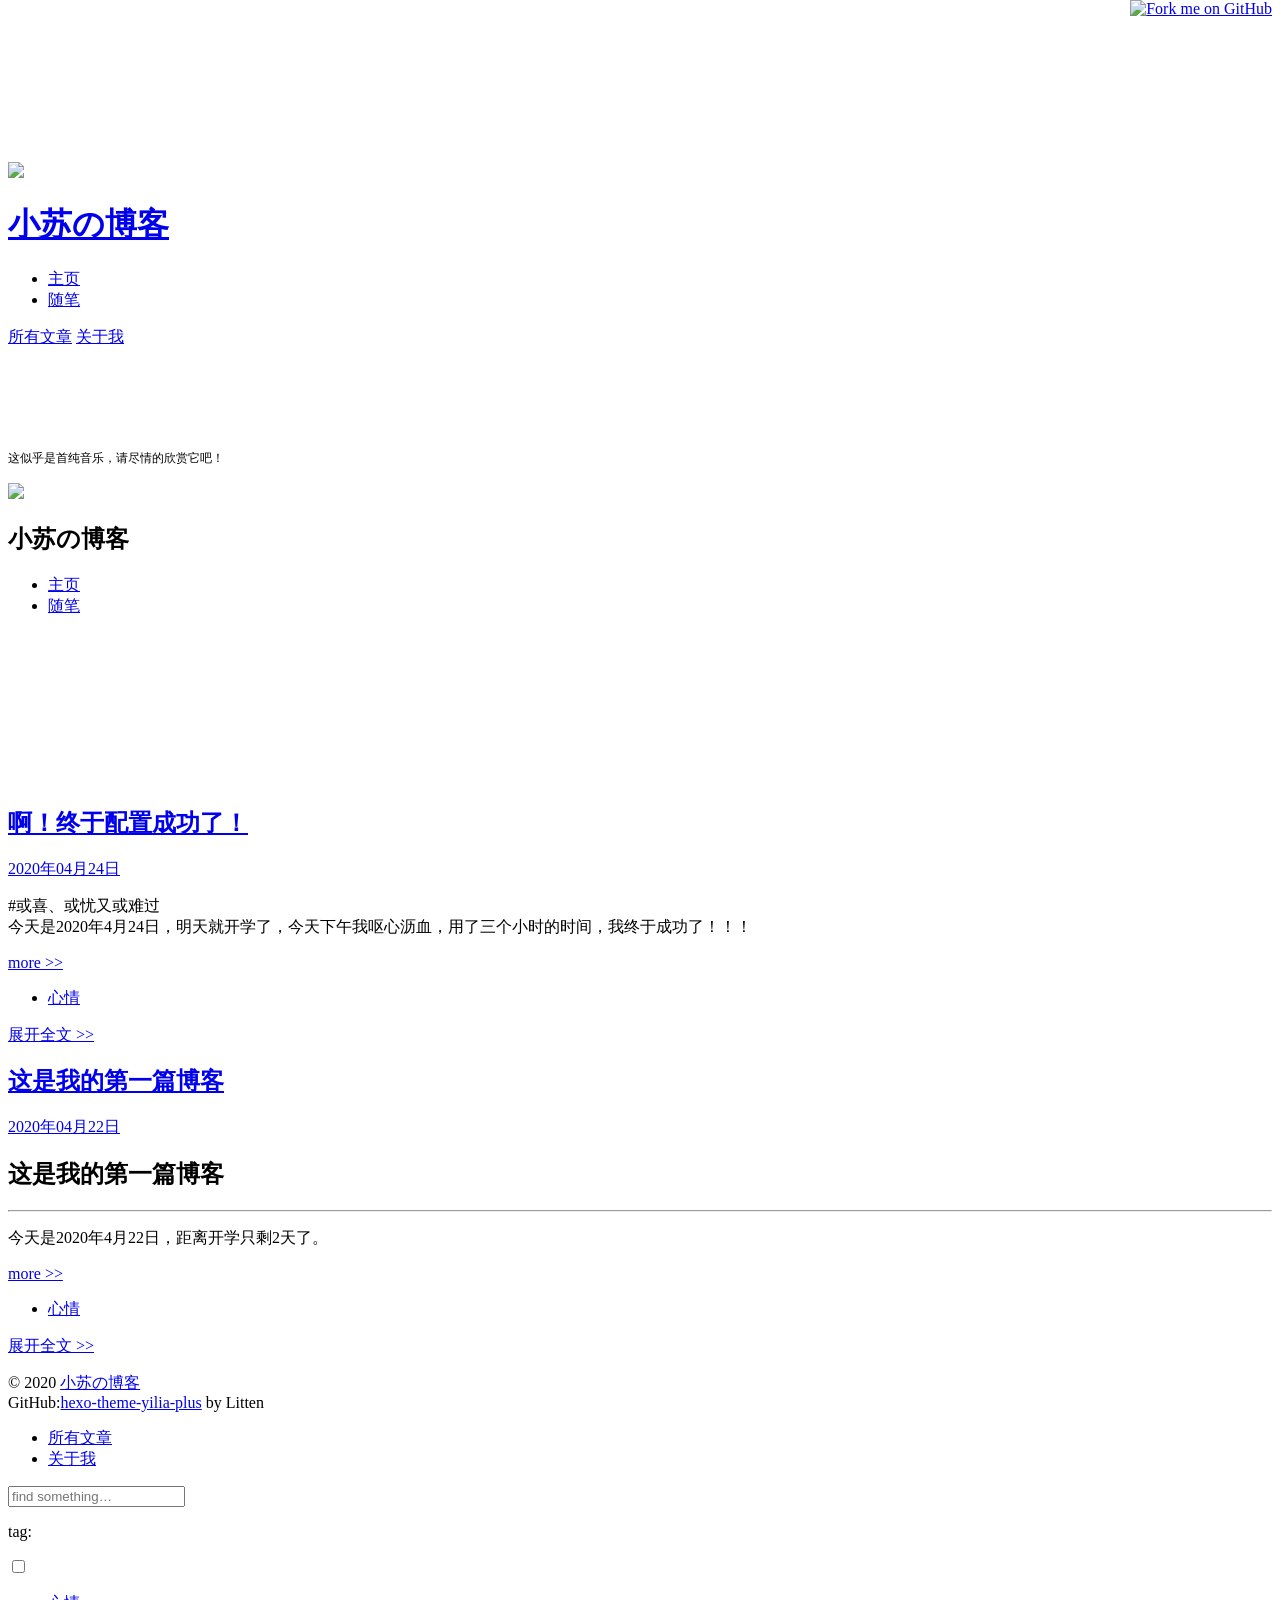
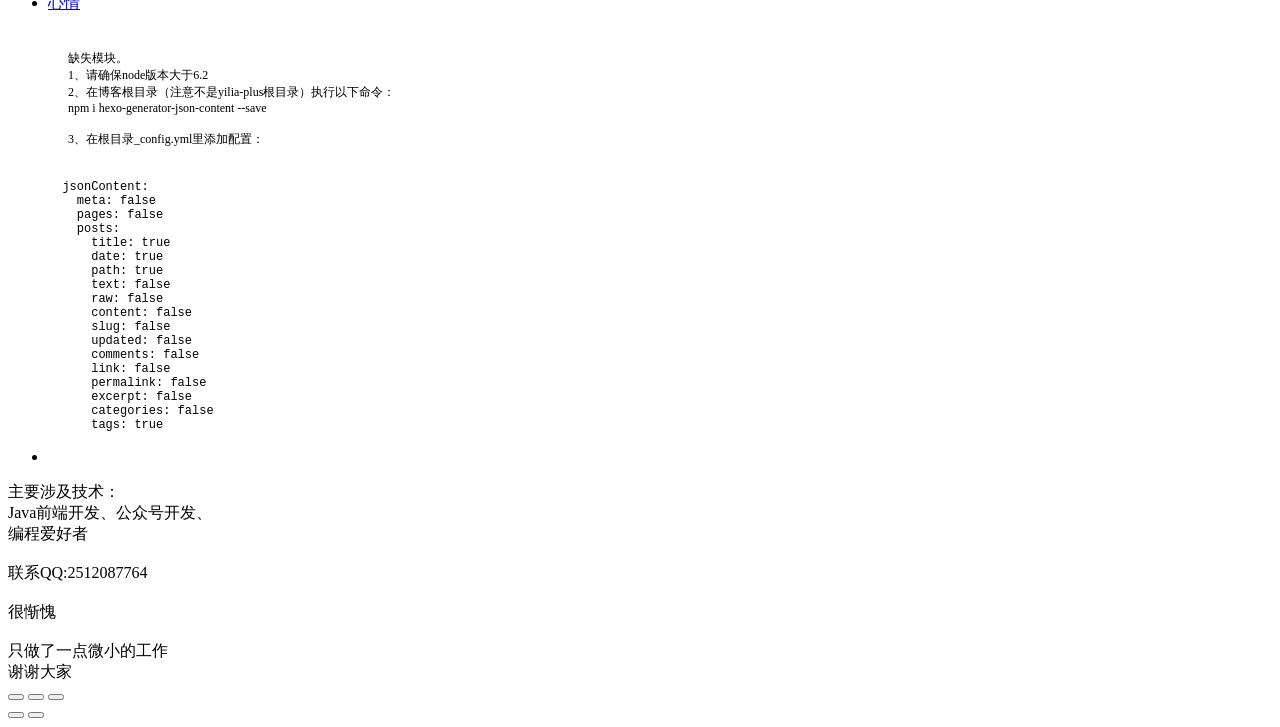
==== commit 809805f1: "Site updated: 2020-04-24 18:51:48" ====
--- a/index.html
+++ b/index.html
@@ -220,9 +220,9 @@
   <div class="article-entry" itemprop="articleBody">
     
     <p>#或喜、或忧又或难过<br>今天是2020年4月24日，明天就开学了，今天下午我呕心沥血，用了三个小时的时间，我终于成功了！！！</p>
-<p>我高兴是因为我终于配置博客主题（这里用了yilia主题）成功了。现在还是初步成效，日后有时间我将会继续完善。</p>
-<p>然而，我忧愁和难过，这是因为我明天就要开学了😭</p>
-
+    
+    <a class="article-more-a" href="/sxy.github.io/2020/04/24/%E5%95%8A%EF%BC%81%E7%BB%88%E4%BA%8E%E9%85%8D%E7%BD%AE%E6%88%90%E5%8A%9F%E4%BA%86%EF%BC%81/#more">more >></a>
+    
     
 
     
@@ -309,10 +309,9 @@
     
     <h1 id="这是我的第一篇博客"><a href="#这是我的第一篇博客" class="headerlink" title="这是我的第一篇博客"></a>这是我的第一篇博客</h1><hr>
 <p>今天是2020年4月22日，距离开学只剩2天了。</p>
-<p>我现在正在学习前端，目前进展到了CSS。</p>
-<p>现在我再有两个多月就中考了，再次之前还有体育测试，这令我十分痛苦，寝食难安，唉，怎么办啊。</p>
-<p>马上开学，这之后将会有相当长的一段时间我不会写博客了。</p>
-
+    
+    <a class="article-more-a" href="/sxy.github.io/2020/04/22/%E6%88%91%E7%9A%84%E7%AC%AC%E4%B8%80%E7%AF%87%E5%8D%9A%E5%AE%A2/#more">more >></a>
+    
     
 
     
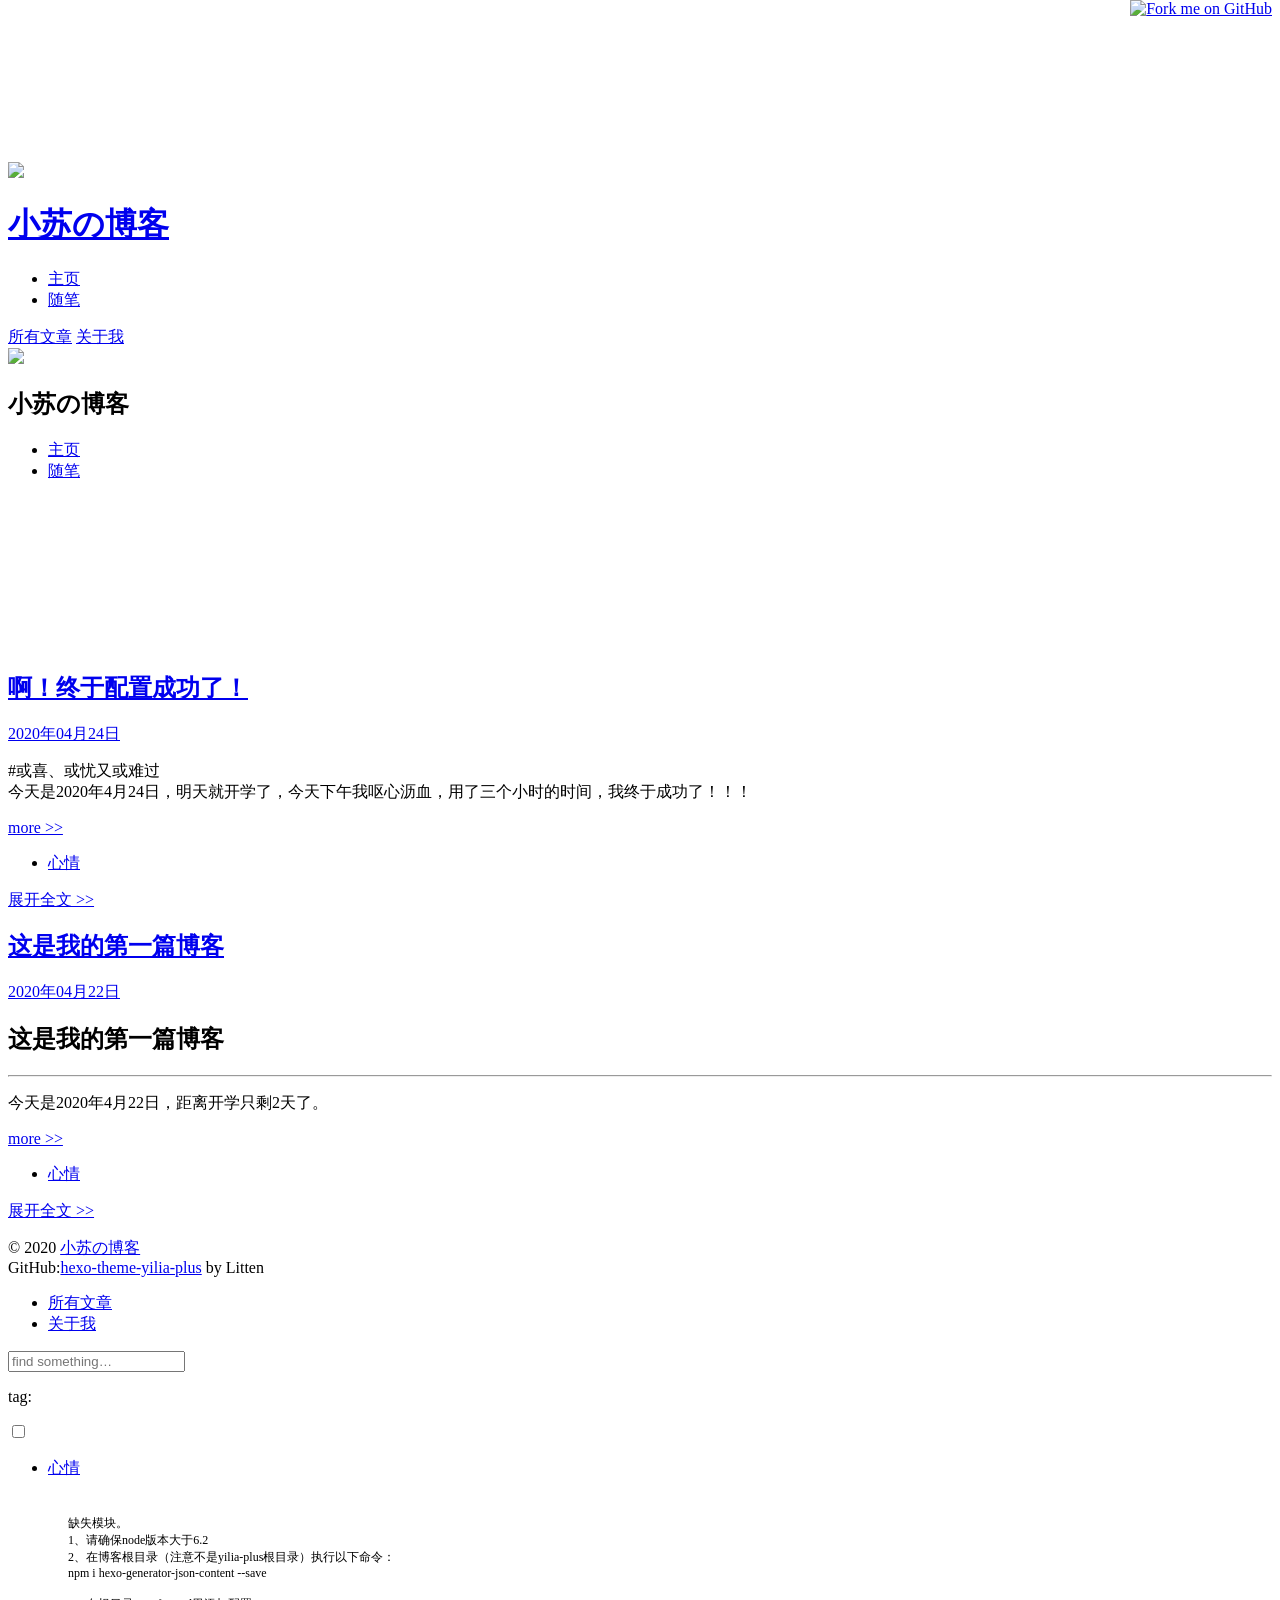
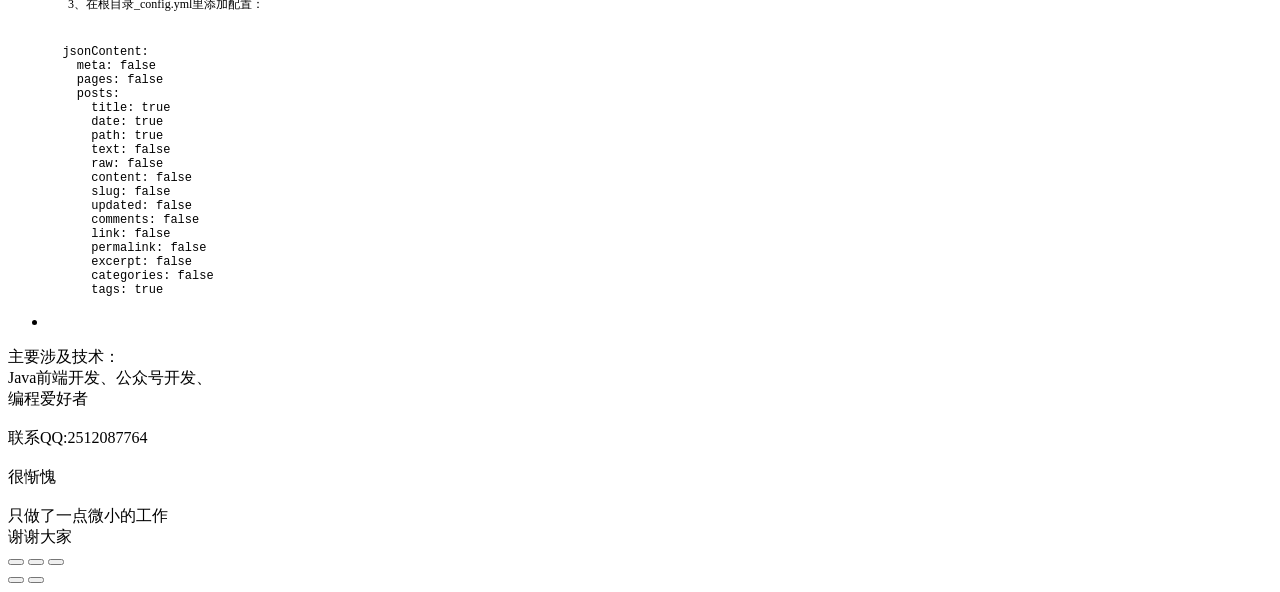
==== commit 4fcb1bd1: "Site updated: 2020-04-24 19:46:48" ====
--- a/index.html
+++ b/index.html
@@ -100,18 +100,6 @@
 					<a class="mail" href="mailto:2512087764@qq.com" title="NULL" target="_blank"><i class="icon-mail"></i></a>
 				
 			</div>
-		
-			
-			
-			
-			
-			<div>
-				<iframe frameborder="no" border="0" marginwidth="0" marginheight="0" width="240" height="86" src="//music.163.com/outchain/player?type=2&id=https://music.163.com/song?id=29947420&amp;userid=1830293906&auto=1&height=66"></iframe>
-			</div>
-			
-				
-				<p style="font-size: 12px;">这似乎是首纯音乐，请尽情的欣赏它吧！<p>
-			
 		
 		</nav>
 	</header>		
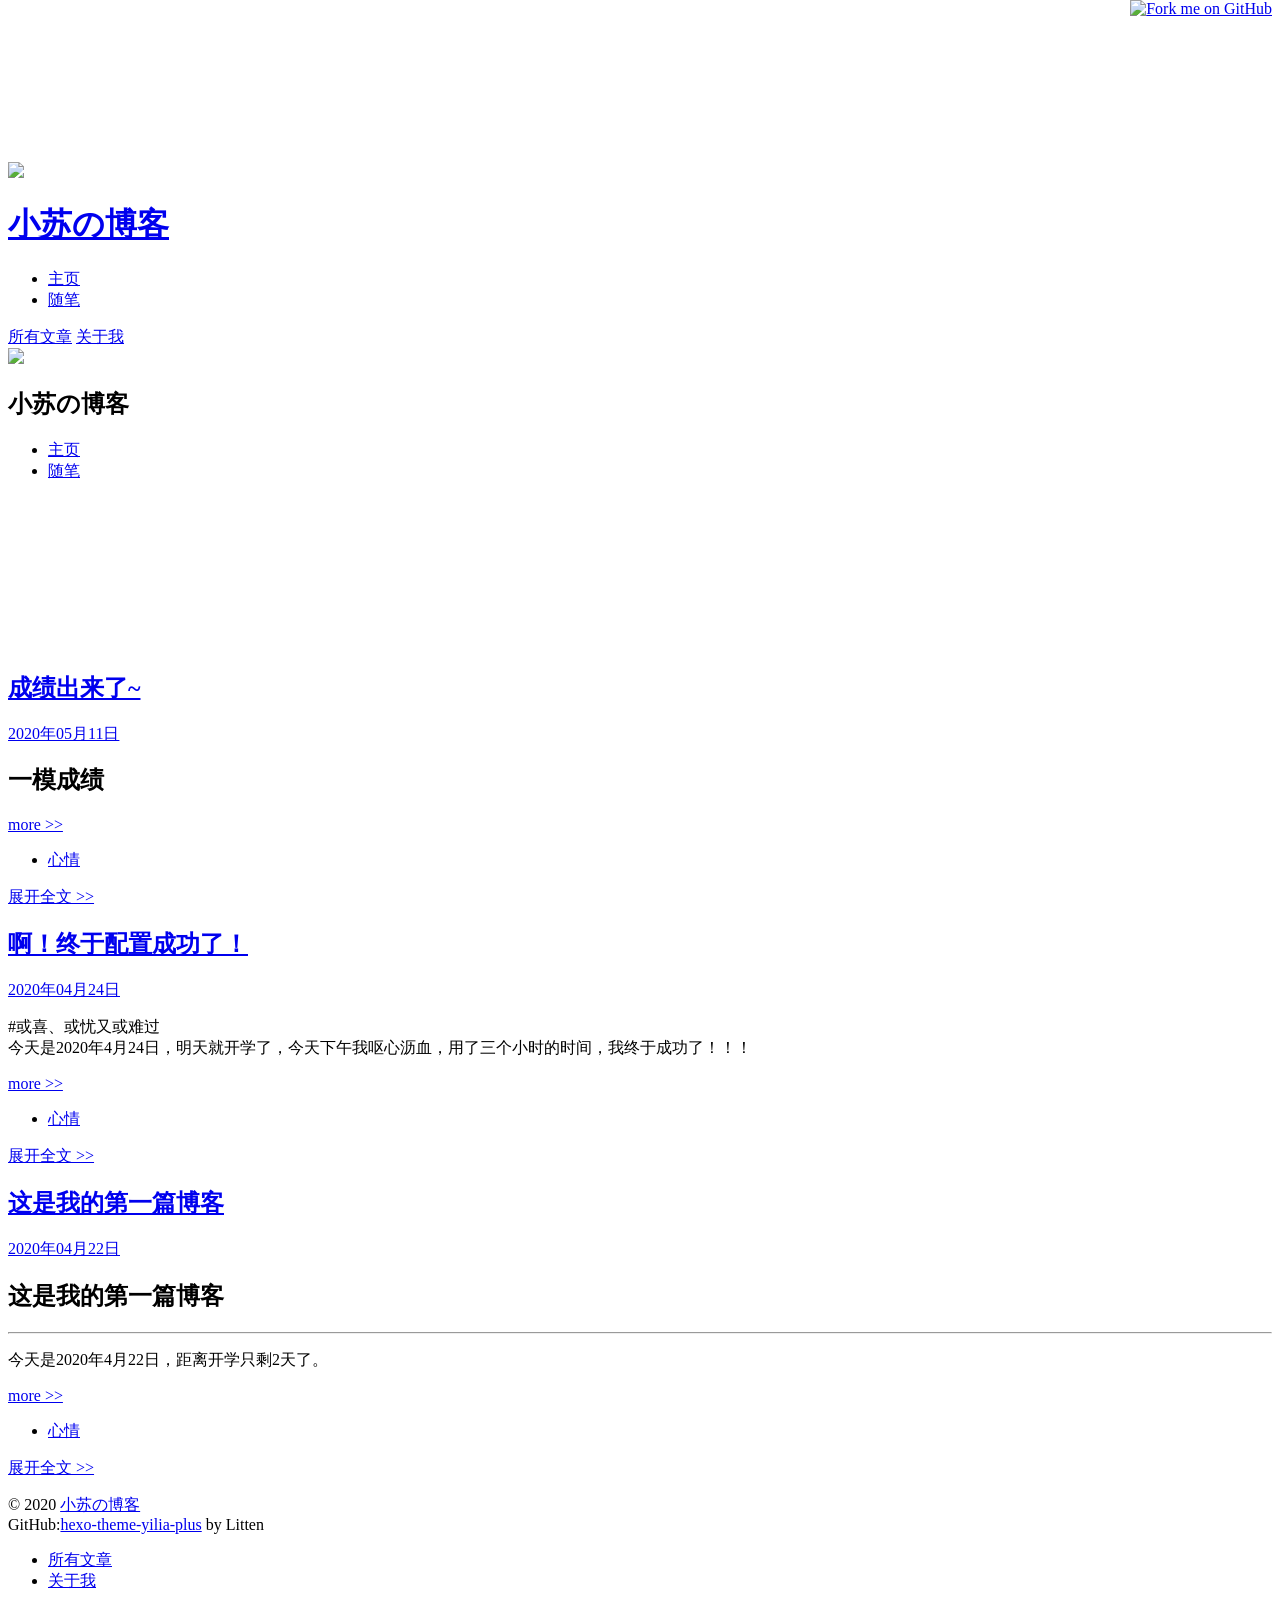
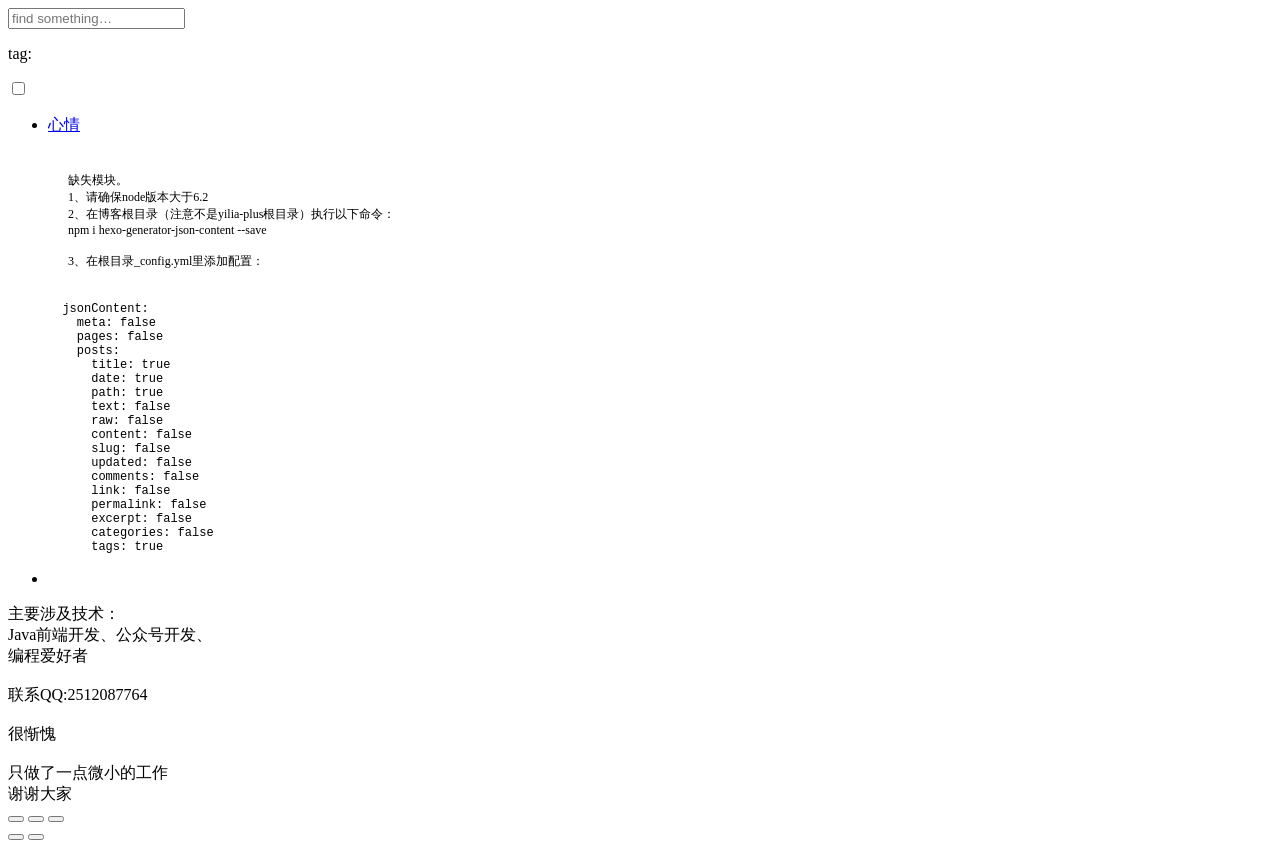
==== commit 9e48bafe: "Site updated: 2020-05-11 11:03:08" ====
--- a/index.html
+++ b/index.html
@@ -73,7 +73,7 @@
 			
 				<li><a href="/sxy.github.io/" target="_blank">主页</a></li>
 			
-				<li><a href="/sxy.github.io/tags/%E9%9A%8F%E7%AC%94/" target="_blank">随笔</a></li>
+				<li><a href="/sxy.github.io/" target="_blank">随笔</a></li>
 			
 			</ul>
 		</nav>
@@ -159,7 +159,7 @@
 				
 					<li style="width: 50%"><a href="/sxy.github.io/">主页</a></li>
 		        
-					<li style="width: 50%"><a href="/sxy.github.io/tags/%E9%9A%8F%E7%AC%94/">随笔</a></li>
+					<li style="width: 50%"><a href="/sxy.github.io/">随笔</a></li>
 		        
 				</ul>
 			</nav>
@@ -176,6 +176,94 @@
           </div>
           <div id="js-content" class="content-ll">
             
+
+  
+    <article id="post-成绩出来了" class="article article-type-post  article-index" itemscope itemprop="blogPost">
+  <div class="article-inner">
+    
+      <header class="article-header">
+  
+  
+    <h1 itemprop="name">
+	
+	  <a class="article-title" href="/sxy.github.io/2020/05/11/%E6%88%90%E7%BB%A9%E5%87%BA%E6%9D%A5%E4%BA%86/" target="_blank">成绩出来了~</a>
+  
+    </h1>
+  
+
+
+  
+  
+<a href="/sxy.github.io/2020/05/11/%E6%88%90%E7%BB%A9%E5%87%BA%E6%9D%A5%E4%BA%86/" class="archive-article-date">
+        <time datetime="2020-05-11T03:01:07.000Z" itemprop="datePublished"><i class="icon-calendar icon"></i>2020年05月11日</time>
+</a>
+
+  
+  
+    
+
+  
+  </header>
+  
+  <div class="article-entry" itemprop="articleBody">
+    
+    <h1 id="一模成绩"><a href="#一模成绩" class="headerlink" title="一模成绩"></a>一模成绩</h1>
+    
+    <a class="article-more-a" href="/sxy.github.io/2020/05/11/%E6%88%90%E7%BB%A9%E5%87%BA%E6%9D%A5%E4%BA%86/#more">more >></a>
+    
+    
+
+    
+
+    
+
+  </div>
+  <div class="article-info article-info-index">
+    
+    
+	<div class="article-tag tagcloud">
+		<i class="icon-price-tags icon"></i>
+		<ul class="article-tag-list">
+			 
+        		<li class="article-tag-list-item">
+        			<a href="javascript:void(0)" class="js-tag article-tag-list-link color3">心情</a>
+        		</li>
+      		
+		</ul>
+	</div>
+
+    
+
+    
+    <p class="article-more-link">
+      <a class="article-more-a" href="/sxy.github.io/2020/05/11/%E6%88%90%E7%BB%A9%E5%87%BA%E6%9D%A5%E4%BA%86/">展开全文 >></a>
+    </p>
+    
+
+    
+    <div class="clearfix"></div>
+  </div>
+  </div>
+</article>
+
+<aside class="wrap-side-operation">
+    <div class="mod-side-operation">
+        
+        <div class="jump-container" id="js-jump-container" style="display:none;">
+            <a href="javascript:void(0)" class="mod-side-operation__jump-to-top">
+                <i class="icon-font icon-back"></i>
+            </a>
+            <div id="js-jump-plan-container" class="jump-plan-container" style="top: -11px;">
+                <i class="icon-font icon-plane jump-plane"></i>
+            </div>
+        </div>
+        
+        
+    </div>
+</aside>
+
+
+
 
   
     <article id="post-啊！终于配置成功了！" class="article article-type-post  article-index" itemscope itemprop="blogPost">
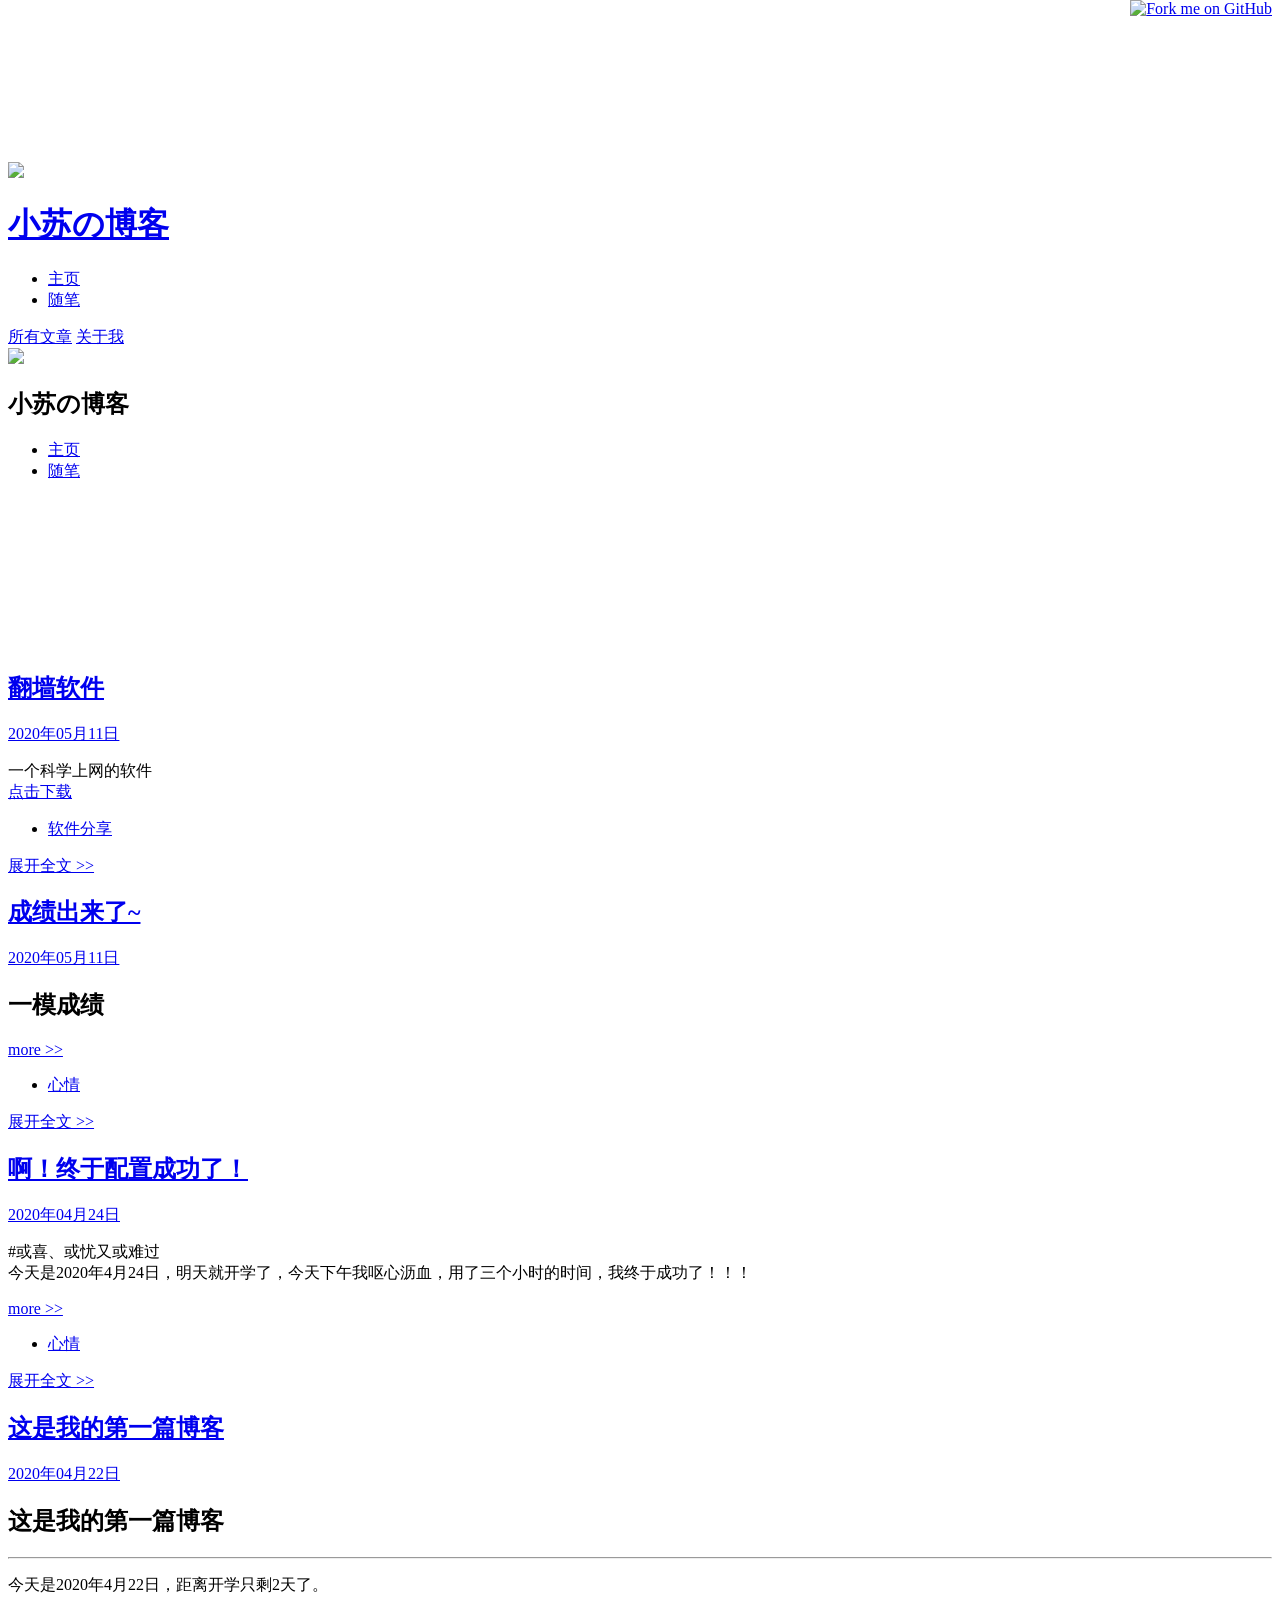
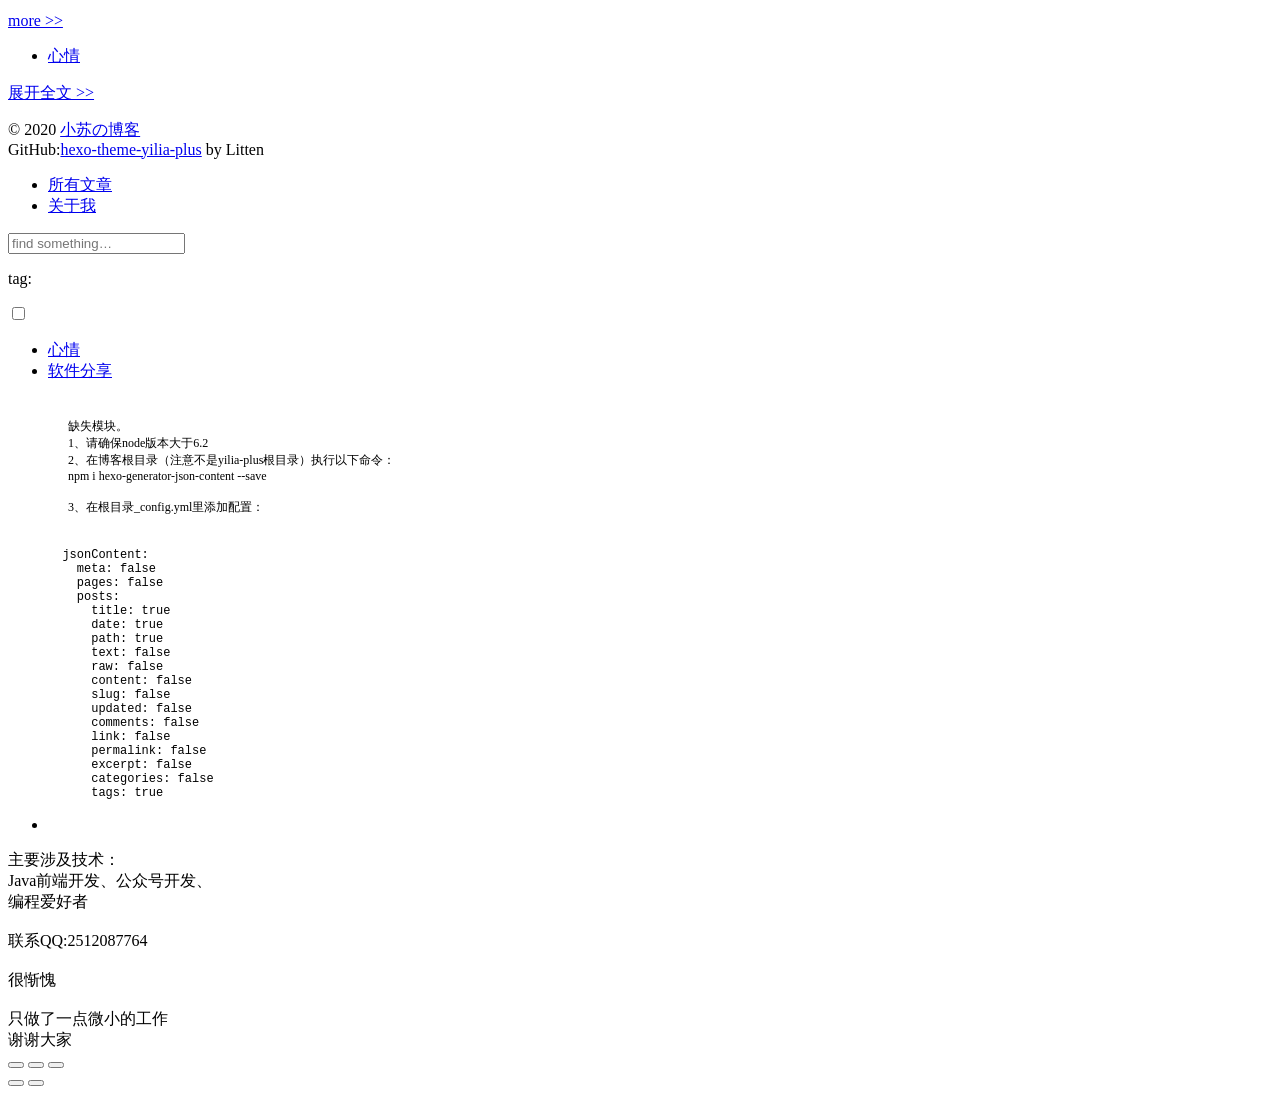
==== commit 33a005e6: "Site updated: 2020-05-11 11:30:51" ====
--- a/index.html
+++ b/index.html
@@ -6,7 +6,7 @@
   <meta name="renderer" content="webkit">
   <meta http-equiv="X-UA-Compatible" content="IE=edge" >
   <link rel="dns-prefetch" href="http://yoursite.com/blog">
-  <title>Hexo</title>
+  <title>小苏の博客</title>
   <meta name="generator" content="hexo-theme-yilia-plus">
   <meta name="viewport" content="width=device-width, initial-scale=1, maximum-scale=1">
   
@@ -15,9 +15,9 @@
     <meta name="description" content=""> -->
   
   <meta property="og:type" content="website">
-<meta property="og:title" content="Hexo">
+<meta property="og:title" content="小苏の博客">
 <meta property="og:url" content="http://yoursite.com/blog/index.html">
-<meta property="og:site_name" content="Hexo">
+<meta property="og:site_name" content="小苏の博客">
 <meta property="og:locale" content="en_US">
 <meta property="article:author" content="小苏の博客">
 <meta name="twitter:card" content="summary">
@@ -176,6 +176,92 @@
           </div>
           <div id="js-content" class="content-ll">
             
+
+  
+    <article id="post-翻墙软件" class="article article-type-post  article-index" itemscope itemprop="blogPost">
+  <div class="article-inner">
+    
+      <header class="article-header">
+  
+  
+    <h1 itemprop="name">
+	
+	  <a class="article-title" href="/sxy.github.io/2020/05/11/%E7%BF%BB%E5%A2%99%E8%BD%AF%E4%BB%B6/" target="_blank">翻墙软件</a>
+  
+    </h1>
+  
+
+
+  
+  
+<a href="/sxy.github.io/2020/05/11/%E7%BF%BB%E5%A2%99%E8%BD%AF%E4%BB%B6/" class="archive-article-date">
+        <time datetime="2020-05-11T03:22:13.000Z" itemprop="datePublished"><i class="icon-calendar icon"></i>2020年05月11日</time>
+</a>
+
+  
+  
+    
+
+  
+  </header>
+  
+  <div class="article-entry" itemprop="articleBody">
+    
+    <p>一个科学上网的软件<br><a href="/download/老王VPN.apk">点击下载</a></p>
+
+    
+
+    
+
+    
+
+  </div>
+  <div class="article-info article-info-index">
+    
+    
+	<div class="article-tag tagcloud">
+		<i class="icon-price-tags icon"></i>
+		<ul class="article-tag-list">
+			 
+        		<li class="article-tag-list-item">
+        			<a href="javascript:void(0)" class="js-tag article-tag-list-link color5">软件分享</a>
+        		</li>
+      		
+		</ul>
+	</div>
+
+    
+
+    
+    <p class="article-more-link">
+      <a class="article-more-a" href="/sxy.github.io/2020/05/11/%E7%BF%BB%E5%A2%99%E8%BD%AF%E4%BB%B6/">展开全文 >></a>
+    </p>
+    
+
+    
+    <div class="clearfix"></div>
+  </div>
+  </div>
+</article>
+
+<aside class="wrap-side-operation">
+    <div class="mod-side-operation">
+        
+        <div class="jump-container" id="js-jump-container" style="display:none;">
+            <a href="javascript:void(0)" class="mod-side-operation__jump-to-top">
+                <i class="icon-font icon-back"></i>
+            </a>
+            <div id="js-jump-plan-container" class="jump-plan-container" style="top: -11px;">
+                <i class="icon-font icon-plane jump-plane"></i>
+            </div>
+        </div>
+        
+        
+    </div>
+</aside>
+
+
+
 
   
     <article id="post-成绩出来了" class="article article-type-post  article-index" itemscope itemprop="blogPost">
@@ -555,6 +641,10 @@
              
               <li class="article-tag-list-item">
                 <a href="javascript:void(0)" class="js-tag color3">心情</a>
+              </li>
+             
+              <li class="article-tag-list-item">
+                <a href="javascript:void(0)" class="js-tag color5">软件分享</a>
               </li>
             
             <div class="clearfix"></div>
